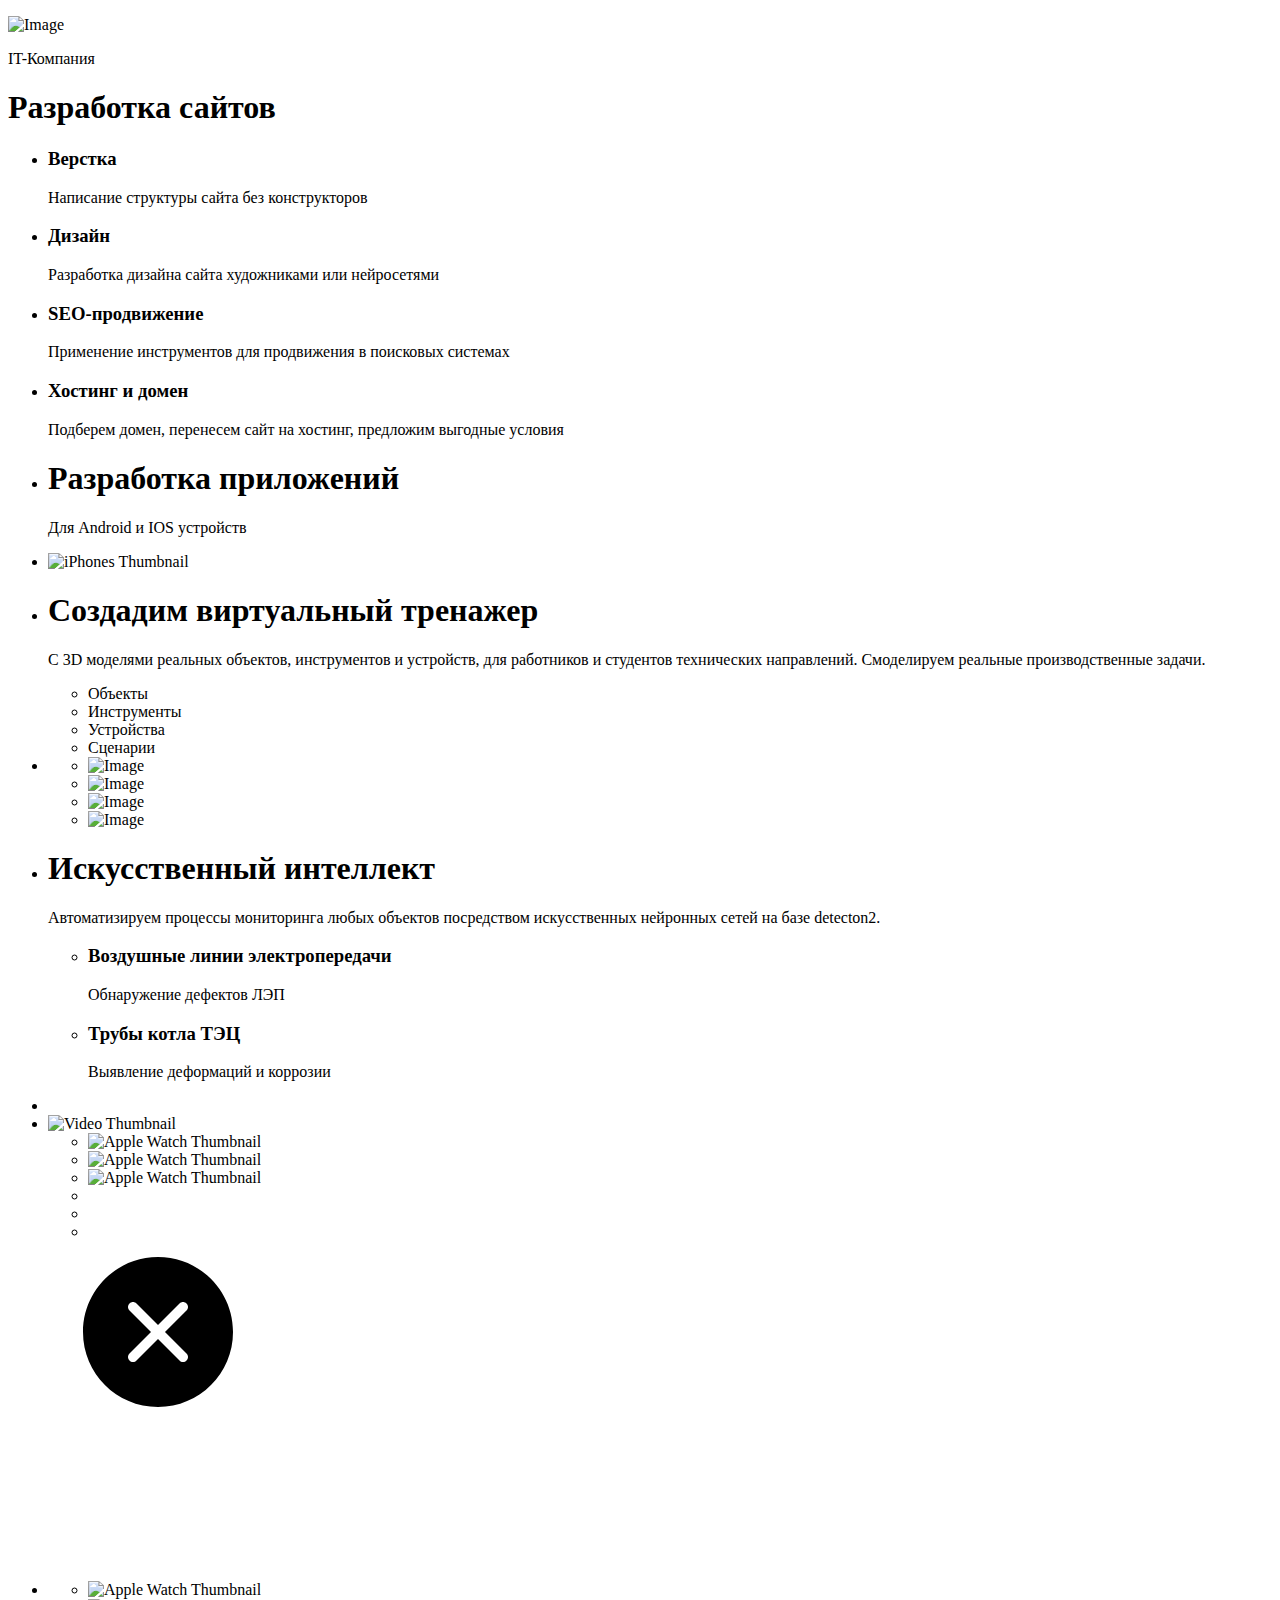
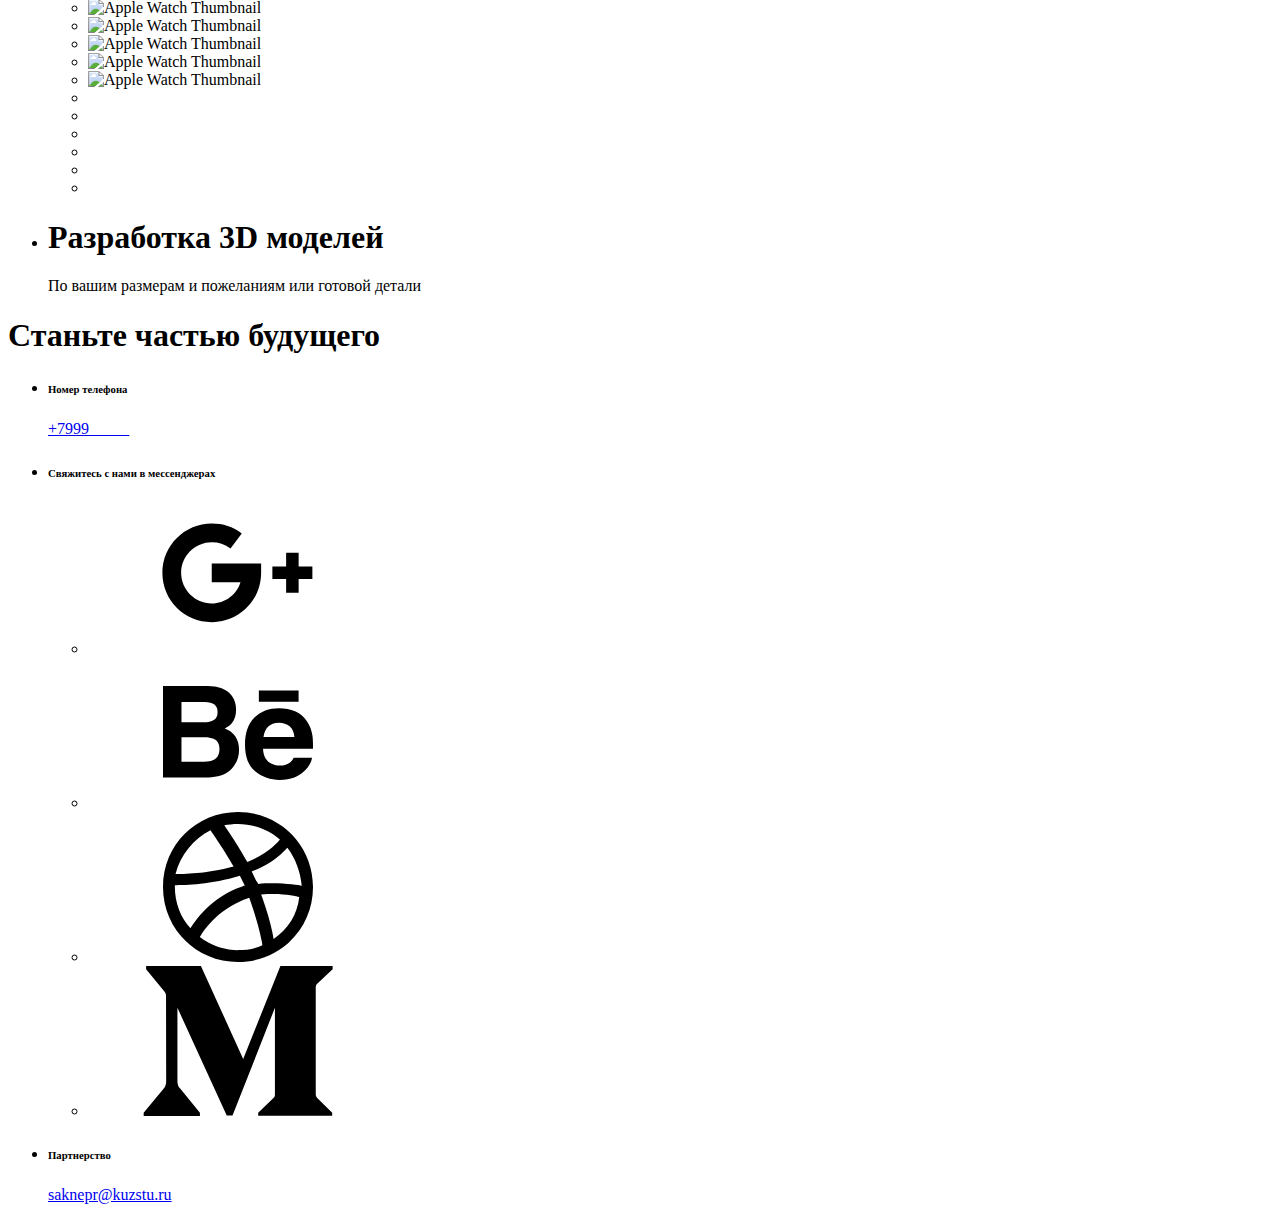
==== index.html @ e8a08e3a "Add files via upload" ====
<!doctype html>
<html>

<head>
  <meta charset="UTF-8">
  <meta name="viewport" content="width=device-width, height=device-height, initial-scale=1.0, viewport-fit=cover">
  <meta name="apple-mobile-web-app-capable" content="yes" />

  <!-- Page Title -->
  <title>Virlab</title>

  <!-- Compressed Styles -->
  <link href="css/slides.min.css?41331" rel="stylesheet" type="text/css">

  <!-- Custom Styles -->
  <!-- <link href="css/custom.css" rel="stylesheet" type="text/css"> -->

  <!-- jQuery 3.3.1 -->
  <script src="https://ajax.googleapis.com/ajax/libs/jquery/3.3.1/jquery.min.js"></script>

  <!-- Compressed Scripts -->
  <script src="js/slides.min.js?41331" type="text/javascript"></script>

  <!-- Custom Scripts -->
  <!-- <script src="js/custom.js" type="text/javascript"></script> -->

  <!-- Fonts and Material Icons -->
  <link rel="stylesheet" as="font"
    href="https://fonts.googleapis.com/css?family=Roboto:100,300,400,500,600,700|Material+Icons" />

</head>

<body class="slides chain simplifiedMobile animated">

  <!-- SVG Library -->
  <svg xmlns="http://www.w3.org/2000/svg" style="display:none">

    <symbol id="logo" viewBox="0 0 106 31">
      <title>Slides Framework</title>
      <path
        d="M17.413 14.04c-.56-5.84-5.6-7-8.52-7-4.6 0-8.6 2.92-8.6 7.52 0 3 2.4 4.88 5.28 5.8 4.24 1.64 5.88 1.84 5.88 3.36 0 1.08-1.2 1.72-2.32 1.72-.28 0-2.24 0-2.52-2.04h-6.6c.6 5.84 5.68 7.36 9.04 7.36 4.92 0 9.04-2.88 9.04-7.76 0-4.8-4-5.92-7.76-6.96-1.76-.52-3.4-1.2-3.4-2.2 0-.6.48-1.48 1.88-1.48 1.96 0 2.04 1.2 2.08 1.68h6.52zm2.222 15.96h6.64v-29.6h-6.64v29.6zm9.662-24.56h6.64v-5.04h-6.64v5.04zm0 24.56h6.64v-22.2h-6.64v22.2zm32.782-29.6h-6.64v9.28c-.72-.72-2.6-2.64-6.52-2.64-5.64 0-11 4.28-11 11.8 0 6.68 4.4 11.88 11.12 11.88 4.48 0 6.08-2.2 6.72-3.12v2.4h6.32v-29.6zm-17.52 18.4c0-2.56 1.8-5.56 5.64-5.56 1.56 0 2.96.56 3.96 1.56 1 .96 1.64 2.32 1.64 3.92.08 1.64-.52 3.08-1.56 4.12s-2.52 1.68-4.12 1.68c-3.12 0-5.56-2.28-5.56-5.68v-.04zm42.502 2.4c.52-4.08-.32-7.64-3.12-10.64-2.08-2.2-5-3.52-8.4-3.52-6.76 0-11.64 5.72-11.64 11.92 0 6.6 5.4 11.76 11.76 11.76 2.28 0 4.48-.68 6.32-2 1.88-1.28 3.44-3.2 4.52-5.68h-6.8c-.8 1.16-1.92 2.08-4.04 2.08-2.6 0-4.84-1.56-5.12-3.92h16.52zm-16.44-5.04c.16-1.04 1.52-3.52 4.96-3.52s4.8 2.48 4.96 3.52h-9.92zm34.502-2.12c-.56-5.84-5.6-7-8.52-7-4.6 0-8.6 2.92-8.6 7.52 0 3 2.4 4.88 5.28 5.8 4.24 1.64 5.88 1.84 5.88 3.36 0 1.08-1.2 1.72-2.32 1.72-.28 0-2.24 0-2.52-2.04h-6.6c.6 5.84 5.68 7.36 9.04 7.36 4.92 0 9.04-2.88 9.04-7.76 0-4.8-4-5.92-7.76-6.96-1.76-.52-3.4-1.2-3.4-2.2 0-.6.48-1.48 1.88-1.48 1.96 0 2.04 1.2 2.08 1.68h6.52z" />
    </symbol>

    <symbol id="logo-icon" viewBox="0 0 50 41">
      <title>Slides Framework</title>
      <path d="M4,12h42c2.2,0,4,1.8,4,4v21c0,2.2-1.8,4-4,4H4c-2.2,0-4-1.8-4-4V16C0,13.8,1.8,12,4,12z" />
      <path opacity="0.6"
        d="M45.5,9h-41C3.7,9,3,8.3,3,7.5v0C3,6.7,3.7,6,4.5,6h41C46.3,6,47,6.7,47,7.5v0C47,8.3,46.3,9,45.5,9z" />
      <path opacity="0.4"
        d="M7.5,0h35C43.3,0,44,0.7,44,1.5v0C44,2.3,43.3,3,42.5,3h-35C6.7,3,6,2.3,6,1.5v0C6,0.7,6.7,0,7.5,0z" />
    </symbol>

    <symbol id="close" viewBox="0 0 30 30">
      <path
        d="M15 0c-8.3 0-15 6.7-15 15s6.7 15 15 15 15-6.7 15-15-6.7-15-15-15zm5.7 19.3c.4.4.4 1 0 1.4-.2.2-.4.3-.7.3s-.5-.1-.7-.3l-4.3-4.3-4.3 4.3c-.2.2-.4.3-.7.3s-.5-.1-.7-.3c-.4-.4-.4-1 0-1.4l4.3-4.3-4.3-4.3c-.4-.4-.4-1 0-1.4s1-.4 1.4 0l4.3 4.3 4.3-4.3c.4-.4 1-.4 1.4 0s.4 1 0 1.4l-4.3 4.3 4.3 4.3z" />
    </symbol>

    <symbol id="close-small" viewBox="0 0 11 11">
      <path
        d="M6.914 5.5l3.793-3.793c.391-.391.391-1.023 0-1.414s-1.023-.391-1.414 0l-3.793 3.793-3.793-3.793c-.391-.391-1.023-.391-1.414 0s-.391 1.023 0 1.414l3.793 3.793-3.793 3.793c-.391.391-.391 1.023 0 1.414.195.195.451.293.707.293s.512-.098.707-.293l3.793-3.793 3.793 3.793c.195.195.451.293.707.293s.512-.098.707-.293c.391-.391.391-1.023 0-1.414l-3.793-3.793z" />
    </symbol>

    <symbol id="arrow-left" viewBox="0 0 29 56">
      <path
        d="M28.7.3c.4.4.4 1 0 1.4l-26.3 26.3 26.3 26.3c.4.4.4 1 0 1.4-.4.4-1 .4-1.4 0l-27-27c-.4-.4-.4-1 0-1.4l27-27c.3-.3 1-.4 1.4 0z" />
    </symbol>

    <symbol id="arrow-right" viewBox="0 0 29 56">
      <path
        d="M.3 55.7c-.4-.4-.4-1 0-1.4l26.3-26.3-26.3-26.3c-.4-.4-.4-1 0-1.4.4-.4 1-.4 1.4 0l27 27c.4.4.4 1 0 1.4l-27 27c-.3.3-1 .4-1.4 0z" />
    </symbol>

    <symbol id="back" viewBox="0 0 20 20">
      <path
        d="M2.3 10.7l5 5c.4.4 1 .4 1.4 0s.4-1 0-1.4l-3.3-3.3h11.6c.6 0 1-.4 1-1s-.4-1-1-1h-11.6l3.3-3.3c.4-.4.4-1 0-1.4-.2-.2-.4-.3-.7-.3s-.5.1-.7.3l-5 5c-.2.2-.3.5-.3.7 0 .2.1.5.3.7z" />
    </symbol>

    <symbol id="menu" viewBox="0 0 18 18">
      <path
        d="M16 5h-14c-.6 0-1-.4-1-1 0-.5.4-1 1-1h14c.5 0 1 .4 1 1s-.4 1-1 1zm-14 5h14c.5 0 1-.4 1-1 0-.5-.4-1-1-1h-14c-.6 0-1 .4-1 1s.4 1 1 1zm14 3h-14c-.5 0-1 .4-1 1 0 .5.4 1 1 1h14c.5 0 1-.4 1-1s-.4-1-1-1z" />
    </symbol>

    <symbol id="share" viewBox="0 0 18 18">
      <path
        d="M16 8c-.6 0-1 .4-1 1v6h-12v-6c0-.6-.4-1-1-1s-1 .4-1 1v6c0 1.1.9 2 2 2h12c1.1 0 2-.9 2-2v-6c0-.6-.4-1-1-1zm-2.3-2.3c.4-.4.4-1 0-1.4l-4-4c-.4-.4-1-.4-1.4 0l-4 4c-.4.4-.4 1 0 1.4s1 .4 1.4 0l2.3-2.3v7.6c0 .6.4 1 1 1s1-.4 1-1v-7.6l2.3 2.3c.4.4 1 .4 1.4 0z" />
    </symbol>

    <symbol id="arrow-down" viewBox="0 0 24 24">
      <path
        d="M12 18c-.2 0-.5-.1-.7-.3l-11-10c-.4-.4-.4-1-.1-1.4.4-.4 1-.4 1.4-.1l10.4 9.4 10.3-9.4c.4-.4 1-.3 1.4.1.4.4.3 1-.1 1.4l-11 10c-.1.2-.4.3-.6.3z" />
    </symbol>

    <symbol id="arrow-up" viewBox="0 0 24 24">
      <path
        d="M11.9 5.9c.2 0 .5.1.7.3l11 10c.4.4.4 1 .1 1.4-.4.4-1 .4-1.4.1l-10.4-9.4-10.3 9.4c-.4.4-1 .3-1.4-.1-.4-.4-.3-1 .1-1.4l11-10c.1-.2.4-.3.6-.3z" />
    </symbol>

    <symbol id="arrow-top" viewBox="0 0 18 18">
      <path
        d="M15.7 7.3l-6-6c-.4-.4-1-.4-1.4 0l-6 6c-.4.4-.4 1 0 1.4.4.4 1 .4 1.4 0l4.3-4.3v11.6c0 .6.4 1 1 1s1-.4 1-1v-11.6l4.3 4.3c.2.2.4.3.7.3s.5-.1.7-.3c.4-.4.4-1 0-1.4z" />
    </symbol>

    <symbol id="play" viewBox="0 0 30 30">
      <path d="M7 30v-30l22 15z" />
    </symbol>

    <symbol id="chat" viewBox="0 0 18 18">
      <path
        d="M5,17c-0.2,0-0.3,0-0.4-0.1C4.2,16.7,4,16.4,4,16v-2H2c-1.1,0-2-0.9-2-2V3c0-1.1,0.9-2,2-2h14c1.1,0,2,0.9,2,2v9 c0,1.1-0.9,2-2,2H9.3l-3.7,2.8C5.4,16.9,5.2,17,5,17z M2,12h3.5C5.8,12,6,12.2,6,12.5V14l2.4-1.8C8.6,12.1,8.8,12,9,12h7V3H2V12z M13,7H5C4.4,7,4,6.6,4,6s0.4-1,1-1h8c0.6,0,1,0.4,1,1S13.6,7,13,7z M13,10H5c-0.6,0-1-0.4-1-1s0.4-1,1-1h8c0.6,0,1,0.4,1,1 S13.6,10,13,10z" />
    </symbol>

    <symbol id="mail" viewBox="0 0 18 18">
      <path
        d="M16 2h-14c-1.1 0-2 .9-2 2v10c0 1.1.9 2 2 2h14c1.1 0 2-.9 2-2v-10c0-1.1-.9-2-2-2zm0 2v.5l-7 4.3-7-4.4v-.4h14zm-14 10v-7.2l6.5 4c.1.1.3.2.5.2s.4-.1.5-.2l6.5-4v7.2h-14z" />
    </symbol>

    <symbol id="sound-on" viewBox="0 0 18 18">
      <path
        d="M8.5,0.1C8.1-0.1,7.7,0,7.4,0.2L3.7,3H2C0.9,3,0,3.9,0,5v6c0,1.1,0.9,2,2,2h1.7l3.7,2.8C7.6,15.9,7.8,16,8,16 c0.2,0,0.3,0,0.4-0.1C8.8,15.7,9,15.4,9,15V1C9,0.6,8.8,0.3,8.5,0.1z M7,13l-2.4-1.8C4.4,11.1,4.2,11,4,11l-2,0l0-6h2 c0.2,0,0.4-0.1,0.6-0.2L7,3V13z M11.7,9.9l0.7,1.9C13.9,11.2,15,9.7,15,8c0-1.7-1.1-3.2-2.7-3.8l-0.7,1.9C12.5,6.4,13,7.2,13,8C13,8.9,12.5,9.6,11.7,9.9z M12.2,1.1l-0.3,2C14.3,3.5,16,5.6,16,8s-1.8,4.5-4.2,4.9l0.3,2C15.6,14.3,18,11.4,18,8C18,4.6,15.6,1.7,12.2,1.1z" />
    </symbol>

    <symbol id="sound-off" viewBox="0 0 18 18">
      <path
        d="M15.9,8l1.8-1.8c0.4-0.4,0.4-1,0-1.4s-1-0.4-1.4,0l-1.8,1.8l-1.8-1.8c-0.4-0.4-1-0.4-1.4,0s-0.4,1,0,1.4L13.1,8l-1.8,1.8 c-0.4,0.4-0.4,1,0,1.4c0.2,0.2,0.5,0.3,0.7,0.3s0.5-0.1,0.7-0.3l1.8-1.8l1.8,1.8c0.2,0.2,0.5,0.3,0.7,0.3s0.5-0.1,0.7-0.3 c0.4-0.4,0.4-1,0-1.4L15.9,8z M8.5,0.1C8.1-0.1,7.7,0,7.4,0.2L3.7,3H2C0.9,3,0,3.9,0,5v6c0,1.1,0.9,2,2,2h1.7l3.7,2.8C7.6,15.9,7.8,16,8,16 c0.2,0,0.3,0,0.4-0.1C8.8,15.7,9,15.4,9,15V1C9,0.6,8.8,0.3,8.5,0.1z M7,13l-2.4-1.8C4.4,11.1,4.2,11,4,11l-2,0l0-6h2 c0.2,0,0.4-0.1,0.6-0.2L7,3V13z" />
    </symbol>

    <!-- social -->
    <symbol id="apple" viewBox="-1 1 24 24">
      <path
        d="M17.6 13.8c0-3 2.5-4.5 2.6-4.6-1.4-2.1-3.6-2.3-4.4-2.4-1.9-.2-3.6 1.1-4.6 1.1-.9 0-2.4-1.1-4-1-2 0-3.9 1.2-5 3-2.1 3.7-.5 9.1 1.5 12.1 1 1.5 2.2 3.1 3.8 3 1.5-.1 2.1-1 3.9-1s2.4 1 4 1 2.7-1.5 3.7-2.9c1.2-1.7 1.6-3.3 1.7-3.4-.1-.1-3.2-1.3-3.2-4.9zm-3.1-9c.8-1 1.4-2.4 1.2-3.8-1.2 0-2.7.8-3.5 1.8-.8.9-1.5 2.3-1.3 3.7 1.4.1 2.8-.7 3.6-1.7z" />
    </symbol>

    <symbol id="dribbble" viewBox="0 0 24 24">
      <path
        d="M12 0c-6.7 0-12 5.3-12 12s5.3 12 12 12 12-5.3 12-12-5.3-12-12-12zm7.9 5.7c1.3 1.7 2.1 3.9 2.3 6.1-.4-.1-2.4-.4-4.7-.4-.8 0-1.5 0-2.3.1 0-.1-.1-.3-.3-.5l-.7-1.5c3.7-1.4 5.3-3.4 5.7-3.8zm-7.9-3.8c2.5 0 4.9.9 6.7 2.5-.3.4-1.9 2.3-5.2 3.6-1.6-2.9-3.3-5.3-3.7-5.9.6-.1 1.4-.2 2.2-.2zm-4.4 1c.4.6 2.1 3 3.7 5.8-4.4 1.2-8.2 1.2-9.2 1.2h-.1c.8-3.1 2.9-5.6 5.6-7zm-5.7 9.1v-.3h.3c1.2 0 5.6-.1 10.1-1.5l.8 1.6c-.1 0-.3 0-.4.1-5.1 1.6-7.9 6-8.3 6.7-1.6-1.7-2.5-4.1-2.5-6.6zm10.1 10.1c-2.3 0-4.4-.8-6.1-2.1.3-.5 2.4-4.4 7.9-6.3 1.3 3.6 2 6.7 2.1 7.6-1.2.6-2.6.8-3.9.8zm5.7-1.8c-.1-.8-.7-3.6-2-7.1.7-.1 1.3-.1 2-.1 2.1 0 3.7.4 4.1.5-.3 2.8-1.8 5.2-4.1 6.7z" />
    </symbol>

    <symbol id="facebook" viewBox="0 0 24 24">
      <path
        d="M24 1.3v21.3c0 .7-.6 1.3-1.3 1.3h-6.1v-9.3h3.1l.5-3.6h-3.6v-2.2c0-1.1.3-1.8 1.8-1.8h1.9v-3.2c-.3 0-1.5-.1-2.8-.1-2.8 0-4.7 1.7-4.7 4.8v2.7h-3.1v3.6h3.1v9.2h-11.5c-.7 0-1.3-.6-1.3-1.3v-21.4c0-.7.6-1.3 1.3-1.3h21.3c.8 0 1.4.6 1.4 1.3z" />
    </symbol>

    <symbol id="facebook2" viewBox="0 0 512 512">
      <path
        d="M288 176v-64c0-17.664 14.336-32 32-32h32v-80h-64c-53.024 0-96 42.976-96 96v80h-64v80h64v256h96v-256h64l32-80h-96z" />
    </symbol>

    <symbol id="fb-like" viewBox="0 0 20 20">
      <path
        d="M0 8v12h5v-12h-5zm2.5 10.8c-.4 0-.8-.3-.8-.8 0-.4.3-.8.8-.8s.8.3.8.8c0 .4-.4.8-.8.8zm3.5-.8h9.5c1.1 0 1.7-1 1.7-1.7 0-.3-.4-1-.4-1 1.4-.3 1.7-1.2 1.7-1.7-.1-.5-.3-.9-.5-1 1-.4 1.5-1.1 1.4-1.9-.1-.8-1-1.5-1-1.5 1-.6.9-1.5.9-1.5-.3-1.3-1.5-1.7-1.7-1.7h-5.6s.3-.5.3-2.4-1.3-3.6-2.6-3.6c0 0-.7.1-1 .3v3.5l-2.7 4.4v9.8z" />
    </symbol>

    <symbol id="googlePlus" viewBox="0 1 24 24">
      <path
        d="M7.8 13.5h4.6c-.6 2-2.5 3.4-4.6 3.4-2.7 0-4.9-2.2-4.9-4.9s2.2-4.9 4.9-4.9c1.1 0 2.1.3 3 1l1.8-2.4c-1.4-1.1-3-1.6-4.8-1.6-4.3 0-7.9 3.5-7.9 7.9s3.5 7.9 7.9 7.9 7.9-3.5 7.9-7.9v-1.5h-7.9v3zM21.7 11v-2.2h-2v2.2h-2.2v2h2.2v2.2h2v-2.2h2.2v-2z" />
    </symbol>

    <symbol id="instagram" viewBox="0 0 20 20">
      <circle cx="10" cy="10" r="3.3" />
      <path
        d="M13,0H7C2.2,0,0,2.2,0,7v6c0,4.8,2.1,7,7,7h6c4.8,0,7-2.2,7-7V7C20,2.2,17.9,0,13,0z M10,15.1c-2.8,0-5.1-2.3-5.1-5.1 S7.2,4.9,10,4.9s5.1,2.3,5.1,5.1S12.8,15.1,10,15.1z M15.3,5.9c-0.7,0-1.2-0.5-1.2-1.2c0-0.7,0.5-1.2,1.2-1.2s1.2,0.5,1.2,1.2 C16.5,5.3,16,5.9,15.3,5.9z" />
    </symbol>

    <symbol id="behance" viewBox="0 0 511.958 511.958">
      <path
        d="M210.624 240.619c10.624-5.344 18.656-11.296 24.16-17.728 9.792-11.584 14.624-26.944 14.624-45.984 0-18.528-4.832-34.368-14.496-47.648-16.128-21.632-43.424-32.704-82.016-33.28h-152.896v312.096h142.56c16.064 0 30.944-1.376 44.704-4.192 13.76-2.848 25.664-8.064 35.744-15.68 8.96-6.624 16.448-14.848 22.4-24.544 9.408-14.656 14.112-31.264 14.112-49.76 0-17.92-4.128-33.184-12.32-45.728-8.288-12.544-20.448-21.728-36.576-27.552zm-147.552-90.432h68.864c15.136 0 27.616 1.632 37.408 4.864 11.328 4.704 16.992 14.272 16.992 28.864 0 13.088-4.32 22.24-12.864 27.392-8.608 5.152-19.776 7.744-33.472 7.744h-76.928v-68.864zm108.896 198.24c-7.616 3.68-18.336 5.504-32.064 5.504h-76.832v-83.232h77.888c13.568.096 24.128 1.888 31.68 5.248 13.44 6.08 20.128 17.216 20.128 33.504 0 19.2-6.912 32.128-20.8 38.976zM327.168 110.539h135.584v38.848h-135.584zM509.856 263.851c-2.816-18.08-9.024-33.984-18.688-47.712-10.592-15.552-24.032-26.944-40.384-34.144-16.288-7.232-34.624-10.848-55.04-10.816-34.272 0-62.112 10.72-83.648 32-21.472 21.344-32.224 52.032-32.224 92.032 0 42.656 11.872 73.472 35.744 92.384 23.776 18.944 51.232 28.384 82.4 28.384 37.728 0 67.072-11.232 88.032-33.632 13.408-14.144 20.992-28.064 22.656-41.728h-62.464c-3.616 6.752-7.808 12.032-12.608 15.872-8.704 7.04-20.032 10.56-33.92 10.56-13.216 0-24.416-2.912-33.76-8.704-15.424-9.28-23.488-25.536-24.512-48.672h170.464c.256-19.936-.384-35.264-2.048-45.824zm-166.88 5.984c2.24-15.008 7.68-26.912 16.32-35.712 8.64-8.768 20.864-13.184 36.512-13.216 14.432 0 26.496 4.128 36.32 12.416 9.696 8.352 15.168 20.48 16.288 36.512h-105.44z" />
    </symbol>

    <symbol id="linkedin" viewBox="0 0 24 24">
      <path
        d="M5.9 21.9h-4.7v-14.2h4.7v14.2zm-2.3-16.1c-1.6 0-2.6-1.1-2.6-2.5s1-2.5 2.7-2.5c1.6 0 2.6 1 2.6 2.5-.1 1.4-1.2 2.5-2.7 2.5zm19.2 16.1h-4.7v-7.6c0-2-.7-3.3-2.3-3.3-1.3 0-2.1.9-2.5 1.7-.1.3-.1.8-.1 1.2v7.9h-4.7v-14.1h4.7v2c.7-.9 1.7-2.3 4.3-2.3 3.1 0 5.5 2.1 5.5 6.4v8.2h-.2z" />
    </symbol>

    <symbol id="medium" viewBox="0 0 130.8 104">
      <path
        d="M15.5 21.2c.2-1.6-.5-3.2-1.7-4.3l-12.1-14.7v-2.2h38l29.3 64.4 25.8-64.4h36.2v2.2l-10.5 10c-.9.7-1.3 1.8-1.2 2.9v73.7c0 1.1.3 2.2 1.2 2.9l10.2 10v2.2h-51.3v-2.2l10.6-10.2c1-1 1-1.3 1-2.9v-59.6l-29.4 74.7h-4l-34.2-74.7v50.3c0 2.2.4 4.2 1.9 5.7l13.7 16.8v2.2h-39v-2.2l13.8-16.7c1.5-1.5 1.8-3.3 1.8-5.7l-.1-58.2z" />
    </symbol>

    <symbol id="pinterest" viewBox="0 0 24 24">
      <path
        d="M5.9 13.9c1.2-2-.4-2.5-.6-4-1-6.1 7.1-10.2 11.4-6 2.9 2.9 1 12-3.7 11-4.6-.9 2.2-8.1-1.4-9.5-3-1.1-4.6 3.6-3.2 5.9-.8 4-2.5 7.7-1.8 12.7 2.3-1.7 3.1-4.8 3.7-8.1 1.2.7 1.8 1.4 3.3 1.5 5.5.4 8.6-5.4 7.8-10.7-.7-4.7-5.5-7.1-10.6-6.6-4.1.4-8.1 3.7-8.3 8.3-.1 2.8.7 4.9 3.4 5.5z" />
    </symbol>

    <symbol id="stumbleupon" viewBox="0 0 24 24">
      <path
        d="M13.3 9.6l1.6.8 2.5-.8v-1.4c0-3-2.4-5.4-5.4-5.4s-5.4 2.4-5.4 5.4v7.5c0 .7-.6 1.3-1.3 1.3s-1.3-.6-1.3-1.3v-3.2h-4v3.2c0 3 2.4 5.4 5.4 5.4s5.4-2.4 5.4-5.4v-7.5c0-.7.6-1.3 1.3-1.3s1.3.6 1.3 1.3l-.1 1.4zm6.6 2.9v3.2c0 .7-.6 1.3-1.3 1.3s-1.3-.6-1.3-1.3v-3.2l-2.5.8-1.6-.8v3.2c0 3 2.4 5.4 5.4 5.4s5.4-2.4 5.4-5.4v-3.2h-4.1z" />
    </symbol>

    <symbol id="twitter" viewBox="0 1 24 23">
      <path
        d="M21.5 7.6v.6c0 6.6-5 14.1-14 14.1-2.8 0-5.4-.8-7.6-2.2l1.2.1c2.3 0 4.4-.8 6.1-2.1-2.2 0-4-1.5-4.6-3.4.3.1.6.1.9.1.5 0 .9-.1 1.3-.2-2.1-.6-3.8-2.6-3.8-5 .7.4 1.4.6 2.2.6-1.3-.9-2.2-2.4-2.2-4.1 0-.9.2-1.8.7-2.5 2.4 3 6.1 5 10.2 5.2-.1-.4-.1-.7-.1-1.1 0-2.7 2.2-5 4.9-5 1.4 0 2.7.6 3.6 1.6 1-.3 2.1-.7 3-1.3-.4 1.2-1.1 2.1-2.2 2.7 1-.1 1.9-.4 2.8-.8-.6 1.1-1.4 2-2.4 2.7z" />
    </symbol>

    <symbol id="tumblr" viewBox="0 0 23 23">
      <path
        d="M12.573 4.94v-4.94h-3.188c-.072.183-.11.4-.11.622-.034.107-.072.184-.072.293-.328 1.829-1.28 3.11-2.892 3.807-.476.218-.914.253-1.39.218v3.987h2.342c.039 5.603.039 8.493.039 8.64v.332c.294 2.449 1.573 3.914 3.843 4.463.914.257 1.901.366 2.892.366 1.279-.036 2.525-.256 3.771-.659v-4.685c-.731.22-1.395.402-1.977.583-1.135.333-2.087.113-2.857-.619-.073-.11-.183-.257-.221-.403-.106-.586-.178-1.206-.178-1.795v-6.222h5.083v-3.988h-5.085z" />
    </symbol>

    <symbol id="xing" viewBox="0 0 24 24">
      <path
        d="M3.647 4.74c-.208 0-.384.073-.472.216-.091.148-.077.338.02.531l2.34 4.051v.02l-3.678 6.49c-.096.191-.091.383 0 .531.088.142.244.236.452.236h3.461c.518 0 .767-.349.944-.669l3.737-6.608-2.38-4.15c-.172-.307-.433-.649-.964-.649h-3.46zm14.542-4.74c-.517 0-.741.326-.927.659l-7.702 13.658 4.918 9.023c.172.307.437.659.967.659h3.457c.208 0 .371-.079.459-.221.092-.148.09-.343-.007-.535l-4.88-8.915v-.023l7.664-13.551c.096-.191.098-.386.007-.534-.088-.142-.252-.221-.46-.221h-3.496z" />
    </symbol>

    <symbol id="whatsapp" viewBox="0 0 512 512">
      <path
        d="M256.064 0h-.128c-141.152 0-255.936 114.816-255.936 256 0 56 18.048 107.904 48.736 150.048l-31.904 95.104 98.4-31.456c40.48 26.816 88.768 42.304 140.832 42.304 141.152 0 255.936-114.848 255.936-256s-114.784-256-255.936-256zm148.96 361.504c-6.176 17.44-30.688 31.904-50.24 36.128-13.376 2.848-30.848 5.12-89.664-19.264-75.232-31.168-123.68-107.616-127.456-112.576-3.616-4.96-30.4-40.48-30.4-77.216s18.656-54.624 26.176-62.304c6.176-6.304 16.384-9.184 26.176-9.184 3.168 0 6.016.16 8.576.288 7.52.32 11.296.768 16.256 12.64 6.176 14.88 21.216 51.616 23.008 55.392 1.824 3.776 3.648 8.896 1.088 13.856-2.4 5.12-4.512 7.392-8.288 11.744-3.776 4.352-7.36 7.68-11.136 12.352-3.456 4.064-7.36 8.416-3.008 15.936 4.352 7.36 19.392 31.904 41.536 51.616 28.576 25.44 51.744 33.568 60.032 37.024 6.176 2.56 13.536 1.952 18.048-2.848 5.728-6.176 12.8-16.416 20-26.496 5.12-7.232 11.584-8.128 18.368-5.568 6.912 2.4 43.488 20.48 51.008 24.224 7.52 3.776 12.48 5.568 14.304 8.736 1.792 3.168 1.792 18.048-4.384 35.52z" />
    </symbol>

    <symbol id="youtube" viewBox="0 0 24 24">
      <path
        d="M23.6 6.3c-.3-1.2-1.4-2.2-2.6-2.3-3-.3-6-.3-9-.3s-6 0-9 .3c-1.2.1-2.3 1.1-2.6 2.3-.4 1.8-.4 3.8-.4 5.7 0 1.9 0 3.9.4 5.7.3 1.2 1.4 2.2 2.6 2.3 3 .3 6 .3 9 .3s6 0 9-.3c1.3-.1 2.3-1.1 2.6-2.4.4-1.7.4-3.7.4-5.6 0-1.9 0-3.9-.4-5.7zm-14.1 9v-6.6l6.5 3.3-6.5 3.3z" />
    </symbol>

  </svg>

  <!-- Navigation -->
  <nav class="side pole">
    <div class="navigation">
      <ul></ul>
    </div>
  </nav>

  <!-- Slide 1 MAIN(#10) -->
  <section class="slide fade-6 kenBurns">
    <div class="content">
      <div class="container">
        <div class="wrap">

          <div class="fix-7-12">
            <li class="col-3-12 col-tablet-1-3 col-phablet-1-2 col-phone-1-1 ae-3 fadeIn">
              <img src="assets/images/newlogo/4.jpg" class="wide rounded margin-bottom-1" alt="Image" />
            </li>
            <p class="ae-2"><span class="opacity-8">IT-Компания</span></p>
          </div>

        </div>
      </div>
    </div>
    <div class="background" style="background-image:url(assets/images/fonts/1.png)"></div>
  </section>

<!-- Slide 2 (#91) -->
<section class="slide fade-6 kenBurns">
  <div class="content">
    <div class="container">
      <div class="wrap">
      
        <div class="fix-12-12 toCenter">
          <div class="fix-7-12">
            <h1 class="ae-2 huge fromAbove margin-bottom-2">Разработка сайтов</h1>
          <!--   <a href="#" class="button green gradient ae-3">Purchase</a>-->
          </div>
          <ul class="grid fixedSpaces left margin-top-10">
            <li class="col-3-12 col-tablet-1-2 col-phablet-1-1 ae-4 fromLeft">
             <h3>Верстка</h3>
             <p class="tiny opacity-6">Написание структуры сайта без конструкторов</p>
            </li>
            <li class="col-3-12 col-tablet-1-2 col-phablet-1-1 ae-5 fromLeft">
             <h3>Дизайн</h3>
             <p class="tiny opacity-6">Разработка дизайна сайта художниками или нейросетями</p>
            </li>
            <li class="col-3-12 col-tablet-1-2 col-phablet-1-1 ae-6 fromLeft">
             <h3>SEO-продвижение</h3>
             <p class="tiny opacity-6">Применение инструментов для продвижения в поисковых системах</p>
            </li>
            <li class="col-3-12 col-tablet-1-2 col-phablet-1-1 ae-7 fromLeft">
             <h3>Хостинг и домен</h3>
             <p class="tiny opacity-6">Подберем домен, перенесем сайт на хостинг, предложим выгодные условия</p>
            </li>
          </ul>
        </div>
                
      </div>
    </div>
  </div>
  <div class="background" style="background-image:url(assets/images/fonts/site.jpeg)"></div>
</section>

<!-- Slide 3 (#34) -->
<section class="slide fade-6 kenBurns">
  <div class="content">
    <div class="container">
      <div class="wrap">
      
        <div class="fix-12-12">
          <ul class="flex fixedSpaces verticalCenter reverse">
            <li class="col-6-12 left middle">
              <h1 class="ae-1 fromLeft">Разработка приложений</h1>
              <p class="ae-2 fromLeft"><span class="opacity-8">Для Android и IOS устройств</span></p>
             <!-- <a class="button blue gradient ae-3 fromCenter cropLeft">Get Started</a><a class="button white ae-4 fromCenter">Learn more</a> -->
            </li>
            <li class="col-6-12">
              <img class="ae-4" width="230" src="assets/images/iphone.png" alt="iPhones Thumbnail" data-action="zoom"/>
            </li>
          </ul>
        </div>
        
      </div>
    </div>
  </div>
  <div class="background" style="background-image:url(assets/images/fonts/ios.webp)"></div>
</section>

  <!--Slide 4 Virtual laboratory-->

  <section class="slide fade-6 kenBurns">
    <div class="content">
      <div class="container">
        <div class="wrap">

          <div class="fix-12-12">
            <ul class="grid">
              <li class="col-6-12 left">
                <h1 class="ae-2 fromLeft">Создадим виртуальный тренажер</h1>
                <p class="ae-3 fromLeft"><span class="opacity-8"> С 3D моделями реальных объектов, инструментов и
                    устройств, для работников и студентов технических направлений. Смоделируем реальные производственные
                    задачи.</span></p>
                <ul class="tabs controller uppercase bold ae-4 fromCenter" data-slider-id="60-1">
                  <li class="selected">Объекты</li>
                  <li>Инструменты</li>
                  <li>Устройства</li>
                  <li>Сценарии</li>
                </ul>
              </li>
              <li class="col-6-12 left ae-5 fromCenter">
                <ul class="slider animated margin-top-4" data-slider-id="60-1">
                  <li class="selected fromCenter">
                    <img class="wide" data-popup-id="60-1" src="assets/images/Vrlabs/8.jpg" alt="Image">
                  </li>
                  <li class="fromCenter">
                    <img class="wide" data-popup-id="60-2" src="assets/images/Vrlabs/3.webp" alt="Image">
                  </li>
                  <li class="fromCenter">
                    <img class="wide" data-popup-id="60-3" src="assets/images/Vrlabs/7.png" alt="Image">
                  </li>
                  <li class="fromCenter">
                    <img class="wide" data-popup-id="60-4" src="assets/images/Vrlabs/scenari.webp" alt="Image">
                  </li>
                </ul>
              </li>
            </ul>
          </div>

        </div>
      </div>
    </div>
    <div class="background" style="background-image:url(assets/images/Vrlabs/4.webp)"></div>
  </section>

  <!-- Slide 5 ANN (#74) -->
  <section class="slide fade-6 kenBurns">
    <div class="content">
      <div class="container">
        <div class="wrap">
  
          <div class="fix-12-12">
            <ul class="flex left">
              <li class="col-6-12 fromBottomLeft">
                <h1 class="ae-2">Искусственный интеллект</h1>
                <div class="ae-3"><p class="opacity-8">Автоматизируем процессы мониторинга любых объектов посредством искусственных нейронных сетей на базе detecton2.</p></div>
                <ul class="flex">
                  <li class="col-6-12 ae-3">
                    <h3 class="margin-top-3">Воздушные линии электропередачи</h3>
                    <p class="tiny opacity-6">Обнаружение дефектов ЛЭП</p>
                  </li>
                  <li class="col-6-12 ae-4">
                    <h3 class="margin-top-3">Трубы котла ТЭЦ</h3>
                    <p class="tiny opacity-6">Выявление деформаций и коррозии</p>
                  </li>
                </ul>
              </li>
              <li class="col-1-12">&nbsp;</li>
              <li class="col-5-12 bottom">
                <div class="videoThumbnail shadow rounded popupTrigger margin-bottom-3 ae-7" data-popup-id="89-3">
                  <img src="assets/images/neural/neural1.jpeg" class="wide" alt="Video Thumbnail"/>
                </div>
                <ul class="slider clickable ae-1 fromAbove" data-slider-id="74-2">
                  <li class="selected"><img src="assets/images/neural/1(1).png" class="shadow rounded ae-8" alt="Apple Watch Thumbnail"/></li>
                  <li><img src="assets/images/neural/2.png" class="shadow rounded ae-8" alt="Apple Watch Thumbnail"/></li>
                  <li><img src="assets/images/neural/3.png" class="shadow rounded ae-8" alt="Apple Watch Thumbnail"/></li>
                </ul>
                <ul class="controller dots ae-2 fromCenter margin-top-3" data-slider-id="74-2">
                  <li class="dot selected"></li>
                  <li class="dot"></li>
                  <li class="dot"></li>
                </ul>
          
              </li>
            </ul>
          </div>
  
        </div>
      </div>
    </div>
    <div class="background" style="background-image:url(assets/images/fonts/teahub.io-ai-wallpaper-657857.jpg)"></div>
  </section>
  <!-- Popup Video -->
  <div class="popup autoplay" data-popup-id="89-3">
    <div class="close"><svg><use xmlns:xlink="http://www.w3.org/1999/xlink" xlink:href="#close"></use></svg></div>
    <div class="content">
      <div class="container">
        <div class="wrap">
          <div class="fix-10-12">
            <div class="embedVideo popupContent">
              <iframe src="https://www.youtube.com/embed/KMvG3SugzJ8" frameborder="0" allow="accelerometer; autoplay; encrypted-media; gyroscope; picture-in-picture" allowfullscreen></iframe>
            </div>
          </div>
        </div>
      </div>
    </div>
  </div>

  <!--Slide 6 3D modeling(#75) -->
  <section class="slide fade-6 kenBurns">
    <div class="content">
      <div class="container">
        <div class="wrap">
          
          <div class="fix-12-12">
            <ul class="flex verticalCenter">
              <li class="col-5-12 cell-27">
                <div class="fix-4-12">
                  <ul class="slider clickable ae-1 fromAbove" data-slider-id="27-2">
                    <li class="selected"><img src="assets/images/3d/1.jpg" alt="Apple Watch Thumbnail"/></li>
                    <li><img src="assets/images/3d/2.jpg" alt="Apple Watch Thumbnail"/></li>
                    <li><img src="assets/images/3d/3.jpg" alt="Apple Watch Thumbnail"/></li>
                    <li><img src="assets/images/3d/4.jpg" alt="Apple Watch Thumbnail"/></li>
                    <li><img src="assets/images/3d/5.jpg" alt="Apple Watch Thumbnail"/></li>
                    <li><img src="assets/images/3d/6.jpg" alt="Apple Watch Thumbnail"/></li>
                  </ul>
                  <ul class="controller dots ae-2 fromCenter margin-top-3" data-slider-id="27-2">
                    <li class="dot selected"></li>
                    <li class="dot"></li>
                    <li class="dot"></li>
                    <li class="dot"></li>
                    <li class="dot"></li>
                    <li class="dot"></li>
                  </ul>
                </div>
              </li>
              <li class="col-7-12 left">
                <h1 class="ae-2 fromRight">Разработка 3D моделей</h1>
                <div class="ae-3 fromRight">
                  <p class="opacity-8">По вашим размерам и пожеланиям&nbsp;или готовой детали</p>
                </div>
              </li>
            </ul>
          </div>
          
        </div>
      </div>
    </div>
    <div class="background" style="background-image:url(assets/images/fonts/2.jpg)"></div>
  </section>
  
  <!-- Slide 7 (#57) -->
  <section class="slide fade-6 kenBurns">
    <div class="content">
      <div class="container">
        <div class="wrap">

          <div class="fix-10-12">
            <h1 class="fix-9-12 huge ae-1">Станьте частью будущего</h1>

            <ul class="grid equal fixedSpaces margin-top-3">
              <li class="col-4-12 ae-3">
                <div class="fix-3-12 equalElement">
                  <h6 class="uppercase opacity-4 margin-top-3 margin-bottom-2">Номер телефона</h6>
                  <p class="tiny"><a class="opacity-8" href="#">+7999_____</a></p>
                </div>
              </li>
              <li class="col-4-12 ae-4">
                <div class="fix-3-12 equalElement">
                  <h6 class="uppercase opacity-4 margin-top-3 margin-bottom-2">Свяжитесь с нами в мессенджерах</h6>
                  <ul class="social-circles">
                    <li><a class="social-googlePlus" href="#"><svg>
                          <use xmlns:xlink="http://www.w3.org/1999/xlink" xlink:href="#googlePlus"></use>
                        </svg></a></li>
                    <li><a class="social-behance" href="#"><svg>
                          <use xmlns:xlink="http://www.w3.org/1999/xlink" xlink:href="#behance"></use>
                        </svg></a></li>
                    <li><a class="social-dribbble" href="#"><svg>
                          <use xmlns:xlink="http://www.w3.org/1999/xlink" xlink:href="#dribbble"></use>
                        </svg></a></li>
                    <li><a class="social-medium" href="#"><svg>
                          <use xmlns:xlink="http://www.w3.org/1999/xlink" xlink:href="#medium"></use>
                        </svg></a></li>
                  </ul>
                </div>
              </li>
              <li class="col-4-12 ae-5">
                <div class="fix-3-12 equalElement">
                  <h6 class="uppercase opacity-4 margin-top-3 margin-bottom-2">Партнерство</h6>
                  <p class="tiny"><a class="opacity-8" href="mailto:#">saknepr@kuzstu.ru</a></p>
                </div>
              </li>
            </ul>
          </div>

        </div>
      </div>
    </div>
    <div class="background" style="background-image:url(assets/images/fonts/1.png)"></div>
  </section>

  <!-- Loading Progress Bar -->
  <div class="progress-bar blue"></div>

</body>

</html>
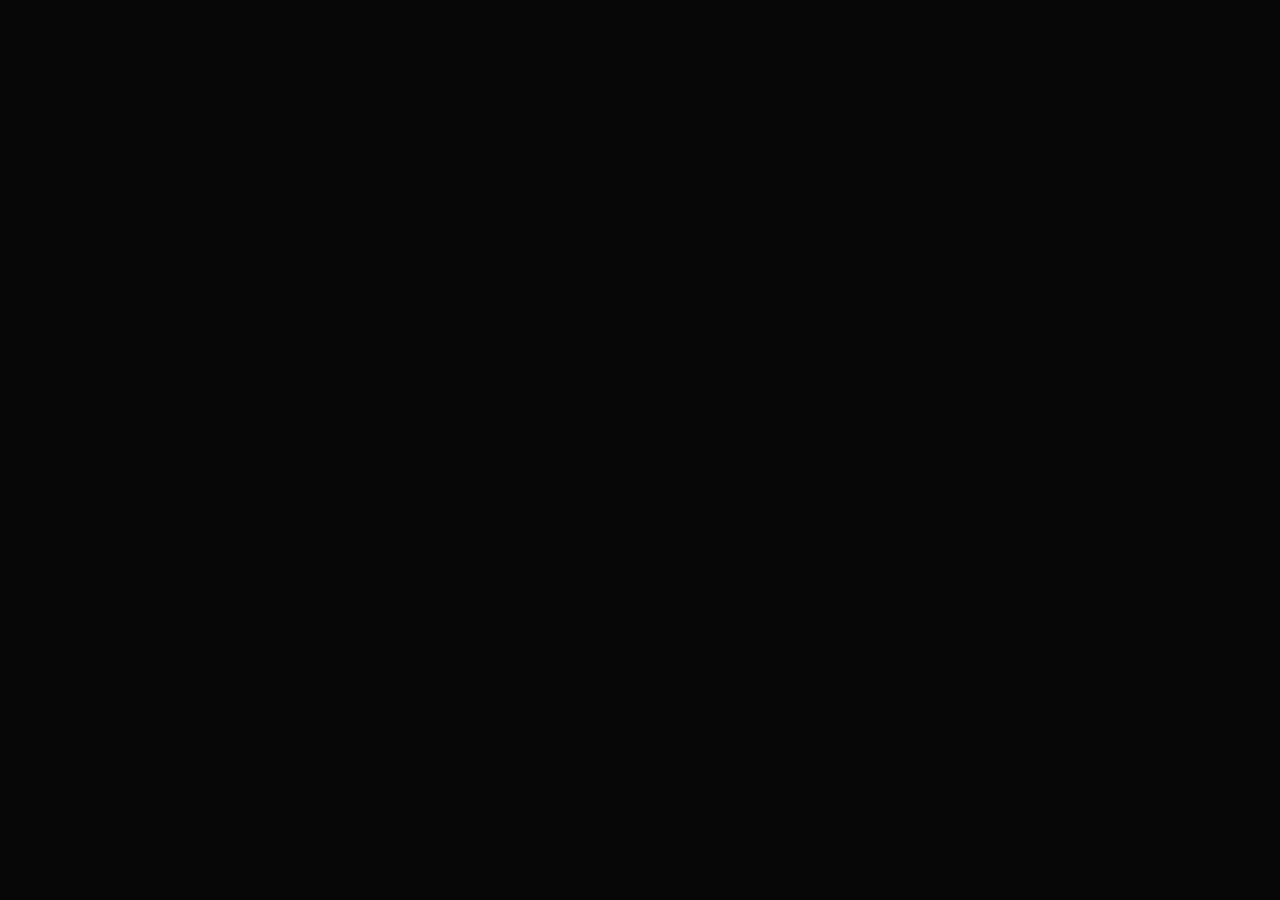
==== commit 6fc9d102: "Add files via upload" ====
--- a/index.html
+++ b/index.html
@@ -137,7 +137,9 @@
 
     <symbol id="facebook" viewBox="0 0 24 24">
       <path
-        d="M24 1.3v21.3c0 .7-.6 1.3-1.3 1.3h-6.1v-9.3h3.1l.5-3.6h-3.6v-2.2c0-1.1.3-1.8 1.8-1.8h1.9v-3.2c-.3 0-1.5-.1-2.8-.1-2.8 0-4.7 1.7-4.7 4.8v2.7h-3.1v3.6h3.1v9.2h-11.5c-.7 0-1.3-.6-1.3-1.3v-21.4c0-.7.6-1.3 1.3-1.3h21.3c.8 0 1.4.6 1.4 1.3z" />
+        d="M11.5 24h1c5.44 0 8.15 0 9.83-1.68C24 20.64 24 17.92 24 12.5v-1.02c0-5.4 0-8.12-1.67-9.8C20.65 0 17.93 0 12.5 0h-1C6.06 0 3.35 0 1.67 1.68 0 3.36 0 6.08 0 11.5v1.02c0 5.4 0 8.12 1.68 9.8C3.36 24 6.08 24 11.5 24Z" fill="#07F"/>
+      <path 
+        d="M12.77 17.29c-5.47 0-8.59-3.75-8.72-9.99h2.74c.09 4.58 2.11 6.52 3.71 6.92V7.3h2.58v3.95c1.58-.17 3.24-1.97 3.8-3.95h2.58a7.62 7.62 0 0 1-3.51 4.98 7.9 7.9 0 0 1 4.11 5.01h-2.84a4.94 4.94 0 0 0-4.14-3.57v3.57h-.31Z" fill="#fff"/>  
     </symbol>
 
     <symbol id="facebook2" viewBox="0 0 512 512">
@@ -150,9 +152,9 @@
         d="M0 8v12h5v-12h-5zm2.5 10.8c-.4 0-.8-.3-.8-.8 0-.4.3-.8.8-.8s.8.3.8.8c0 .4-.4.8-.8.8zm3.5-.8h9.5c1.1 0 1.7-1 1.7-1.7 0-.3-.4-1-.4-1 1.4-.3 1.7-1.2 1.7-1.7-.1-.5-.3-.9-.5-1 1-.4 1.5-1.1 1.4-1.9-.1-.8-1-1.5-1-1.5 1-.6.9-1.5.9-1.5-.3-1.3-1.5-1.7-1.7-1.7h-5.6s.3-.5.3-2.4-1.3-3.6-2.6-3.6c0 0-.7.1-1 .3v3.5l-2.7 4.4v9.8z" />
     </symbol>
 
-    <symbol id="googlePlus" viewBox="0 1 24 24">
-      <path
-        d="M7.8 13.5h4.6c-.6 2-2.5 3.4-4.6 3.4-2.7 0-4.9-2.2-4.9-4.9s2.2-4.9 4.9-4.9c1.1 0 2.1.3 3 1l1.8-2.4c-1.4-1.1-3-1.6-4.8-1.6-4.3 0-7.9 3.5-7.9 7.9s3.5 7.9 7.9 7.9 7.9-3.5 7.9-7.9v-1.5h-7.9v3zM21.7 11v-2.2h-2v2.2h-2.2v2h2.2v2.2h2v-2.2h2.2v-2z" />
+    <symbol id="googlePlus" viewBox="0 0 32 32">
+      <path
+        d="M19.11 17.205c-.372 0-1.088 1.39-1.518 1.39a.63.63 0 0 1-.315-.1c-.802-.402-1.504-.817-2.163-1.447-.545-.516-1.146-1.29-1.46-1.963a.426.426 0 0 1-.073-.215c0-.33.99-.945.99-1.49 0-.143-.73-2.09-.832-2.335-.143-.372-.214-.487-.6-.487-.187 0-.36-.043-.53-.043-.302 0-.53.115-.746.315-.688.645-1.032 1.318-1.06 2.264v.114c-.015.99.472 1.977 1.017 2.78 1.23 1.82 2.506 3.41 4.554 4.34.616.287 2.035.888 2.722.888.817 0 2.15-.515 2.478-1.318.13-.33.244-.73.244-1.088 0-.058 0-.144-.03-.215-.1-.172-2.434-1.39-2.678-1.39zm-2.908 7.593c-1.747 0-3.48-.53-4.942-1.49L7.793 24.41l1.132-3.337a8.955 8.955 0 0 1-1.72-5.272c0-4.955 4.04-8.995 8.997-8.995S25.2 10.845 25.2 15.8c0 4.958-4.04 8.998-8.998 8.998zm0-19.798c-5.96 0-10.8 4.842-10.8 10.8 0 1.964.53 3.898 1.546 5.574L5 27.176l5.974-1.92a10.807 10.807 0 0 0 16.03-9.455c0-5.958-4.842-10.8-10.802-10.8z" fill-rule="evenodd" />
     </symbol>
 
     <symbol id="instagram" viewBox="0 0 20 20">
@@ -196,9 +198,9 @@
         d="M12.573 4.94v-4.94h-3.188c-.072.183-.11.4-.11.622-.034.107-.072.184-.072.293-.328 1.829-1.28 3.11-2.892 3.807-.476.218-.914.253-1.39.218v3.987h2.342c.039 5.603.039 8.493.039 8.64v.332c.294 2.449 1.573 3.914 3.843 4.463.914.257 1.901.366 2.892.366 1.279-.036 2.525-.256 3.771-.659v-4.685c-.731.22-1.395.402-1.977.583-1.135.333-2.087.113-2.857-.619-.073-.11-.183-.257-.221-.403-.106-.586-.178-1.206-.178-1.795v-6.222h5.083v-3.988h-5.085z" />
     </symbol>
 
-    <symbol id="xing" viewBox="0 0 24 24">
-      <path
-        d="M3.647 4.74c-.208 0-.384.073-.472.216-.091.148-.077.338.02.531l2.34 4.051v.02l-3.678 6.49c-.096.191-.091.383 0 .531.088.142.244.236.452.236h3.461c.518 0 .767-.349.944-.669l3.737-6.608-2.38-4.15c-.172-.307-.433-.649-.964-.649h-3.46zm14.542-4.74c-.517 0-.741.326-.927.659l-7.702 13.658 4.918 9.023c.172.307.437.659.967.659h3.457c.208 0 .371-.079.459-.221.092-.148.09-.343-.007-.535l-4.88-8.915v-.023l7.664-13.551c.096-.191.098-.386.007-.534-.088-.142-.252-.221-.46-.221h-3.496z" />
+    <symbol id="xing" style="color: #28D146" viewBox="0 0 448 512">
+      <path
+        d="M224 122.8c-72.7 0-131.8 59.1-131.9 131.8 0 24.9 7 49.2 20.2 70.1l3.1 5-13.3 48.6 49.9-13.1 4.8 2.9c20.2 12 43.4 18.4 67.1 18.4h.1c72.6 0 133.3-59.1 133.3-131.8 0-35.2-15.2-68.3-40.1-93.2-25-25-58-38.7-93.2-38.7zm77.5 188.4c-3.3 9.3-19.1 17.7-26.7 18.8-12.6 1.9-22.4.9-47.5-9.9-39.7-17.2-65.7-57.2-67.7-59.8-2-2.6-16.2-21.5-16.2-41s10.2-29.1 13.9-33.1c3.6-4 7.9-5 10.6-5 2.6 0 5.3 0 7.6.1 2.4.1 5.7-.9 8.9 6.8 3.3 7.9 11.2 27.4 12.2 29.4s1.7 4.3.3 6.9c-7.6 15.2-15.7 14.6-11.6 21.6 15.3 26.3 30.6 35.4 53.9 47.1 4 2 6.3 1.7 8.6-1 2.3-2.6 9.9-11.6 12.5-15.5 2.6-4 5.3-3.3 8.9-2 3.6 1.3 23.1 10.9 27.1 12.9s6.6 3 7.6 4.6c.9 1.9.9 9.9-2.4 19.1zM400 32H48C21.5 32 0 53.5 0 80v352c0 26.5 21.5 48 48 48h352c26.5 0 48-21.5 48-48V80c0-26.5-21.5-48-48-48zM223.9 413.2c-26.6 0-52.7-6.7-75.8-19.3L64 416l22.5-82.2c-13.9-24-21.2-51.3-21.2-79.3C65.4 167.1 136.5 96 223.9 96c42.4 0 82.2 16.5 112.2 46.5 29.9 30 47.9 69.8 47.9 112.2 0 87.4-72.7 158.5-160.1 158.5z" fill="#28D146"" />
     </symbol>
 
     <symbol id="whatsapp" viewBox="0 0 512 512">
@@ -210,8 +212,38 @@
       <path
         d="M23.6 6.3c-.3-1.2-1.4-2.2-2.6-2.3-3-.3-6-.3-9-.3s-6 0-9 .3c-1.2.1-2.3 1.1-2.6 2.3-.4 1.8-.4 3.8-.4 5.7 0 1.9 0 3.9.4 5.7.3 1.2 1.4 2.2 2.6 2.3 3 .3 6 .3 9 .3s6 0 9-.3c1.3-.1 2.3-1.1 2.6-2.4.4-1.7.4-3.7.4-5.6 0-1.9 0-3.9-.4-5.7zm-14.1 9v-6.6l6.5 3.3-6.5 3.3z" />
     </symbol>
-
+    
   </svg>
+
+
+<!-- Panel Top #08 -->
+<nav class="panel top">
+  <div class="sections desktop">
+    <div class="left"></div>
+    <div class="center">
+      <ul class="menu uppercase">
+        <li><a href="#main">Главная</a></li>
+        <li><a href="#site">Сайты</a></li>
+        <li><a href="#logo">Дизайн</a></li>
+        <li><a href="#apps">Приложения</a></li>
+        <li><a href="#VR">VR-тренажеры</a></li>
+        <li><a href="#ANN">Нейросети</a></li>
+        <li><a href="#3D">3D модели</a></li>
+        <li><a href="#contacts">Контакты</a></li>
+      </ul>
+    </div>
+    <div class="right">
+      <ul class="menu trim">
+        <li><a href="https://vk.com/virlab" target="_blank"><svg style="width: 32; height: 32;"><use xmlns:xlink="http://www.w3.org/1999/xlink" xlink:href="#facebook"></use></svg></a></li>
+        <li><a href="https://wa.me/79994316266"  target="_blank"><svg style="width: 32; height: 32;"><use xmlns:xlink="http://www.w3.org/1999/xlink"  xlink:href="#whatsapp"></use></svg></a></li>
+      </ul>
+    </div>
+  </div>
+  <div class="sections compact hidden">
+    <div class="left"><a href="#" title="Slides Framework"><svg style="width:82px;height:24px"><use xmlns:xlink="http://www.w3.org/1999/xlink" xlink:href="#logo"></use></svg></a></div>
+    <div class="right"><span class="button actionButton sidebarTrigger" data-sidebar-id="1"><svg><use xmlns:xlink="http://www.w3.org/1999/xlink" xlink:href="#menu"></use></svg></span></div>
+  </div>
+</nav>
 
   <!-- Navigation -->
   <nav class="side pole">
@@ -221,7 +253,7 @@
   </nav>
 
   <!-- Slide 1 MAIN(#10) -->
-  <section class="slide fade-6 kenBurns">
+  <section id= "main" class="slide fade-6 kenBurns">
     <div class="content">
       <div class="container">
         <div class="wrap">
@@ -236,48 +268,82 @@
         </div>
       </div>
     </div>
-    <div class="background" style="background-image:url(assets/images/fonts/1.png)"></div>
+    <div class="background" style="background-image:url(assets/images/fonts/2.png)"></div>
   </section>
 
-<!-- Slide 2 (#91) -->
-<section class="slide fade-6 kenBurns">
+<!-- Slide 2 (#90) -->
+<section id="site" class="slide fade-6 kenBurns">
   <div class="content">
     <div class="container">
       <div class="wrap">
-      
-        <div class="fix-12-12 toCenter">
-          <div class="fix-7-12">
-            <h1 class="ae-2 huge fromAbove margin-bottom-2">Разработка сайтов</h1>
-          <!--   <a href="#" class="button green gradient ae-3">Purchase</a>-->
-          </div>
-          <ul class="grid fixedSpaces left margin-top-10">
-            <li class="col-3-12 col-tablet-1-2 col-phablet-1-1 ae-4 fromLeft">
-             <h3>Верстка</h3>
-             <p class="tiny opacity-6">Написание структуры сайта без конструкторов</p>
-            </li>
-            <li class="col-3-12 col-tablet-1-2 col-phablet-1-1 ae-5 fromLeft">
-             <h3>Дизайн</h3>
-             <p class="tiny opacity-6">Разработка дизайна сайта художниками или нейросетями</p>
-            </li>
-            <li class="col-3-12 col-tablet-1-2 col-phablet-1-1 ae-6 fromLeft">
-             <h3>SEO-продвижение</h3>
-             <p class="tiny opacity-6">Применение инструментов для продвижения в поисковых системах</p>
-            </li>
-            <li class="col-3-12 col-tablet-1-2 col-phablet-1-1 ae-7 fromLeft">
-             <h3>Хостинг и домен</h3>
-             <p class="tiny opacity-6">Подберем домен, перенесем сайт на хостинг, предложим выгодные условия</p>
+
+        <div class="fix-10-12 toCenter">
+          <h1 class="ae-1">Разработка сайтов</h1>
+          <p class="ae-2"><span class="opacity-8">Мы используем только профессиональные программы и заботимся о представлении вашей компании</span></p>
+        </div>
+        <div class="fix-12-12 margin-top-3">
+          <ul class="flex fixedSpaces later left">
+            <li class="col-3-12 col-tablet-1-2 col-phone-1-1">
+              <div class="button rounded empty margin-bottom-2 ae-4"><img class="wide" src="assets/images/site/1.png" width="100" height="100" alt="Image Thumbnail"/></div>
+              <h3 class="ae-4">Верстка</h3>
+              <div class="ae-5"><p class="tiny opacity-6">Написание структуры сайта без конструкторов</p></div>
+            </li>
+            <li class="col-3-12 col-tablet-1-2 col-phone-1-1">
+              <a href="#" class="button rounded empty margin-bottom-2 ae-4"><img class="wide" src="assets/images/site/2.png" width="100" height="100" alt="Image Thumbnail"/></a>
+              <h3 class="ae-5">Дизайн</h3>
+              <div class="ae-6"><p class="tiny opacity-6">Разработка дизайна сайта художниками или нейросетями</p></div>
+            </li>
+            <li class="col-3-12 col-tablet-1-2 col-phone-1-1">
+              <a href="#" class="button rounded empty margin-bottom-2 ae-5"><img class="wide" src="assets/images/site/3.jpg" width="100" height="100" alt="Image Thumbnail"/></a>
+              <h3 class="ae-6">SEO-продвижение</h3>
+              <div class="ae-7"><p class="tiny opacity-6">Применение инструментов для продвижения в поисковых системах</p></div>
+            </li>
+            <li class="col-3-12 col-tablet-1-2 col-phone-1-1">
+              <a href="#" class="button rounded empty margin-bottom-2 ae-6"><img class="wide" src="assets/images/site/4.webp" width="100" height="100" alt="Image Thumbnail"/></a>
+              <h3 class="ae-7">Хостинг и домен</h3>
+              <div class="ae-8"><p class="tiny opacity-6">Подберем домен, перенесем сайт на хостинг, предложим выгодные условия</p></div>
             </li>
           </ul>
         </div>
-                
+
       </div>
     </div>
   </div>
-  <div class="background" style="background-image:url(assets/images/fonts/site.jpeg)"></div>
+  <div class="background" style="background-image:url(assets/images/fonts/5.png)"></div>
 </section>
 
-<!-- Slide 3 (#34) -->
-<section class="slide fade-6 kenBurns">
+<!--Slide 3 Logo(#75) -->
+  <section id="logo" class="slide fade-6 kenBurns">
+    <div class="content">
+      <div class="container">
+        <div class="wrap">
+          
+          <div class="fix-12-12">
+            <ul class="flex verticalCenter">
+              <li class="col-5-12 cell-27">
+                <div class="fix-4-12">
+                  <ul class="slider clickable ae-1 fromAbove" data-slider-id="28-2">
+                    <li class="selected"><img src="assets/images/logo.png" alt="Image"/></li>
+                </div>
+              </li>
+              <li class="col-7-12 left">
+                <h1 class="ae-2 fromRight">Разработка логотипов</h1>
+                <div class="ae-3 fromRight">
+                  <p class="opacity-8">Брендбука и стикеров вашей компании&nbsp;</p>
+                </div>
+              </li>
+            </ul>
+          </div>
+          
+        </div>
+      </div>
+    </div>
+    <div class="background" style="background-image:url(assets/images/fonts/4.png)"></div>
+  </section>
+  
+
+<!-- Slide 4 (#34) -->
+<section id="apps" class="slide fade-6 kenBurns">
   <div class="content">
     <div class="container">
       <div class="wrap">
@@ -301,9 +367,9 @@
   <div class="background" style="background-image:url(assets/images/fonts/ios.webp)"></div>
 </section>
 
-  <!--Slide 4 Virtual laboratory-->
-
-  <section class="slide fade-6 kenBurns">
+  <!--Slide 5 Virtual laboratory-->
+
+  <section id="VR" class="slide fade-6 kenBurns">
     <div class="content">
       <div class="container">
         <div class="wrap">
@@ -347,8 +413,8 @@
     <div class="background" style="background-image:url(assets/images/Vrlabs/4.webp)"></div>
   </section>
 
-  <!-- Slide 5 ANN (#74) -->
-  <section class="slide fade-6 kenBurns">
+  <!-- Slide 6 ANN (#74) -->
+  <section id="ANN" class="slide fade-6 kenBurns">
     <div class="content">
       <div class="container">
         <div class="wrap">
@@ -392,7 +458,7 @@
         </div>
       </div>
     </div>
-    <div class="background" style="background-image:url(assets/images/fonts/teahub.io-ai-wallpaper-657857.jpg)"></div>
+    <div class="background" style="background-image:url(assets/images/fonts/6.png)"></div>
   </section>
   <!-- Popup Video -->
   <div class="popup autoplay" data-popup-id="89-3">
@@ -410,8 +476,8 @@
     </div>
   </div>
 
-  <!--Slide 6 3D modeling(#75) -->
-  <section class="slide fade-6 kenBurns">
+  <!--Slide 7 3D modeling(#75) -->
+  <section id="3D" class="slide fade-6 kenBurns">
     <div class="content">
       <div class="container">
         <div class="wrap">
@@ -453,8 +519,8 @@
     <div class="background" style="background-image:url(assets/images/fonts/2.jpg)"></div>
   </section>
   
-  <!-- Slide 7 (#57) -->
-  <section class="slide fade-6 kenBurns">
+  <!-- Slide 8 (#57) -->
+  <section id="contacts" class="slide fade-6 kenBurns">
     <div class="content">
       <div class="container">
         <div class="wrap">
@@ -466,32 +532,25 @@
               <li class="col-4-12 ae-3">
                 <div class="fix-3-12 equalElement">
                   <h6 class="uppercase opacity-4 margin-top-3 margin-bottom-2">Номер телефона</h6>
-                  <p class="tiny"><a class="opacity-8" href="#">+7999_____</a></p>
+                  <p class="tiny"><a class="opacity-8">+7999_____</a></p>
                 </div>
               </li>
               <li class="col-4-12 ae-4">
                 <div class="fix-3-12 equalElement">
                   <h6 class="uppercase opacity-4 margin-top-3 margin-bottom-2">Свяжитесь с нами в мессенджерах</h6>
                   <ul class="social-circles">
-                    <li><a class="social-googlePlus" href="#"><svg>
-                          <use xmlns:xlink="http://www.w3.org/1999/xlink" xlink:href="#googlePlus"></use>
-                        </svg></a></li>
-                    <li><a class="social-behance" href="#"><svg>
-                          <use xmlns:xlink="http://www.w3.org/1999/xlink" xlink:href="#behance"></use>
-                        </svg></a></li>
-                    <li><a class="social-dribbble" href="#"><svg>
-                          <use xmlns:xlink="http://www.w3.org/1999/xlink" xlink:href="#dribbble"></use>
-                        </svg></a></li>
-                    <li><a class="social-medium" href="#"><svg>
-                          <use xmlns:xlink="http://www.w3.org/1999/xlink" xlink:href="#medium"></use>
-                        </svg></a></li>
+                    <li><a class="whatsapp" href="https://wa.me/79994316266"><svg style="width: 32; height: 32;">                
+                      <use xmlns:xlink="http://www.w3.org/1999/xlink" xlink:href="#whatsapp"></use>
+                    <li><a class="facebook" href="https://vk.com/virlab"><svg style="width: 32; height: 32;">                
+                      <use xmlns:xlink="http://www.w3.org/1999/xlink" xlink:href="#facebook"></use>
+                    </svg></a></li>
                   </ul>
                 </div>
               </li>
               <li class="col-4-12 ae-5">
                 <div class="fix-3-12 equalElement">
                   <h6 class="uppercase opacity-4 margin-top-3 margin-bottom-2">Партнерство</h6>
-                  <p class="tiny"><a class="opacity-8" href="mailto:#">saknepr@kuzstu.ru</a></p>
+                  <p class="tiny"><a class="opacity-8" href="mailto:pavel-sakne@yandex.ru">pavel-sakne@yandex.ru</a></p>
                 </div>
               </li>
             </ul>
@@ -500,7 +559,7 @@
         </div>
       </div>
     </div>
-    <div class="background" style="background-image:url(assets/images/fonts/1.png)"></div>
+    <div class="background" style="background-image:url(assets/images/fonts/2.png)"></div>
   </section>
 
   <!-- Loading Progress Bar -->
--- a/css/slides.min.css
+++ b/css/slides.min.css
@@ -0,0 +1 @@
+@charset "UTF-8";.dialog,body,html{-webkit-tap-highlight-color:transparent}body,html,img{max-width:100%}.button.actionButton svg,.button.play svg,.button:not(.stroke) svg,.slide.whiteSlide .button.actionButton svg,.slides{fill:#fff}.button svg,.button svg *{pointer-events:none!important}.material-icons,.slides{-webkit-font-smoothing:antialiased}.button,.container .wrap,.slides-form.center input,.slides-form.center textarea{text-align:center}.button,.material-icons,.music-96 .sc-trackslist a,.navigation li[data-title]:before,.nobr,.nowrap,.panel .sections .menu,.panel .sections>div{white-space:nowrap}a,abbr,acronym,address,applet,article,aside,audio,b,big,blockquote,body,canvas,caption,center,cite,code,dd,del,details,dfn,div,dl,dt,em,embed,fieldset,figcaption,figure,footer,form,h1,h2,h3,h4,h5,h6,header,hgroup,hr,html,i,iframe,img,ins,kbd,label,legend,li,mark,menu,nav,object,ol,output,p,pre,q,ruby,s,samp,section,small,span,strike,strong,sub,summary,sup,table,tbody,td,tfoot,th,thead,time,tr,tt,u,ul,var,video{border:0;vertical-align:baseline;margin:0;padding:0}article,aside,details,figcaption,figure,footer,header,hgroup,menu,nav,section{display:block}.button,.button.actionButton,.dot,.dot:after,.material-icons,img{display:inline-block}li,ol,ul{list-style:none}blockquote,q{quotes:none}blockquote:after,blockquote:before,q:after,q:before{content:none}table{border-collapse:collapse;border-spacing:0}b,strong{font-weight:600}html{position:static!important;top:0!important;box-sizing:border-box;margin:0;padding:0;overflow:hidden;-webkit-backface-visibility:hidden;backface-visibility:hidden}*,:after,:before{box-sizing:inherit}body{position:absolute;width:100%;height:100%}body,html{overflow-x:hidden}html.scrollable,html.scrollable body{overflow-y:auto;-webkit-overflow-scrolling:touch}.button,.content,.slide{overflow:hidden}img.round{border-radius:999px}img.rounded{border-radius:6px}.slides{color:#fff;font-family:Roboto,sans-serif;-webkit-hyphens:none;-ms-hyphens:none;hyphens:none;background:#111}.slides.bodyWhite{background:#fff}.slides.desktopSwipe{cursor:-webkit-grab}.slides.desktopSwipe:active{cursor:-webkit-grabbing}.slides.desktopSwipe .slide .container .wrap{cursor:inherit}.button,.dropdownTrigger,.helpBubble,.popupTrigger,.sidebarTrigger,.videoThumbnail,a{cursor:pointer}a{color:inherit;text-decoration:none;transition:.35s}a.underline{text-decoration:underline}.button,.dialog li{text-decoration:none}a:hover{transition:.15s;opacity:.8}.h1,h1{font-size:42px;line-height:1.285;font-weight:300;margin-bottom:20px;letter-spacing:-.036em}.h1.big,h1.big{font-size:58px;line-height:1;font-weight:100}.h1.huge,h1.huge{font-size:64px;line-height:1.218751;letter-spacing:-.04em;margin-bottom:40px;font-weight:100}.h2,.h3,h2,h3{font-weight:400}.h1.small,h1.small{font-size:46px}.h1.micro,h1.micro{font-size:34px}.h2,h2{font-size:35px;line-height:1.17;margin-bottom:15px}.h2.small,h2.small{font-size:28px}.h2.micro,h2.micro{font-size:19px}.h2.huge,h2.huge{font-size:42px}.h3,h3{font-size:20px;margin-bottom:12px}.h3.large,h3.large{font-size:32px}.h3.big,h3.big{font-size:24px}.h3.small,h3.small{font-size:20px}.h3.micro,h3.micro{font-size:16px}.h3+.h1,.h3+h1,h3+.h1,h3+h1{margin-top:30px}.h4,h4{font-size:18px;margin-bottom:10px}.h5,h5{font-size:16px}.h6,h6{font-size:14px}.p,blockquote,p{font-size:22px;line-height:1.6363636364;margin-bottom:30px;font-weight:300}.p.hero,blockquote.hero,p.hero{font-size:28px;line-height:1.5;margin-bottom:25px}.p.large,blockquote.large,p.large{font-size:32px;line-height:1.4}.p.small,blockquote.small,p.small{font-size:18px;line-height:1.36;margin-bottom:20px}.p.tiny,blockquote.tiny,p.tiny{font-size:16px;line-height:1.625;margin-bottom:12px;font-weight:400}.p.micro,blockquote.micro,p.micro{font-size:14px;line-height:1.5714;margin-bottom:20px;margin-top:2px}blockquote{padding-left:2em;border-left:2px solid}small{font-size:17px;line-height:1.3}small .small{font-size:14px;line-height:1.28}.list.circle li{list-style-type:circle}.list.disc li{list-style-type:disc}.list.square li{list-style-type:square}@media (max-width:1023px){.h1,.h1.big,.h1.huge,h1,h1.big,h1.huge{font-size:40px;margin-bottom:20px}p.hero{font-size:22px}.h1.small,h1.small{font-size:32px}.mobileCrop{margin:0!important}.mobileCropBottom{margin-bottom:0!important}.mobileCropTop{margin-top:0!important}.mobileCropLeft{margin-left:0!important}.mobileCropRight{margin-right:0!important}}@media (max-width:319px){.h1.big,.h1.huge,h1.big,h1.huge{font-size:32px}}.button{border-radius:4px;padding:16px 24px 17px;color:#fff;border:none;outline:0;background:#202020;font-size:16px;font-weight:500;vertical-align:top;-webkit-backface-visibility:hidden;backface-visibility:hidden;letter-spacing:normal!important;position:relative;-webkit-transform:translate3d(0,0,0);transform:translate3d(0,0,0);box-shadow:0 1px 4px rgba(0,0,0,.1),0 2px 4px rgba(0,0,0,.1);-webkit-appearance:none;margin-bottom:10px;transition:.3s;-webkit-user-select:none!important;-moz-user-select:none!important;-ms-user-select:none!important;user-select:none!important}.content,.slide.active{-webkit-backface-visibility:hidden}.popup .button,.slide .button{margin-left:5px;margin-right:5px}.popup .button.small,.slide .button.small{margin-left:4px;margin-right:4px}.button.wide{margin-left:0!important;margin-right:0!important}.button .material-icons{vertical-align:bottom;margin-top:-5px;margin-bottom:-2px;margin-right:8px;-webkit-user-select:none!important;-moz-user-select:none!important;-ms-user-select:none!important;user-select:none!important}.button .material-icons.small{font-size:18px;margin:0 6px 0 0}.button .material-icons.right{margin-left:11px;margin-right:0}.button svg{width:22px;height:22px;margin-top:-3px;top:2px;vertical-align:bottom;margin-right:14px;position:relative}.button svg.right{margin-right:0;margin-left:14px}.button.actionButton{height:42px;width:42px;padding:12px;border-radius:25px;z-index:999;background:rgba(0,0,0,.3);line-height:1;box-shadow:0 0 0 1px rgba(255,255,255,.05);cursor:pointer;-ms-touch-action:manipulation;touch-action:manipulation;vertical-align:top}.button.actionButton svg{width:18px;height:18px}.button.actionButton .material-icons{margin:0;position:relative;left:-3px;top:-3px;font-size:24px}.button.actionButton.big{width:50px;height:50px;padding:16px}.button.actionButton.big .material-icons{font-size:24px}.button.actionButton.big svg{width:22px;height:22px;left:-2px;top:0}.button.actionButton.stroke{box-shadow:none;padding:10px}.button.actionButton:hover:not(:active){-webkit-transform:translateY(0)!important;transform:translateY(0)!important}.button.actionButton.rounded{border-radius:6px}.button.actionButton.sound [class*=sound-]{position:absolute;opacity:0;transition:.5s;left:13px;top:16px}.button.actionButton.sound.stroke [class*=sound-]{left:11px;top:14px}.button.actionButton.sound.playing .sound-on,.button.actionButton.sound:not(.playing) .sound-off{opacity:1}.button.actionButton.transparent{background-color:transparent}.button:hover{box-shadow:0 6px 7px 0 rgba(0,0,0,.15),0 0 5px 0 rgba(0,0,0,.1);opacity:1;-webkit-transform:translateY(-2px)!important;transform:translateY(-2px)!important;transition:.35s!important}.button:hover:after{opacity:.5}.button:active{box-shadow:0 3px 6px 0 rgba(0,0,0,.1),0 0 10px 0 rgba(0,0,0,.1),0 1px 4px -1px rgba(0,0,0,.1);-webkit-transform:translateY(0)!important;transform:translateY(0)!important;transition:.35s!important}.button.shade:after,.dot:after{transition:.25s;content:""}.button:active:after{opacity:1}.button.uppercase{font-size:15px;padding-top:17px;padding-bottom:17px}.button.lowercase{text-transform:lowercase;letter-spacing:0;font-weight:300}.button.round{border-radius:99px;padding-left:28px;padding-right:28px}.button.stroke,.button.thin-stroke{background-color:transparent!important;padding:14px 22px 15px;color:#202020}.button.rounded{border-radius:6px}.button.rectangular{border-radius:1px}.button.square{border-radius:0}.button.thin-stroke{font-weight:300;border:1px solid}.slide.whiteSlide .button.thin-stroke{color:#202020}.button.stroke{border:2px solid}.slide.whiteSlide .button.stroke{color:#202020}.button.stroke.round{padding-left:26px;padding-right:26px}.button.stroke.uppercase{padding-top:15px;padding-bottom:15px}.button.stroke.uppercase svg{margin-bottom:-2px}.button.stroke.uppercase.small{padding:11px 15px}.button.stroke.small{border:1px solid;padding-top:9px;padding-bottom:9px}@media (min-width:768px){.button.stroke.big{padding:19px 30px}.button.stroke.big.uppercase{padding-top:21px;padding-bottom:21px}}.button.stroke:not(.flat):hover{box-shadow:inset 0 -100px 0 rgba(41,41,41,.05),0 4px 6px 0 rgba(0,0,0,.1),0 1px 10px 0 rgba(0,0,0,.1),0 2px 4px -1px rgba(0,0,0,.1)}.button.empty,.button.flat:not(:hover){box-shadow:none}.button.small{font-size:15px;font-weight:500;padding:10px 16px}.button.small .material-icons{vertical-align:bottom;position:relative;font-size:20px;margin-right:8px;bottom:1px}.button.small .material-icons.right{margin-left:8px;margin-right:0}.button.small svg{width:18px;height:18px;margin-right:10px;top:0}.button.small svg.right{margin-right:0;margin-left:10px}.button.small.round{padding-left:18px;padding-right:18px}.button.small.rounded{border-radius:6px}.button.small.uppercase{font-size:12px;padding:12px 16px;letter-spacing:.125em}.button.small.uppercase.round{padding-left:19px;padding-right:19px}@media (min-width:768px){.button.big{font-size:20px;padding:21px 32px}.button.big.round{padding-left:36px;padding-right:36px}.button.big.rounded{border-radius:7px}.button.big.uppercase{font-size:17px;padding:23px 32px}.button.big.uppercase.round{padding-left:36px;padding-right:36px}.button.big .material-icons{vertical-align:bottom;margin-right:16px;font-size:30px}.button.big .material-icons.right{margin-left:16px;margin-right:0}.button.big svg{width:27px;height:27px;margin-right:16px;top:1px}.button.big svg.right{margin-right:0;margin-left:16px}}.button.empty,.button.hollow{padding:0!important;background-color:transparent!important;font-size:0!important}.button.play,.panel .sections>div.right ul.crop li:last-child{margin-right:0}.button.empty{margin:0}.button.hollow{box-shadow:none!important}.button.hollow svg{margin:0}.button.shade{position:relative}.button.shade:after{position:absolute;top:0;left:0;width:100%;height:100%;background:#292929;opacity:0}.button.shade:hover:after{opacity:.15}.button.shade:active:after{opacity:.2}.button.play{width:90px;height:90px;border-radius:50%;padding:27px;margin-left:0}.button.play svg{width:35px;height:36px;margin:0}.button.play.small{width:60px;height:60px;border-radius:50%;padding:20px 19px}.button.play.small svg{fill:#fff;width:23px;height:23px}.button.play:hover{-webkit-transform:scale(1.05);transform:scale(1.05)}.button.gradient{position:relative}.button.gradient:before{content:"";position:absolute;top:0;left:0;width:100%;height:100%;background:linear-gradient(to bottom,#fff 0,#000 100%);z-index:-1;opacity:.1}.slide.whiteSlide .button.white:hover{box-shadow:0 4px 6px 0 rgba(0,0,0,.1),0 1px 10px 0 rgba(0,0,0,.1)}.slide.whiteSlide .button.white:hover:after{opacity:.3}.roundButton{border-radius:50px;height:50px;width:50px;padding:14px;margin:5px}.roundButton svg{bottom:2px}@media (max-width:319px){.button.uppercase,.uppercase{letter-spacing:.07em}}.button.uppercase,.h1.uppercase,.h2.uppercase,.h3.uppercase,.h4.uppercase,.p.uppercase,h1.uppercase,h2.uppercase,h3.uppercase,h4.uppercase,h5.uppercase,p.uppercase{letter-spacing:.125em!important;text-indent:-.1em!important;font-weight:700!important}.material-icons{font-family:'Material Icons';font-weight:400;font-style:normal;font-size:24px;line-height:1;text-transform:none;letter-spacing:normal;word-wrap:normal;direction:ltr;text-rendering:optimizeLegibility;-moz-osx-font-smoothing:grayscale;-webkit-font-feature-settings:'liga';font-feature-settings:'liga'}.slides-form,.slides-form button{font-family:inherit}.material-icons.md-18{font-size:18px}.material-icons.md-24{font-size:24px}.material-icons.md-36{font-size:36px}.material-icons.md-48{font-size:48px}.slide.whiteSlide svg{fill:#202020}.embedContainer,.svgContainer{position:relative;width:100%;height:0;padding:0}.embedContainer .scale,.svgContainer svg.scale{position:absolute;height:100%;width:100%;left:0;top:0}.dots{font-size:0}.dot{padding:7px}.dot:after{width:6px;height:6px;background:#fff;border-radius:50%;opacity:.5}.dot.big .dot:after{width:14px;height:14px}.slide.whiteSlide .dot:after{background:#202020}.dot:hover:after{-webkit-transform:scale(1.33333);transform:scale(1.33333);opacity:1}.dot.selected:after,.dot:active:after{opacity:1;-webkit-transform:scale(1.675);transform:scale(1.675)}.tabs{color:#fff;max-width:260px;border-radius:5px}.tabs li{padding:16px 20px;letter-spacing:2.5px;font-size:12px;transition:.15s;margin-top:-1px;border:1px solid rgba(255,255,255,.3)}.tabs li:not(:last-child){border-bottom:0}.tabs li:first-child{border-radius:4px 4px 0 0}.tabs li:last-child{border-radius:0 0 4px 4px}.tabs li.selected{background:#fff;color:#202020}.slide.whiteSlide .tabs li{border-color:#e5e5e5;color:#202020}.slide.whiteSlide .tabs li.selected{background:#202020;border-color:#202020;color:#fff}.links li{font-size:17px;letter-spacing:0;padding:4px 0}.slides-form{font-size:0;margin-top:-5px}.slides-form textarea{max-height:200px;max-width:100%;min-height:130px;font-weight:400}.slides-form textarea.d{border-radius:15px!important}.slides-form .label,.slides-form label{display:block;font-size:14px;margin-top:12px;margin-bottom:2px}.slides-form .label.uppercase,.slides-form label.uppercase{font-size:14px}.slides-form input[type=tel],.slides-form input[type=number],.slides-form input[type=text],.slides-form input[type=name],.slides-form input[type=email],.slides-form input[type=password],.slides-form select,.slides-form textarea{font-family:inherit;position:relative;background:#fff;padding:15px 16px 16px;border:none;font-size:16px;color:#242424;outline:0;border-radius:4px;width:100%;-webkit-appearance:none;-moz-appearance:none;appearance:none;border:1px solid rgba(0,0,0,.1);transition:.15s}.slides-form input[type=tel].flat,.slides-form input[type=tel]:focus,.slides-form input[type=tel]:hover,.slides-form input[type=number].flat,.slides-form input[type=number]:focus,.slides-form input[type=number]:hover,.slides-form input[type=text].flat,.slides-form input[type=text]:focus,.slides-form input[type=text]:hover,.slides-form input[type=name].flat,.slides-form input[type=name]:focus,.slides-form input[type=name]:hover,.slides-form input[type=email].flat,.slides-form input[type=email]:focus,.slides-form input[type=email]:hover,.slides-form input[type=password].flat,.slides-form input[type=password]:focus,.slides-form input[type=password]:hover,.slides-form select.flat,.slides-form select:focus,.slides-form select:hover,.slides-form textarea.flat,.slides-form textarea:focus,.slides-form textarea:hover{border-color:rgba(0,0,0,.2)}.slides-form input[type=tel]:focus,.slides-form input[type=number]:focus,.slides-form input[type=text]:focus,.slides-form input[type=name]:focus,.slides-form input[type=email]:focus,.slides-form input[type=password]:focus,.slides-form select:focus,.slides-form textarea:focus{border-color:#2196F3;z-index:10}.slides-form input[type=tel]:focus::-webkit-input-placeholder,.slides-form input[type=number]:focus::-webkit-input-placeholder,.slides-form input[type=text]:focus::-webkit-input-placeholder,.slides-form input[type=name]:focus::-webkit-input-placeholder,.slides-form input[type=email]:focus::-webkit-input-placeholder,.slides-form input[type=password]:focus::-webkit-input-placeholder,.slides-form select:focus::-webkit-input-placeholder,.slides-form textarea:focus::-webkit-input-placeholder{color:#242424;font-weight:400;opacity:0}.slides-form input[type=tel]:focus:-moz-placeholder,.slides-form input[type=number]:focus:-moz-placeholder,.slides-form input[type=text]:focus:-moz-placeholder,.slides-form input[type=name]:focus:-moz-placeholder,.slides-form input[type=email]:focus:-moz-placeholder,.slides-form input[type=password]:focus:-moz-placeholder,.slides-form select:focus:-moz-placeholder,.slides-form textarea:focus:-moz-placeholder{color:#242424;font-weight:400;opacity:0}.slides-form input[type=tel]:focus::-moz-placeholder,.slides-form input[type=number]:focus::-moz-placeholder,.slides-form input[type=text]:focus::-moz-placeholder,.slides-form input[type=name]:focus::-moz-placeholder,.slides-form input[type=email]:focus::-moz-placeholder,.slides-form input[type=password]:focus::-moz-placeholder,.slides-form select:focus::-moz-placeholder,.slides-form textarea:focus::-moz-placeholder{color:#242424;font-weight:400;opacity:0}.slides-form input[type=tel]:focus:-ms-input-placeholder,.slides-form input[type=number]:focus:-ms-input-placeholder,.slides-form input[type=text]:focus:-ms-input-placeholder,.slides-form input[type=name]:focus:-ms-input-placeholder,.slides-form input[type=email]:focus:-ms-input-placeholder,.slides-form input[type=password]:focus:-ms-input-placeholder,.slides-form select:focus:-ms-input-placeholder,.slides-form textarea:focus:-ms-input-placeholder{color:#242424;font-weight:400;opacity:0}.slides-form input[type=tel].round,.slides-form input[type=number].round,.slides-form input[type=text].round,.slides-form input[type=name].round,.slides-form input[type=email].round,.slides-form input[type=password].round,.slides-form select.round,.slides-form textarea.round{border-radius:50px;padding-left:22px;padding-right:22px}.slides-form input[type=tel].rounded,.slides-form input[type=number].rounded,.slides-form input[type=text].rounded,.slides-form input[type=name].rounded,.slides-form input[type=email].rounded,.slides-form input[type=password].rounded,.slides-form select.rounded,.slides-form textarea.rounded{border-radius:6px}.slides-form input[type=tel]:after,.slides-form input[type=number]:after,.slides-form input[type=text]:after,.slides-form input[type=name]:after,.slides-form input[type=email]:after,.slides-form input[type=password]:after,.slides-form select:after,.slides-form textarea:after{content:"";position:absolute;top:0;left:0;right:0;bottom:0;background:#fff}@media (min-width:768px){.slides-form input[type=tel],.slides-form input[type=number],.slides-form input[type=text],.slides-form input[type=name],.slides-form input[type=email],.slides-form input[type=password],.slides-form select,.slides-form textarea{max-width:300px}}.slides-form input[type=tel]::-webkit-input-placeholder,.slides-form input[type=number]::-webkit-input-placeholder,.slides-form input[type=text]::-webkit-input-placeholder,.slides-form input[type=name]::-webkit-input-placeholder,.slides-form input[type=email]::-webkit-input-placeholder,.slides-form input[type=password]::-webkit-input-placeholder,.slides-form select::-webkit-input-placeholder,.slides-form textarea::-webkit-input-placeholder{color:#242424;font-weight:400;opacity:.5}.slides-form input[type=tel]:-moz-placeholder,.slides-form input[type=number]:-moz-placeholder,.slides-form input[type=text]:-moz-placeholder,.slides-form input[type=name]:-moz-placeholder,.slides-form input[type=email]:-moz-placeholder,.slides-form input[type=password]:-moz-placeholder,.slides-form select:-moz-placeholder,.slides-form textarea:-moz-placeholder{color:#242424;font-weight:400;opacity:.5}.slides-form input[type=tel]::-moz-placeholder,.slides-form input[type=number]::-moz-placeholder,.slides-form input[type=text]::-moz-placeholder,.slides-form input[type=name]::-moz-placeholder,.slides-form input[type=email]::-moz-placeholder,.slides-form input[type=password]::-moz-placeholder,.slides-form select::-moz-placeholder,.slides-form textarea::-moz-placeholder{color:#242424;font-weight:400;opacity:.5}.slides-form input[type=tel]:-ms-input-placeholder,.slides-form input[type=number]:-ms-input-placeholder,.slides-form input[type=text]:-ms-input-placeholder,.slides-form input[type=name]:-ms-input-placeholder,.slides-form input[type=email]:-ms-input-placeholder,.slides-form input[type=password]:-ms-input-placeholder,.slides-form select:-ms-input-placeholder,.slides-form textarea:-ms-input-placeholder{color:#242424;font-weight:400;opacity:.5}.slides-form textarea.round{border-radius:25px}.slides-form select{background-image:url('data:image/svg+xml;charset=UTF-8,<svg xmlns="http://www.w3.org/2000/svg" width="37" height="7"><path fill="#303030" d="M14.022 0l5.978 6 6-6z" /></svg>');background-repeat:no-repeat;background-position:right;-webkit-appearance:none;-moz-appearance:none;appearance:none}.slides-form button[type=submit],.slides-form input[type=tel],.slides-form input[type=number],.slides-form input[type=submit],.slides-form input[type=text],.slides-form input[type=name],.slides-form input[type=email],.slides-form input[type=password],.slides-form select,.slides-form textarea{margin:5px}@media (max-width:768px){.slides-form button[type=submit],.slides-form input[type=tel],.slides-form input[type=number],.slides-form input[type=submit],.slides-form input[type=text],.slides-form input[type=name],.slides-form input[type=email],.slides-form input[type=password],.slides-form select,.slides-form textarea{margin-left:auto!important;margin-right:auto!important;width:100%;display:block!important}}.slides-form button[type=submit].wide,.slides-form input[type=tel].wide,.slides-form input[type=number].wide,.slides-form input[type=submit].wide,.slides-form input[type=text].wide,.slides-form input[type=name].wide,.slides-form input[type=email].wide,.slides-form input[type=password].wide,.slides-form label.wide,.slides-form select.wide,.slides-form textarea.wide{max-width:100%;width:100%;margin-left:0!important;margin-right:0!important}@media (min-width:769px){.slides-form input.pair{width:50%!important;max-width:50%!important;border-top-right-radius:0!important;border-bottom-right-radius:0!important;margin-left:0;margin-right:0}.slides-form input.pair+.pair{width:calc(50% + 1px)!important;max-width:calc(50% + 1px)!important;margin-left:-1px;border-radius:0 4px 4px 0!important}}.container,.content,.popup:not(.youtube) .background iframe,.slide,.slide:not(.youtube) .background iframe{width:100%;height:100%}.slide{position:fixed;background:#202020;color:#fff;z-index:10}.slide.active{-webkit-transform-style:preserve-3d;transform-style:preserve-3d;backface-visibility:hidden}.mobile .slide{visibility:hidden}.mobile .slide.active{visibility:visible}.slide.whiteSlide{color:#202020;background:#fff}.content{position:absolute;backface-visibility:hidden;top:0;left:0;z-index:100;-webkit-overflow-scrolling:touch}.content.scrollBar{overflow-y:auto}.windows .defaultScroll .content{overflow:auto;overflow-x:hidden}.mobile .content{overflow:auto;overflow-x:hidden;-webkit-overflow-scrolling:touch}.container .wrap .overflowHidden,.pad,.slide.video .background,.videoThumbnail{overflow:hidden}.fade .content{background:rgba(0,0,0,.6)}.dropdown.share li:after,.fade-1 .content{background:rgba(0,0,0,.1)}.fade-2 .content{background:rgba(0,0,0,.2)}.fade-3 .content{background:rgba(0,0,0,.3)}.fade-4 .content{background:rgba(0,0,0,.4)}.fade-5 .content{background:rgba(0,0,0,.5)}.fade-6 .content{background:rgba(0,0,0,.8)}.fade-7 .content{background:rgba(0,0,0,.7)}.fade-8 .content{background:rgba(0,0,0,.8)}.fade-9 .content{background:rgba(0,0,0,.9)}.whiteSlide[class*=fade] .content{background:rgba(255,255,255,.85)}.container{display:table;table-layout:fixed;position:relative}.container .wrap{display:table-cell;vertical-align:middle;overflow:hidden}.container .wrap .spaceWrap,.container .wrap.spaceWrap,.container .wrap:not(.noSpaces){padding:120px calc(8% + 15px)}.container .wrap *{-webkit-user-select:text;-moz-user-select:text;-ms-user-select:text;user-select:text}.popup .background,.slide .background{position:absolute;top:0;left:0;width:100%;height:100%;background-position:center;background-size:cover;-webkit-backface-visibility:hidden;backface-visibility:hidden}.popup .background iframe,.slide .background iframe{border:0;position:absolute;top:0;left:0}.pad,.videoThumbnail.rounded{border-radius:6px}.fix-1-12{max-width:93px!important}.fix-2-12{max-width:186px!important}.fix-3-12{max-width:279px!important}.fix-4-12{max-width:371px!important}.fix-5-12{max-width:464px!important}.fix-6-12{max-width:557px!important}.fix-7-12{max-width:650px!important}.fix-8-12{max-width:743px!important}.fix-9-12{max-width:836px!important}.fix-10-12{max-width:928px!important}.fix-11-12{max-width:1021px!important}.fix-12-12{max-width:1114px!important}[class*=fix-]{width:100%!important;margin-left:auto!important;margin-right:auto!important;float:none}.toLeft,.toLeft[class*=fix-]{margin-left:0!important;margin-right:auto!important}.toRight,.toRight[class*=fix-]{margin-right:0!important;margin-left:auto!important;float:right}.toCenter{margin-left:auto!important;margin-right:auto!important}.shiftImage{margin-top:-15%;margin-bottom:-100%}.shiftImageVertical{margin-right:-100%;max-width:none}.slide.video .background video{position:absolute;top:50%;left:50%;min-width:100%;min-height:100%;width:auto;height:auto;z-index:-100;-webkit-transform:translateX(-50%) translateY(-50%);transform:translateX(-50%) translateY(-50%);background-size:cover}.slide.video .background video::-webkit-media-controls{display:none!important}.slide.video .background video::-webkit-media-controls-panel{display:none!important;-webkit-appearance:none}.slide.video .background video::-webkit-media-controls-start-playback-button{display:none!important;-webkit-appearance:none}html:not(.mobile) .slide.video .background[style]{background:0 0!important}.mobile .slide.video .background[style] video{display:none}.videoThumbnail{position:relative;font-size:0;line-height:0}.videoThumbnail:before{content:"";position:absolute;top:0;left:0;height:100%;width:100%;background:url(../assets/svg/video-icon.svg) center center no-repeat;transition:.5s}.videoThumbnail:not(.noTint):hover:after{background-color:rgba(0,0,0,.15)}.videoThumbnail:hover:before{-webkit-transform:scale(1.1);transform:scale(1.1);transition:.25s}.videoThumbnail:active:before{opacity:.8}.videoThumbnail.small{max-width:200px;display:block}.videoThumbnail.small:before{background-size:44px}.button.empty.shadow:hover,.shadow{box-shadow:0 10px 40px rgba(0,0,0,.2)}.pad{padding:10%;color:#202020;background:#fff;box-shadow:0 1px 4px rgba(0,0,0,.1),0 2px 4px rgba(0,0,0,.1)}.pad.shadow,.pad.shadowHover:hover{box-shadow:0 10px 40px rgba(0,0,0,.2)}.pad.shadow.stroke{background:0 0;transition:.15s;color:#fff}.pad.shadow.stroke:hover{background:#fff;color:#202020;transition:.15s}.pad.shadowHover{transition:.5s}.pad small{font-size:15px;line-height:1.45;margin:15px 0}.resizing .equalElement{transition:0s!important}.hr{position:relative;height:1px;width:100%}@media (max-width:1023px){.shiftImage{margin-top:0!important;margin-bottom:0!important}.shiftImageVertical{margin-right:0!important;max-width:100%!important}}@media (min-width:1024px){.hideForDesktop{display:none!important}.showForDesktop{display:block!important}}@media (max-width:1024px){.hideForTablet{display:none!important}.showForTablet{display:block!important}.showForTabletInline{display:inline!important}}@media (max-width:767px){.pad.collapse,.pad.shadow{box-shadow:none}.pad.collapse{background:inherit;color:inherit;border:none;padding:0!important;overflow:inherit;border-radius:0;transition:0s!important}.hideForPhablet{display:none!important}}@media (max-width:768px){.showForPhablet{display:block!important}.showForPhabletInline{display:inline!important}}@media (max-width:435px){.hideForPhone{display:none!important}.showForPhone{display:block!important}.showForPhoneInline{display:inline!important}}html.mobile .hideForMobile{display:none!important}html.mobile .showForMobile{display:block!important}html.mobile .showForMobileInline{display:inline!important}.helpBubble:after{content:"?";font-size:14px;width:17px;height:17px;line-height:1.2;background:#202020;opacity:.3;color:#fff;border-radius:50%;display:inline-block;margin-left:4px;font-weight:700;transition:.25s}.helpBubble .helpMessage{background:rgba(255,255,255,.98);color:#202020;font-size:16px;line-height:1.625;position:absolute;z-index:10;box-shadow:0 1px 8px rgba(0,0,0,.07),0 6px 8px rgba(0,0,0,.05);padding:17px;text-align:left;bottom:50%;margin-bottom:5px;-webkit-transform:translateY(10px) scale(.95);transform:translateY(10px) scale(.95);transition:.25s;opacity:0;pointer-events:none;color:rgba(48,48,48,.7)}.mobile .simplifiedMobile .panel.hideOnScroll,.panel,.scroll .panel.hideOnScroll{position:fixed}.panel.black,.panel.white{box-shadow:0 1px 1px rgba(0,0,0,.07)}.panel.bottom,.side{bottom:0}.helpBubble .helpMessage strong{color:#303030}.helpBubble:hover .helpMessage{pointer-events:all;-webkit-transform:translateY(0) scale(1);transform:translateY(0) scale(1);opacity:1}.helpBubble:hover:after{opacity:1}.panel{left:0;width:100%;padding:10px 30px;z-index:200;text-align:center;font-size:16px;pointer-events:none;-webkit-backface-visibility:hidden;backface-visibility:hidden;-webkit-user-select:none;-moz-user-select:none;-ms-user-select:none;user-select:none;-webkit-transform:translate3d(0,0,0);transform:translate3d(0,0,0)}.panel.top{top:0}.panel.white{background:rgba(255,255,255,.975)!important}.panel.black{background-color:rgba(0,0,0,.8)!important}.animateOnEvent .panel.top,.animated .panel.top,.hidePanel-top .panel.top.hideOnScroll,.slides.firstSlide .panel.top.exceptFirstSlide,.slides.lastSlide .panel.top.exceptLastSlide,.slides:not(.firstSlide) .panel.top.firstSlideOnly,.slides:not(.firstSlide):not(.lastSlide) .panel.top.firstAndLastSlidesOnly,.slides:not(.lastSlide) .panel.top.lastSlideOnly{-webkit-transform:translate3d(0,-100%,0);transform:translate3d(0,-100%,0);opacity:0}.animateOnEvent .panel.bottom,.animated .panel.bottom,.hidePanel-bottom .panel.bottom.hideOnScroll,.slides.firstSlide .panel.bottom.exceptFirstSlide,.slides.lastSlide .panel.bottom.exceptLastSlide,.slides:not(.firstSlide) .panel.bottom.firstSlideOnly,.slides:not(.firstSlide):not(.lastSlide) .panel.bottom.firstAndLastSlidesOnly,.slides:not(.lastSlide) .panel.bottom.lastSlideOnly{-webkit-transform:translate3d(0,100%,0);transform:translate3d(0,100%,0);opacity:0}.page-loaded .animateOnEvent .panel,.page-loaded .animated .panel{transition:opacity .5s,padding .5s,-webkit-transform .5s;transition:transform .5s,opacity .5s,padding .5s;transition:transform .5s,opacity .5s,padding .5s,-webkit-transform .5s;-webkit-transform:translate3d(0,0,0);transform:translate3d(0,0,0);opacity:1}.slides.whiteSlide .panel{color:#202020}.mobile .simplifiedMobile .panel.hideOnScroll.top.hide,.scroll .panel.hideOnScroll.top.hide{-webkit-transform:translateY(-100%)!important;transform:translateY(-100%)!important;opacity:0}.mobile .simplifiedMobile .panel.hideOnScroll.bottom.hide,.scroll .panel.hideOnScroll.bottom.hide{-webkit-transform:translateY(100%)!important;transform:translateY(100%)!important;opacity:0}.panel .sections{display:table;width:100%;font-size:0}.panel .sections>div{display:table-cell;vertical-align:middle;text-align:center;width:33.33333%;font-size:16px;height:50px}.panel .sections>div.auto{width:.1%}.panel .sections>div *{pointer-events:all}.panel .sections>div.left{text-align:left}.panel .sections>div.left ul.crop{padding-left:0}.panel .sections>div.left ul.crop li:first-child{margin-left:0}.panel .sections>div.left.space{padding-right:20px}.panel .sections>div.right{text-align:right}.panel .sections>div.right ul.crop{padding-right:0}.panel .sections>div.right.space{padding-left:20px}.panel .sections>div.center.space{padding:0 20px}.panel .sections.hidden{display:none}.panel .sections .menu{display:inline-block;padding:0 12px;font-size:0}.panel .sections .menu svg{width:20px;height:20px;vertical-align:bottom}.panel .sections .menu li{font-size:16px;font-weight:400;display:inline-block;margin:0 10px}.panel .hidden,.panel .hidden *,.side.compact .navigation li:after{display:none}.panel .sections .menu li a{padding:0 7px;opacity:.8}.panel .sections .menu li a:hover{opacity:1}.panel .sections .menu.uppercase li{font-size:12px;margin:0 10px;letter-spacing:.125em;font-weight:600!important}.panel .sections .menu.uppercase li svg{position:relative;top:2px}.panel svg{fill:#fff;width:18px;height:18px;vertical-align:bottom}.slides.whiteSlide .panel svg{fill:#202020}.panel a:not(.button):hover{opacity:.75;transition:.15s}.panel .button{margin:0}.panel .button+.button{margin-left:10px}.panel .button:not(.actionButton){font-size:15px;vertical-align:middle;padding:12px 17px}.panel .button:not(.actionButton):hover:not(:active){-webkit-transform:translateY(0)!important;transform:translateY(0)!important;box-shadow:0 0 0 1px rgba(255,255,255,.05),0 4px 6px 0 rgba(0,0,0,.1),0 1px 10px 0 rgba(0,0,0,.1)}.panel .nextSlide,.panel .prevSlide{width:24px;height:24px;position:relative;top:5px;transition:.25s}.slides.whiteSlide .panel .actionButton svg{fill:#fff}.firstSlide .panel .prevSlide,.lastSlide .panel .nextSlide{opacity:0;pointer-events:none;cursor:default}.navigation li,.nextSlide,.prevSlide{cursor:pointer}.firstSlide .panel.bottom .nextSlide svg{-webkit-animation:animateArrow 4s infinite;animation:animateArrow 4s infinite}.panel .panelIcon{position:relative;top:5px}.progress-bar,.side{position:fixed;top:0}@-webkit-keyframes animateArrow{100%,80%{-webkit-transform:translateY(0);transform:translateY(0)}90%{-webkit-transform:translateY(10px);transform:translateY(10px)}}@keyframes animateArrow{100%,80%{-webkit-transform:translateY(0);transform:translateY(0)}90%{-webkit-transform:translateY(10px);transform:translateY(10px)}}.popup,.side{-webkit-transform:translate3d(0,0,0)}.nextSlide:hover,.prevSlide:hover{transition:.15s}.nextSlide:active,.prevSlide:active{opacity:.75}.firstSlide.lastSlide .nextSlide,.firstSlide.lastSlide .prevSlide{opacity:0}.progress-bar{left:0;height:4px;width:0%;transition:width 1s,opacity 1s;z-index:1000;opacity:1}.progress-bar.loaded{width:100%;opacity:0;transition:width 0s,opacity .25s 1s}.side{right:0;height:100%;z-index:100;padding:70px 4%;pointer-events:none;opacity:0;transition:opacity .5s;transform:translate3d(0,0,0)}@media (min-width:1380px){.side{padding-left:55px;padding-right:55px}}.page-loaded .side{opacity:1}.side.large{padding:calc(5.56% + 50px) 5%}.side.left{left:0;right:inherit}.side.right{right:0;left:inherit}.side.compact{padding:30px 4%}.side.compact .navigation li{width:15px;height:7px;margin:0;box-shadow:none;border-radius:0;background:#fff;opacity:.2;padding:1px;cursor:pointer}.side.compact .navigation li.selected,.side.compact .navigation li:hover{opacity:1}.side.compact .navigation li:before{margin:0 8px!important;top:-10px}.whiteSlide .side.compact .navigation li{background:#202020}.side.compact:not(.square) .navigation li:first-child{border-radius:10px 10px 0 0}.side.compact:not(.square) .navigation li:last-child{border-radius:0 0 10px 10px}.panel .side{position:relative;display:inline;height:auto;padding:0}.slides.whiteSlide .side svg:not([fill]){fill:#202020}.navigation{display:table;height:100%}.navigation ul{display:table-cell;vertical-align:middle}.navigation *{pointer-events:all}.navigation li{fill:#fff;display:block;background:0 0;padding:9px;margin:0 -9px;position:relative}.navigation li:after{content:"";display:block;width:15px;height:15px;border-radius:7px;opacity:.5;background:#fff;box-shadow:0 0 1px #303030;transition:.25s}.navigation li.selected:after,.navigation li:hover:after{opacity:1}.medium .navigation li:after{width:10px;height:10px;border-radius:5px}.small .navigation li:after{width:6px;height:6px;border-radius:4px}.navigation li[data-title]:before{content:attr(data-title);position:absolute;right:100%;top:1px;background:rgba(0,0,0,.7);color:#fff;font-size:14px;min-width:50px;border-radius:6px;padding:7px 12px;font-weight:500;display:inline-block;text-align:center;box-shadow:0 0 0 1px rgba(255,255,255,.1);pointer-events:none;visibility:hidden}.dropdown.show,.navigation li:hover:before{visibility:visible}.left .navigation li:before{left:100%;right:auto}.panel.bottom .navigation li:before{-webkit-transform:translateY(-100%) translateX(-50%);transform:translateY(-100%) translateX(-50%);left:14px;top:-2px}.stroke .navigation li:after{border-color:#fff;border-style:solid;border-width:2px;background-color:transparent}.stroke.small .navigation li:after{border-width:1px}.stroke .navigation li.selected:after,.stroke .navigation li:hover:after{background:#fff}.square .navigation li:after,.square.small .navigation li:after{border-radius:0}.diamond .navigation li:after{border-radius:0;-webkit-transform:rotate(45deg) scale(.72);transform:rotate(45deg) scale(.72)}.diamond.medium .navigation li:after{-webkit-transform:rotate(45deg) scale(.88);transform:rotate(45deg) scale(.88)}.diamond.small .navigation li:after{-webkit-transform:rotate(45deg) scale(1);transform:rotate(45deg) scale(1)}.line .navigation li{margin:0 -9px;padding:5px 9px;text-align:right;font-size:0}.line .navigation li:after{height:3px;display:inline-block;text-align:right;background:#fff;border:none}.line .navigation li:before{margin-top:-10px}.line .navigation li.selected:after{width:25px}.line.left .navigation li{text-align:left}.line.medium .navigation li{margin:0 -5px;padding:4px 8px}.line.medium .navigation li.selected:after{width:19px}.line.small .navigation li{margin:0;padding:4px 6px}.line.small .navigation li.selected:after{width:13px}.pole .navigation li{margin:0 1px 0 2px;padding:2px 9px;text-align:right;font-size:0}.pole .navigation li:after{height:20px;width:4px;display:inline-block;transition:.5s;text-align:right;background:#fff;border-radius:1px;border:none}.pole .navigation li:before{margin-top:-3px}.pole .navigation li.selected:after{height:60px}.pole .navigation li.selected:before{margin-top:19px}.pole.medium .navigation li{margin:0 2px}.pole.medium .navigation li:after{height:15px;width:3px}.pole.medium .navigation li:before{margin-top:-5px}.pole.medium .navigation li.selected:after{height:45px}.pole.medium .navigation li.selected:before{margin-top:10px}.pole.small .navigation li{margin:0 2px}.pole.small .navigation li:after{height:10px;width:3px}.pole.small .navigation li:before{margin-top:-7px}.pole.small .navigation li.selected:after{height:30px}.pole.small .navigation li.selected:before{margin-top:2px}.slides.whiteSlide .navigation li:after{background:#202020;box-shadow:0 0 1px #fff}.slides.whiteSlide .stroke .navigation li:after{border-color:#202020;background:0 0}.slides.whiteSlide .stroke .navigation li:hover:after{background:#303030}.slides.whiteSlide .stroke .navigation li.selected:after{border-color:#303030;background:#202020}.panel .navigation,.panel .navigation ul{display:inline}.panel .navigation li{display:inline-block;margin:-9px 0}.panel .side.small .navigation li{margin:0}.navigation .sideArrow{width:31px;height:72px;margin:0 -9px}@media (max-width:766px){.navigation .sideArrow{width:17px;height:40px}}.dropdown{position:fixed;z-index:300;color:#202020;width:160px;background:#fff;box-shadow:0 6px 11px 0 rgba(0,0,0,.15),0 14px 28px rgba(0,0,0,.1),0 0 0 1px rgba(0,0,0,.05);margin-bottom:50px;border-radius:6px;text-align:center;cursor:default;-webkit-transform:translateY(0) scale(.9);transform:translateY(0) scale(.9);-webkit-transform-origin:top;transform-origin:top;transition:opacity .35s,box-shadow .35s,-webkit-transform .35s;transition:transform .35s,opacity .35s,box-shadow .35s;transition:transform .35s,opacity .35s,box-shadow .35s,-webkit-transform .35s}.dropdown:not(.show){pointer-events:none;opacity:0}.dropdown.rectangular{border-radius:0}.dropdown .title{font-size:17px;font-weight:500;margin:0;text-align:center;opacity:.8}.dropdown a{font-size:15px;opacity:.6}.dropdown a:hover{opacity:.8}.dropdown:not(.noArrow):after,.dropdown:not(.noArrow):before{content:"";bottom:100%;left:22px;border:solid transparent;height:0;width:0;position:absolute;pointer-events:none;border-color:rgba(255,255,255,0);border-bottom-color:#fff;border-width:7px;margin-left:-7px}.dropdown:not(.noArrow):before{border-bottom-color:rgba(0,0,0,.1);border-width:8px;margin-left:-8px}.dropdown.show{opacity:1;-webkit-transform:translateY(20px);transform:translateY(20px)}.dropdown .hideDropdown,.dropdown.show.hide{opacity:0;pointer-events:none}.dropdown.show.hide{-webkit-transform:translateY(40px);transform:translateY(40px);box-shadow:0 0 0 0 rgba(0,0,0,.15),0 0 0 rgba(0,0,0,.1),0 0 0 1px rgba(0,0,0,.05)}.dropdown.bottom{-webkit-transform-origin:bottom;transform-origin:bottom}.dropdown.bottom.show{-webkit-transform:translateY(-20px);transform:translateY(-20px)}.dropdown.bottom.show.hide{-webkit-transform:translateY(-40px);transform:translateY(-40px)}.dropdown.bottom:after,.dropdown.bottom:before{top:100%;bottom:initial;border-bottom-color:rgba(255,255,255,0);border-top-color:#fff}.dropdown.bottom:before{border-top-color:rgba(0,0,0,.06)}.dropdown.right:after,.dropdown.right:before{right:18px;left:auto}.dropdown.right:before{right:17px}.dropdown.center:after,.dropdown.center:before{left:50%}.dropdown.share li{float:left;text-align:center;display:block;width:80px;height:50px;padding:14px 0;color:#fff;position:relative;cursor:pointer;opacity:.9;transition:.15s}.dropdown.share li:hover{opacity:1}.dropdown.share li:after{content:" ";position:absolute;top:0;left:0;right:0;bottom:0;opacity:0;transition:.25s}.dropdown.share li:active:after{opacity:1;transition:.1s}.dropdown.share li svg{width:20px;height:20px;fill:#fff}.dropdown.share li.mail{width:100%;height:auto;color:#202020;opacity:.6;font-size:15px;padding:20px 0;border-bottom-left-radius:6px;border-bottom-right-radius:6px}.dropdown.share li.mail:hover{opacity:.8}.scroll .dropdown{position:absolute;top:0}.sidebar{position:fixed;top:0;right:0;width:320px;max-width:90%;height:100%;color:#fff;z-index:500;background:#0E0E0E;-webkit-transform:translateX(100%);transform:translateX(100%);overflow-y:auto;-webkit-overflow-scrolling:touch}.sidebar.bottom,.sidebar.top{width:100%;height:auto;max-width:100%}.sidebarShown .sidebar.visible{-webkit-transform:translateX(0);transform:translateX(0);opacity:1}.sidebar .content{padding:40px;overflow-y:auto;position:relative}.sidebar.small .content{padding:30px}.sidebar .wrap{padding:0}.sidebar.left{right:inherit;left:0;-webkit-transform:translateX(-100%);transform:translateX(-100%)}.sidebar.top{top:0;-webkit-transform:translateY(-100%);transform:translateY(-100%)}.sidebar.bottom{bottom:0;top:inherit;-webkit-transform:translateY(100%);transform:translateY(100%)}.sidebar .logo{padding:0;font-size:0;margin-bottom:35px}.sidebar .close{position:absolute;top:0;right:0;cursor:pointer;padding:14px;font-size:0;opacity:.5;z-index:101;transition:.25s}.sidebar .close:hover{opacity:1}.sidebar .close svg{width:24px;height:24px;fill:#fff}.sidebar .close:active svg{-webkit-transform:scale(.92);transform:scale(.92)}.sidebar ul.mainMenu,.sidebar ul.social,.sidebar ul.subMenu{line-height:1.9;margin-bottom:30px;display:block}.sidebar .mainMenu li{font-size:20px;line-height:48px}.sidebar .mainMenu.small li{font-size:18px;line-height:46px}.sidebar .subMenu li{font-weight:400;text-transform:none;letter-spacing:0;font-size:18px;line-height:36px}.sidebar .subMenu.small li{font-size:16px;line-height:34px}.sidebar .social{margin-top:40px}.sidebar .social li{display:inline-block;margin-right:20px}.sidebar .social li:last-child{margin-right:0}.sidebar .social.big li,.sidebar .social.small li{margin-right:12px}.sidebar .social li a{font-size:0;padding:0}.sidebar .social li a svg{width:20px;height:20px}.sidebar .social.small li a svg{width:15px;height:15px}.sidebar .social.big li a svg{width:22px;height:22px}.sidebar.small .social{margin-top:30px}.sidebar .big li{font-size:32px;line-height:64px}.sidebar .social.medium li a svg{width:18px;height:18px}.sidebar .social.medium li{margin-right:14px}.sidebarShown .slide.selected .content{overflow:hidden}.popup,.popup .content{overflow-y:auto}.page-loaded.sidebarShown .slide.selected{-webkit-transform:scale(.95)!important;transform:scale(.95)!important;pointer-events:none;opacity:.5!important}.sidebarShown .panel.top{opacity:0}.sidebarShown .panel.bottom{opacity:.5;-webkit-transform:scale(.95) translateY(-10%);transform:scale(.95) translateY(-10%)}.page-loaded.sidebarShown .panel,.page-loaded.sidebarShown .slide.selected,.page-loaded.sidebarShown .slide.selected:after,.sidebar{transition:opacity .5s,-webkit-transform .5s!important;transition:transform .5s,opacity .5s!important;transition:transform .5s,opacity .5s,-webkit-transform .5s!important}.popup{position:fixed;top:0;right:0;width:100%;height:100%;color:#fff;z-index:1000;transition:opacity .5s,-webkit-transform .5s;transition:transform .5s,opacity .5s;transition:transform .5s,opacity .5s,-webkit-transform .5s;display:none;transform:translate3d(0,0,0)}.popup:not([class*=fade]){background:rgba(17,17,17,.9)}.popupShown .popup.visible{display:block;-webkit-animation:popupFadeIn .75s;animation:popupFadeIn .75s}.popup.hidePopup{opacity:0;pointer-events:none}.popup .close:not(.button){position:fixed;top:0;right:0;cursor:pointer;padding:14px;font-size:0;opacity:.5;z-index:200;transition:.25s;margin:0;-webkit-transform:translate3d(0,0,0);transform:translate3d(0,0,0)}.popup .close:not(.button).left{right:inherit;left:0}.popup .close:not(.button):hover{opacity:1}.popup .close:not(.button) svg{width:30px;height:30px;fill:#fff}.popup .close.button{position:fixed;z-index:200;margin:15px}.popup.white .close svg{fill:#202020}.popup .wrap{padding:18px 58px}.popup .wrap.spaces{padding:58px}.popup.fullscreen .wrap{padding:0}.popup.fullscreen .embedVideo{height:100vh;padding-bottom:0}@-webkit-keyframes popupFadeIn{from{opacity:0}}@keyframes popupFadeIn{from{opacity:0}}.popupShown,.popupShown body,.sidebarShown,.sidebarShown body{overflow-y:hidden!important}.embedVideo{position:relative;padding-bottom:56.25%;height:0;overflow:hidden;max-width:100%}.embedVideo embed,.embedVideo iframe,.embedVideo object,.embedVideo video{position:absolute;top:0;left:0;width:100%;height:100%}.embedVideo.size-16x10{padding-bottom:62.5%}.embedVideo.size-4x3{padding-bottom:75%}.embedVideo.size-1x1,.embedVideo.size-square{padding-bottom:100%}.zoom-img,.zoom-img-wrap{position:relative;transition:all .5s;transition-timing-function:cubic-bezier(.2,0,.3,1)!important;z-index:100}.zoom-img img.zoom-img,.zoom-img-wrap img.zoom-img{margin:0!important}.zoom-overlay{background:#111;position:fixed;top:-9999px;left:-9999px;right:-9999px;bottom:-9999px;pointer-events:none;opacity:0;transition:opacity .5s;z-index:99}.slider,.zoom-img-parent{position:relative}.zoom-overlay-open .zoom-overlay{opacity:.9}.zoom-overlay-open .panel,.zoom-overlay-open .side{opacity:0;transition:.25s}.zoom-overlay-open,.zoom-overlay-transitioning{cursor:default}.controller li,.slider.clickable{cursor:pointer}.zoom-img-parent{z-index:1000}.slider>li{display:none;top:0;left:0;opacity:0;transition:opacity .5s;pointer-events:none}.slider>li.selected{display:block;opacity:1;transition:opacity .5s;pointer-events:all}.slider.rounded>li>img{border-radius:6px;overflow:hidden}.slider.autoHeight{transition:.5s}.slider.autoHeight>li{display:block;position:absolute}.controller li.selected{cursor:default;pointer-events:none}.tooltip[data-tooltip-title]{position:relative}.tooltip[data-tooltip-title]:before{content:attr(data-tooltip-title);position:absolute;background:rgba(40,40,40,.6);color:#fff;font-size:12px;border-radius:50px;padding:6px 15px;visibility:hidden;white-space:nowrap;letter-spacing:.04em;box-shadow:0 0 0 1px rgba(255,255,255,.07);-webkit-transform:translateY(100%) translateX(-50%);transform:translateY(100%) translateX(-50%);left:50%;top:0}.tooltip[data-tooltip-title]:hover:before{visibility:visible;-webkit-animation:fadeIn .35s backwards;animation:fadeIn .35s backwards}.tooltip[data-tooltip-title].top:before{bottom:0;top:auto;-webkit-transform:translateY(-100%) translateX(-50%);transform:translateY(-100%) translateX(-50%)}.slide.before{-webkit-transform:translate3d(0,-50%,0);transform:translate3d(0,-50%,0)}.slide.after,.slide:first-child{-webkit-transform:translate3d(0,50%,0);transform:translate3d(0,50%,0);will-change:transform}.slide.after,.slide.before{opacity:0}.slide.selected{-webkit-transform:translate3d(0,0,0)!important;transform:translate3d(0,0,0)!important;z-index:11}.scroll .slide.selected{z-index:10}.page-loaded .slide.selected{opacity:1!important}.horizontal .slide,.horizontal .slide.before{-webkit-transform:translate3D(-50%,0,0);transform:translate3D(-50%,0,0)}.horizontal .slide.after{-webkit-transform:translate3D(50%,0,0);transform:translate3D(50%,0,0)}.film .slide.before{-webkit-transform:translate3D(0,-100%,0);transform:translate3D(0,-100%,0)}.film .slide.after{-webkit-transform:translate3D(0,100%,0);transform:translate3D(0,100%,0)}.film.horizontal .slide.before{-webkit-transform:translate3D(-100%,0,0);transform:translate3D(-100%,0,0)}.film.horizontal .slide,.film.horizontal .slide.after{-webkit-transform:translate3D(100%,0,0);transform:translate3D(100%,0,0)}.chain .slide.before{-webkit-transform:translate3D(0,-100%,0);transform:translate3D(0,-100%,0);opacity:1}.chain .slide.after{-webkit-transform:translate3D(0,100%,0);transform:translate3D(0,100%,0);opacity:1}.chain.horizontal .slide.before{-webkit-transform:translate3D(-100%,0,0);transform:translate3D(-100%,0,0);opacity:1}.chain.horizontal .slide,.chain.horizontal .slide.after{-webkit-transform:translate3D(100%,0,0);transform:translate3D(100%,0,0);opacity:1}.zen .slide.before{-webkit-transform:translateY(-100%) scale(.8);transform:translateY(-100%) scale(.8)}.zen .slide,.zen .slide.after{-webkit-transform:translateY(100%) scale(.8);transform:translateY(100%) scale(.8)}.zen.horizontal .slide.before{-webkit-transform:translateX(-100%) scale(.8);transform:translateX(-100%) scale(.8)}.zen.horizontal .slide,.zen.horizontal .slide.after{-webkit-transform:translateX(100%) scale(.8);transform:translateX(100%) scale(.8)}.stack .slide,.stack .slide.after{-webkit-transform:translateY(100%);transform:translateY(100%)}.stack .slide.after{opacity:initial}.stack .slide.after.active,.stack .slide.selected{z-index:11!important}.stack .slide.before{-webkit-transform:scale(.9);transform:scale(.9)}.stack.horizontal .slide,.stack.horizontal .slide.after{-webkit-transform:translateX(100%);transform:translateX(100%)}.stack.horizontal .slide.before{-webkit-transform:scale(.9);transform:scale(.9)}.cards .slide,.cards .slide.after{-webkit-transform:translateY(10%);transform:translateY(10%);opacity:initial}.cards .slide.after{z-index:8!important;opacity:0}.cards .slide.selected{z-index:9!important}.cards .slide.before{-webkit-transform:translateY(-100%);transform:translateY(-100%);z-index:7}.cards .slide.active.before{z-index:10!important}.cards.horizontal .slide,.cards.horizontal .slide.after{-webkit-transform:translateX(10%);transform:translateX(10%)}.cards.horizontal .slide.before{-webkit-transform:translateX(-100%);transform:translateX(-100%)}.zoom .slide.before{-webkit-transform:scale(1.4);transform:scale(1.4)}.zoom .slide,.zoom .slide.after{-webkit-transform:scale(.8);transform:scale(.8);opacity:0}.vertigo .slide.before{-webkit-transform:scale(1.4) rotate(-2deg);transform:scale(1.4) rotate(-2deg)}.vertigo .slide,.vertigo .slide.after{-webkit-transform:scale(.8) rotate(2deg);transform:scale(.8) rotate(2deg);opacity:0}.plain .slide,.plain .slide.after,.plain .slide.before{-webkit-transform:scale(1);transform:scale(1)}.plain .slide.after:after,.plain .slide.before:after{opacity:1;background:#111}.page-loaded .fast .slide.active,.page-loaded .fast .slide.selected{transition:opacity .7s,-webkit-transform .7s;transition:transform .7s,opacity .7s;transition:transform .7s,opacity .7s,-webkit-transform .7s}.page-loaded .slide.active,.page-loaded .slide.selected{transition:opacity 1s,-webkit-transform 1s;transition:transform 1s,opacity 1s;transition:transform 1s,opacity 1s,-webkit-transform 1s}.page-loaded .slow .slide.active,.page-loaded .slow .slide.selected{transition:opacity 1.4s,-webkit-transform 1.4s;transition:transform 1.4s,opacity 1.4s;transition:transform 1.4s,opacity 1.4s,-webkit-transform 1.4s}.page-loaded .slide.active.entry,.page-loaded .slide.selected.entry{transition:opacity 1s,-webkit-transform 0s;transition:transform 0s,opacity 1s;transition:transform 0s,opacity 1s,-webkit-transform 0s}.slides.animateOnEvent .panel,.slides.animated .panel{transition:opacity,-webkit-transform;transition:transform,opacity;transition:transform,opacity,-webkit-transform;transition-duration:.8s}.slides.animateOnEvent.fast .panel,.slides.animated.fast .panel{transition-duration:.6s}.slides.animateOnEvent .panel,.slides.animated.slow .panel{transition-duration:1s}.smooth .active,.smooth .panel,.smooth .rolling-element,.smooth .selected,.smooth .sidebar{transition-timing-function:cubic-bezier(.55,.05,.35,.95)!important}.bounce .active,.bounce .panel,.bounce .rolling-element,.bounce .selected,.bounce .sidebar{transition-timing-function:cubic-bezier(.45,1.15,.5,1)!important}.animated [class*=ae-]{-webkit-backface-visibility:hidden;backface-visibility:hidden;-webkit-transform:translate3d(0,0,0);transform:translate3d(0,0,0);transition-timing-function:cubic-bezier(.25,.1,.2,1)}.animated.animate .fast [class*=ae-]:not(.done),.animated.animate [class*=ae-].fast:not(.done),.animated.fast .animate [class*=ae-]:not(.done),.animated.fast.animate [class*=ae-]:not(.done){transition-duration:.7s}.animated .animate [class*=ae-]:not(.done),.animated.animate [class*=ae-]:not(.done){transition-duration:.8s}.animated.animate .slow [class*=ae-]:not(.done),.animated.animate [class*=ae-].slow:not(.done),.animated.slow .animate [class*=ae-]:not(.done),.animated.slow.animate [class*=ae-]:not(.done){transition-duration:1s}.animated .animate .ae-1:not(.done),.animated.animate .ae-1:not(.done){transition-delay:10ms}.animated .animate .ae-2:not(.done),.animated.animate .ae-2:not(.done){transition-delay:160ms}.animated .animate .ae-3:not(.done),.animated.animate .ae-3:not(.done){transition-delay:310ms}.animated .animate .ae-4:not(.done),.animated.animate .ae-4:not(.done){transition-delay:460ms}.animated .animate .ae-5:not(.done),.animated.animate .ae-5:not(.done){transition-delay:610ms}.animated .animate .ae-6:not(.done),.animated.animate .ae-6:not(.done){transition-delay:760ms}.animated .animate .ae-7:not(.done),.animated.animate .ae-7:not(.done){transition-delay:910ms}.animated .animate .ae-8:not(.done),.animated.animate .ae-8:not(.done){transition-delay:1.06s}.animated .animate .ae-9:not(.done),.animated.animate .ae-9:not(.done){transition-delay:1.21s}.animated .animate .ae-10:not(.done),.animated.animate .ae-10:not(.done){transition-delay:1.36s}.animated.animate .ae-1.fast:not(.done),.animated.animate .fast .ae-1:not(.done),.animated.fast .animate .ae-1:not(.done),.animated.fast.animate .ae-1:not(.done){transition-delay:10ms}.animated.animate .ae-2.fast:not(.done),.animated.animate .fast .ae-2:not(.done),.animated.fast .animate .ae-2:not(.done),.animated.fast.animate .ae-2:not(.done){transition-delay:110ms}.animated.animate .ae-3.fast:not(.done),.animated.animate .fast .ae-3:not(.done),.animated.fast .animate .ae-3:not(.done),.animated.fast.animate .ae-3:not(.done){transition-delay:210ms}.animated.animate .ae-4.fast:not(.done),.animated.animate .fast .ae-4:not(.done),.animated.fast .animate .ae-4:not(.done),.animated.fast.animate .ae-4:not(.done){transition-delay:310ms}.animated.animate .ae-5.fast:not(.done),.animated.animate .fast .ae-5:not(.done),.animated.fast .animate .ae-5:not(.done),.animated.fast.animate .ae-5:not(.done){transition-delay:410ms}.animated.animate .ae-6.fast:not(.done),.animated.animate .fast .ae-6:not(.done),.animated.fast .animate .ae-6:not(.done),.animated.fast.animate .ae-6:not(.done){transition-delay:510ms}.animated.animate .ae-7.fast:not(.done),.animated.animate .fast .ae-7:not(.done),.animated.fast .animate .ae-7:not(.done),.animated.fast.animate .ae-7:not(.done){transition-delay:610ms}.animated.animate .ae-8.fast:not(.done),.animated.animate .fast .ae-8:not(.done),.animated.fast .animate .ae-8:not(.done),.animated.fast.animate .ae-8:not(.done){transition-delay:710ms}.animated.animate .ae-9.fast:not(.done),.animated.animate .fast .ae-9:not(.done),.animated.fast .animate .ae-9:not(.done),.animated.fast.animate .ae-9:not(.done){transition-delay:810ms}.animated.animate .ae-10.fast:not(.done),.animated.animate .fast .ae-10:not(.done),.animated.fast .animate .ae-10:not(.done),.animated.fast.animate .ae-10:not(.done){transition-delay:910ms}.animated.animate .ae-1.slow:not(.done),.animated.animate .slow .ae-1:not(.done),.animated.slow .animate .ae-1:not(.done),.animated.slow.animate .ae-1:not(.done){transition-delay:10ms}.animated.animate .ae-2.slow:not(.done),.animated.animate .slow .ae-2:not(.done),.animated.slow .animate .ae-2:not(.done),.animated.slow.animate .ae-2:not(.done){transition-delay:210ms}.animated.animate .ae-3.slow:not(.done),.animated.animate .slow .ae-3:not(.done),.animated.slow .animate .ae-3:not(.done),.animated.slow.animate .ae-3:not(.done){transition-delay:410ms}.animated.animate .ae-4.slow:not(.done),.animated.animate .slow .ae-4:not(.done),.animated.slow .animate .ae-4:not(.done),.animated.slow.animate .ae-4:not(.done){transition-delay:610ms}.animated.animate .ae-5.slow:not(.done),.animated.animate .slow .ae-5:not(.done),.animated.slow .animate .ae-5:not(.done),.animated.slow.animate .ae-5:not(.done){transition-delay:810ms}.animated.animate .ae-6.slow:not(.done),.animated.animate .slow .ae-6:not(.done),.animated.slow .animate .ae-6:not(.done),.animated.slow.animate .ae-6:not(.done){transition-delay:1.01s}.animated.animate .ae-7.slow:not(.done),.animated.animate .slow .ae-7:not(.done),.animated.slow .animate .ae-7:not(.done),.animated.slow.animate .ae-7:not(.done){transition-delay:1.21s}.animated.animate .ae-8.slow:not(.done),.animated.animate .slow .ae-8:not(.done),.animated.slow .animate .ae-8:not(.done),.animated.slow.animate .ae-8:not(.done){transition-delay:1.41s}.animated.animate .ae-9.slow:not(.done),.animated.animate .slow .ae-9:not(.done),.animated.slow .animate .ae-9:not(.done),.animated.slow.animate .ae-9:not(.done){transition-delay:1.61s}.animated.animate .ae-10.slow:not(.done),.animated.animate .slow .ae-10:not(.done),.animated.slow .animate .ae-10:not(.done),.animated.slow.animate .ae-10:not(.done){transition-delay:1.81s}.animated .fromBottom [class*=ae-]:not(.done),.animated [class*=ae-]:not(.done),.animated.fromBottom [class*=ae-]:not(.done),.slides.animated [class*=ae-].fromBottom:not(.done){visibility:hidden;-webkit-transform:translate3d(0,50px,0);transform:translate3d(0,50px,0);opacity:0}.animated .fromTop [class*=ae-]:not(.done),.animated.fromTop [class*=ae-]:not(.done),.slides.animated [class*=ae-].fromTop:not(.done){-webkit-transform:translate3d(0,-50px,0);transform:translate3d(0,-50px,0)}.animated .fromLeft [class*=ae-]:not(.done),.animated.fromLeft [class*=ae-]:not(.done),.slides.animated [class*=ae-].fromLeft:not(.done){-webkit-transform:translate3d(-50px,0,0);transform:translate3d(-50px,0,0)}.animated .fromRight [class*=ae-]:not(.done),.animated.fromRight [class*=ae-]:not(.done),.slides.animated [class*=ae-].fromRight:not(.done){-webkit-transform:translate3d(50px,0,0);transform:translate3d(50px,0,0)}.animated .fromCenter [class*=ae-]:not(.done),.animated.fromCenter [class*=ae-]:not(.done),.slides.animated [class*=ae-].fromCenter:not(.done){-webkit-transform:scale(.9) translate3d(0,0,0);transform:scale(.9) translate3d(0,0,0)}.animated .fromAbove [class*=ae-]:not(.done),.animated.fromAbove [class*=ae-]:not(.done),.slides.animated [class*=ae-].fromAbove:not(.done){-webkit-transform:scale(1.1) translate3d(0,0,0);transform:scale(1.1) translate3d(0,0,0)}.animated .fromBottomLeft [class*=ae-]:not(.done),.animated.fromBottomLeft [class*=ae-]:not(.done),.slides.animated [class*=ae-].fromBottomLeft:not(.done){-webkit-transform:translate3d(-50px,50px,0);transform:translate3d(-50px,50px,0)}.animated .fromTopLeft [class*=ae-]:not(.done),.animated.fromTopLeft [class*=ae-]:not(.done),.slides.animated [class*=ae-].fromTopLeft:not(.done){-webkit-transform:translate3d(-50px,-50px,0);transform:translate3d(-50px,-50px,0)}.animated .fromBottomRight [class*=ae-]:not(.done),.animated.fromBottomRight [class*=ae-]:not(.done),.slides.animated [class*=ae-].fromBottomRight:not(.done){-webkit-transform:translate3d(50px,50px,0);transform:translate3d(50px,50px,0)}.animated .fromTopRight [class*=ae-]:not(.done),.animated.fromTopRight [class*=ae-]:not(.done),.slides.animated [class*=ae-].fromTopRight:not(.done){-webkit-transform:translate3d(50px,-50px,0);transform:translate3d(50px,-50px,0)}.animated .fadeIn [class*=ae-]:not(.done),.animated.fadeIn [class*=ae-]:not(.done),.slides.animated [class*=ae-].fadeIn:not(.done){-webkit-transform:scale(1) translate3d(0,0,0);transform:scale(1) translate3d(0,0,0)}.animated .fromBlur [class*=ae-]:not(.done),.animated.fromBlur [class*=ae-]:not(.done),.slides.animated [class*=ae-].fromBlur:not(.done){-webkit-transform:scale(1) translate3d(0,0,0);transform:scale(1) translate3d(0,0,0);-webkit-filter:blur(10px);filter:blur(10px)}.slides .animated.animate.active [class*=ae-]:not(.done),.slides.animated .animate.active [class*=ae-]:not(.done){opacity:1;-webkit-backface-visibility:hidden;backface-visibility:hidden;visibility:visible;-webkit-transform:translate3d(0,0,0);transform:translate3d(0,0,0);-webkit-filter:none;filter:none}.animateOnEvent,.box-67,.box-67 .thumbnail-67 img{-webkit-backface-visibility:hidden}.animateOnEvent{backface-visibility:hidden}.animateOnEvent [class*=ae-]:not(.done):not(.do){opacity:0;visibility:hidden}.animateOnEvent [class*=ae-].do{-webkit-animation-fill-mode:backwards;animation-fill-mode:backwards;-webkit-animation-duration:.8s;animation-duration:.8s;visibility:visible}.animateOnEvent .fast [class*=ae-].do,.animateOnEvent [class*=ae-].do.fast,.animateOnEvent.fast [class*=ae-].do{-webkit-animation-duration:.7s;animation-duration:.7s}.animateOnEvent .slow [class*=ae-].do,.animateOnEvent [class*=ae-].do.slow,.animateOnEvent.slow [class*=ae-].do{-webkit-animation-duration:1s;animation-duration:1s}.animateOnEvent .fromBottom [class*=ae-].do,.animateOnEvent [class*=ae-].do,.animateOnEvent [class*=ae-].do.fromBottom,.animateOnEvent.fromBottom [class*=ae-].do{-webkit-animation-name:fromBottom;animation-name:fromBottom}.animateOnEvent .fromTop [class*=ae-].do,.animateOnEvent [class*=ae-].do.fromTop,.animateOnEvent.fromTop [class*=ae-].do{-webkit-animation-name:fromTop;animation-name:fromTop}.animateOnEvent .fromLeft [class*=ae-].do,.animateOnEvent [class*=ae-].do.fromLeft,.animateOnEvent.fromLeft [class*=ae-].do{-webkit-animation-name:fromLeft;animation-name:fromLeft}.animateOnEvent .fromRight [class*=ae-].do,.animateOnEvent [class*=ae-].do.fromRight,.animateOnEvent.fromRight [class*=ae-].do{-webkit-animation-name:fromRight;animation-name:fromRight}.animateOnEvent .fromCenter [class*=ae-].do,.animateOnEvent [class*=ae-].do.fromCenter,.animateOnEvent.fromCenter [class*=ae-].do{-webkit-animation-name:fromCenter;animation-name:fromCenter}.animateOnEvent .fromAbove [class*=ae-].do,.animateOnEvent [class*=ae-].do.fromAbove,.animateOnEvent.fromAbove [class*=ae-].do{-webkit-animation-name:fromAbove;animation-name:fromAbove}.animateOnEvent .fromBottomLeft [class*=ae-].do,.animateOnEvent [class*=ae-].do.fromBottomLeft,.animateOnEvent.fromBottomLeft [class*=ae-].do{-webkit-animation-name:fromBottomLeft;animation-name:fromBottomLeft}.animateOnEvent .fromTopLeft [class*=ae-].do,.animateOnEvent [class*=ae-].do.fromTopLeft,.animateOnEvent.fromTopLeft [class*=ae-].do{-webkit-animation-name:fromTopLeft;animation-name:fromTopLeft}.animateOnEvent .fromBottomRight [class*=ae-].do,.animateOnEvent [class*=ae-].do.fromBottomRight,.animateOnEvent.fromBottomRight [class*=ae-].do{-webkit-animation-name:fromBottomRight;animation-name:fromBottomRight}.animateOnEvent .fromTopRight [class*=ae-].do,.animateOnEvent [class*=ae-].do.fromTopRight,.animateOnEvent.fromTopRight [class*=ae-].do{-webkit-animation-name:fromTopRight;animation-name:fromTopRight}.animateOnEvent .fadeIn [class*=ae-].do,.animateOnEvent [class*=ae-].do.fadeIn,.animateOnEvent.fadeIn [class*=ae-].do{-webkit-animation-name:fadeIn;animation-name:fadeIn}.animateOnEvent .fromBlur [class*=ae-].do,.animateOnEvent [class*=ae-].do.fromBlur,.animateOnEvent.fromBlur [class*=ae-].do{-webkit-animation-name:fromBlur;animation-name:fromBlur}@-webkit-keyframes fromBottom{from{-webkit-transform:translate3d(0,50px,0);transform:translate3d(0,50px,0);opacity:0}}@keyframes fromBottom{from{-webkit-transform:translate3d(0,50px,0);transform:translate3d(0,50px,0);opacity:0}}@-webkit-keyframes fromTop{from{-webkit-transform:translate3d(0,-50px,0);transform:translate3d(0,-50px,0);opacity:0}}@keyframes fromTop{from{-webkit-transform:translate3d(0,-50px,0);transform:translate3d(0,-50px,0);opacity:0}}@-webkit-keyframes fromLeft{from{-webkit-transform:translate3d(-25px,0,0);transform:translate3d(-25px,0,0);opacity:0}}@keyframes fromLeft{from{-webkit-transform:translate3d(-25px,0,0);transform:translate3d(-25px,0,0);opacity:0}}@-webkit-keyframes fromRight{from{-webkit-transform:translate3d(25px,0,0);transform:translate3d(25px,0,0);opacity:0}}@keyframes fromRight{from{-webkit-transform:translate3d(25px,0,0);transform:translate3d(25px,0,0);opacity:0}}@-webkit-keyframes fromCenter{from{-webkit-transform:scale(.9) translate3d(0,0,0);transform:scale(.9) translate3d(0,0,0);opacity:0}}@keyframes fromCenter{from{-webkit-transform:scale(.9) translate3d(0,0,0);transform:scale(.9) translate3d(0,0,0);opacity:0}}@-webkit-keyframes fromAbove{from{-webkit-transform:scale(1.1) translate3d(0,0,0);transform:scale(1.1) translate3d(0,0,0);opacity:0}}@keyframes fromAbove{from{-webkit-transform:scale(1.1) translate3d(0,0,0);transform:scale(1.1) translate3d(0,0,0);opacity:0}}@-webkit-keyframes fromBottomLeft{from{-webkit-transform:translate3d(-50px,50px,0);transform:translate3d(-50px,50px,0);opacity:0}}@keyframes fromBottomLeft{from{-webkit-transform:translate3d(-50px,50px,0);transform:translate3d(-50px,50px,0);opacity:0}}@-webkit-keyframes fromTopLeft{from{-webkit-transform:translate3d(-50px,-50px,0);transform:translate3d(-50px,-50px,0);opacity:0}}@keyframes fromTopLeft{from{-webkit-transform:translate3d(-50px,-50px,0);transform:translate3d(-50px,-50px,0);opacity:0}}@-webkit-keyframes fromBottomRight{from{-webkit-transform:translate3d(50px,50px,0);transform:translate3d(50px,50px,0);opacity:0}}@keyframes fromBottomRight{from{-webkit-transform:translate3d(50px,50px,0);transform:translate3d(50px,50px,0);opacity:0}}@-webkit-keyframes fromTopRight{from{-webkit-transform:translate3d(50px,-50px,0);transform:translate3d(50px,-50px,0);opacity:0}}@keyframes fromTopRight{from{-webkit-transform:translate3d(50px,-50px,0);transform:translate3d(50px,-50px,0);opacity:0}}@-webkit-keyframes fadeIn{from{-webkit-transform:scale(1) translate3d(0,0,0);transform:scale(1) translate3d(0,0,0);opacity:0}}@keyframes fadeIn{from{-webkit-transform:scale(1) translate3d(0,0,0);transform:scale(1) translate3d(0,0,0);opacity:0}}@-webkit-keyframes fromBlur{from{-webkit-transform:scale(1) translate3d(0,0,0);transform:scale(1) translate3d(0,0,0);-webkit-filter:blur(10px);filter:blur(10px);opacity:0}}@keyframes fromBlur{from{-webkit-transform:scale(1) translate3d(0,0,0);transform:scale(1) translate3d(0,0,0);-webkit-filter:blur(10px);filter:blur(10px);opacity:0}}.animateOnEvent .ae-1,.animateOnEvent .ae-1.fast,.animateOnEvent .fast .ae-1.fast,.animateOnEvent.fast .ae-1{-webkit-animation-delay:10ms;animation-delay:10ms}.animateOnEvent .ae-2,.animateOnEvent .ae-2.fast,.animateOnEvent .fast .ae-2.fast,.animateOnEvent.fast .ae-2{-webkit-animation-delay:110ms;animation-delay:110ms}.animateOnEvent .ae-3,.animateOnEvent .ae-3.fast,.animateOnEvent .fast .ae-3.fast,.animateOnEvent.fast .ae-3{-webkit-animation-delay:210ms;animation-delay:210ms}.animateOnEvent .ae-4,.animateOnEvent .ae-4.fast,.animateOnEvent .fast .ae-4.fast,.animateOnEvent.fast .ae-4{-webkit-animation-delay:310ms;animation-delay:310ms}.animateOnEvent .ae-5,.animateOnEvent .ae-5.fast,.animateOnEvent .fast .ae-5.fast,.animateOnEvent.fast .ae-5{-webkit-animation-delay:410ms;animation-delay:410ms}.animateOnEvent .ae-6,.animateOnEvent .ae-6.fast,.animateOnEvent .fast .ae-6.fast,.animateOnEvent.fast .ae-6{-webkit-animation-delay:510ms;animation-delay:510ms}.animateOnEvent .ae-7,.animateOnEvent .ae-7.fast,.animateOnEvent .fast .ae-7.fast,.animateOnEvent.fast .ae-7{-webkit-animation-delay:610ms;animation-delay:610ms}.animateOnEvent .ae-8,.animateOnEvent .ae-8.fast,.animateOnEvent .fast .ae-8.fast,.animateOnEvent.fast .ae-8{-webkit-animation-delay:710ms;animation-delay:710ms}.animateOnEvent .ae-9,.animateOnEvent .ae-9.fast,.animateOnEvent .fast .ae-9.fast,.animateOnEvent.fast .ae-9{-webkit-animation-delay:810ms;animation-delay:810ms}.animateOnEvent .ae-10,.animateOnEvent .ae-10.fast,.animateOnEvent .fast .ae-10.fast,.animateOnEvent.fast .ae-10{-webkit-animation-delay:910ms;animation-delay:910ms}.animateOnEvent .ae-1.slow,.animateOnEvent .slow .ae-1,.animateOnEvent.slow .ae-1{-webkit-animation-delay:10ms;animation-delay:10ms}.animateOnEvent .ae-2.slow,.animateOnEvent .slow .ae-2,.animateOnEvent.slow .ae-2{-webkit-animation-delay:210ms;animation-delay:210ms}.animateOnEvent .ae-3.slow,.animateOnEvent .slow .ae-3,.animateOnEvent.slow .ae-3{-webkit-animation-delay:410ms;animation-delay:410ms}.animateOnEvent .ae-4.slow,.animateOnEvent .slow .ae-4,.animateOnEvent.slow .ae-4{-webkit-animation-delay:610ms;animation-delay:610ms}.animateOnEvent .ae-5.slow,.animateOnEvent .slow .ae-5,.animateOnEvent.slow .ae-5{-webkit-animation-delay:810ms;animation-delay:810ms}.animateOnEvent .ae-6.slow,.animateOnEvent .slow .ae-6,.animateOnEvent.slow .ae-6{-webkit-animation-delay:1.01s;animation-delay:1.01s}.animateOnEvent .ae-7.slow,.animateOnEvent .slow .ae-7,.animateOnEvent.slow .ae-7{-webkit-animation-delay:1.21s;animation-delay:1.21s}.animateOnEvent .ae-8.slow,.animateOnEvent .slow .ae-8,.animateOnEvent.slow .ae-8{-webkit-animation-delay:1.41s;animation-delay:1.41s}.animateOnEvent .ae-9.slow,.animateOnEvent .slow .ae-9,.animateOnEvent.slow .ae-9{-webkit-animation-delay:1.61s;animation-delay:1.61s}.animateOnEvent .ae-10.slow,.animateOnEvent .slow .ae-10,.animateOnEvent.slow .ae-10{-webkit-animation-delay:1.81s;animation-delay:1.81s}.slides:not(.scroll) .rolling-element{transition:1s;-webkit-transform:translate3d(0,0,0);transform:translate3d(0,0,0);will-change:transform}.slides:not(.scroll).fast .rolling-element{transition-duration:.7s}.slides:not(.scroll).slow .rolling-element{transition-duration:1.4s}.slides:not(.scroll) .slide.before .rolling-element{-webkit-transform:translateY(100%);transform:translateY(100%)}.slides:not(.scroll) .slide.before .rolling-element.pct-10{-webkit-transform:translateY(10%);transform:translateY(10%)}.slides:not(.scroll) .slide.before .rolling-element.pct-20{-webkit-transform:translateY(20%);transform:translateY(20%)}.slides:not(.scroll) .slide.before .rolling-element.pct-30{-webkit-transform:translateY(30%);transform:translateY(30%)}.slides:not(.scroll) .slide.before .rolling-element.pct-40{-webkit-transform:translateY(40%);transform:translateY(40%)}.slides:not(.scroll) .slide.before .rolling-element.pct-50{-webkit-transform:translateY(50%);transform:translateY(50%)}.slides:not(.scroll) .slide.before .rolling-element.pct-60{-webkit-transform:translateY(60%);transform:translateY(60%)}.slides:not(.scroll) .slide.before .rolling-element.pct-70{-webkit-transform:translateY(70%);transform:translateY(70%)}.slides:not(.scroll) .slide.before .rolling-element.pct-80{-webkit-transform:translateY(80%);transform:translateY(80%)}.slides:not(.scroll) .slide.before .rolling-element.pct-90{-webkit-transform:translateY(90%);transform:translateY(90%)}.slides:not(.scroll) .slide.before .rolling-element.inverse{-webkit-transform:translateY(-100%);transform:translateY(-100%)}.slides:not(.scroll) .slide.before .rolling-element.inverse.pct-10{-webkit-transform:translateY(-10%);transform:translateY(-10%)}.slides:not(.scroll) .slide.before .rolling-element.inverse.pct-20{-webkit-transform:translateY(-20%);transform:translateY(-20%)}.slides:not(.scroll) .slide.before .rolling-element.inverse.pct-30{-webkit-transform:translateY(-30%);transform:translateY(-30%)}.slides:not(.scroll) .slide.before .rolling-element.inverse.pct-40{-webkit-transform:translateY(-40%);transform:translateY(-40%)}.slides:not(.scroll) .slide.before .rolling-element.inverse.pct-50{-webkit-transform:translateY(-50%);transform:translateY(-50%)}.slides:not(.scroll) .slide.before .rolling-element.inverse.pct-60{-webkit-transform:translateY(-60%);transform:translateY(-60%)}.slides:not(.scroll) .slide.before .rolling-element.inverse.pct-70{-webkit-transform:translateY(-70%);transform:translateY(-70%)}.slides:not(.scroll) .slide.before .rolling-element.inverse.pct-80{-webkit-transform:translateY(-80%);transform:translateY(-80%)}.slides:not(.scroll) .slide.before .rolling-element.inverse.pct-90{-webkit-transform:translateY(-90%);transform:translateY(-90%)}.slides:not(.scroll) .slide.after .rolling-element{-webkit-transform:translateY(-100%);transform:translateY(-100%)}.slides:not(.scroll) .slide.after .rolling-element.pct-10{-webkit-transform:translateY(-10%);transform:translateY(-10%)}.slides:not(.scroll) .slide.after .rolling-element.pct-20{-webkit-transform:translateY(-20%);transform:translateY(-20%)}.slides:not(.scroll) .slide.after .rolling-element.pct-30{-webkit-transform:translateY(-30%);transform:translateY(-30%)}.slides:not(.scroll) .slide.after .rolling-element.pct-40{-webkit-transform:translateY(-40%);transform:translateY(-40%)}.slides:not(.scroll) .slide.after .rolling-element.pct-50{-webkit-transform:translateY(-50%);transform:translateY(-50%)}.slides:not(.scroll) .slide.after .rolling-element.pct-60{-webkit-transform:translateY(-60%);transform:translateY(-60%)}.slides:not(.scroll) .slide.after .rolling-element.pct-70{-webkit-transform:translateY(-70%);transform:translateY(-70%)}.slides:not(.scroll) .slide.after .rolling-element.pct-80{-webkit-transform:translateY(-80%);transform:translateY(-80%)}.slides:not(.scroll) .slide.after .rolling-element.pct-90{-webkit-transform:translateY(-90%);transform:translateY(-90%)}.slides:not(.scroll) .slide.after .rolling-element.inverse{-webkit-transform:translateY(100%);transform:translateY(100%)}.slides:not(.scroll) .slide.after .rolling-element.inverse.pct-10{-webkit-transform:translateY(10%);transform:translateY(10%)}.slides:not(.scroll) .slide.after .rolling-element.inverse.pct-20{-webkit-transform:translateY(20%);transform:translateY(20%)}.slides:not(.scroll) .slide.after .rolling-element.inverse.pct-30{-webkit-transform:translateY(30%);transform:translateY(30%)}.slides:not(.scroll) .slide.after .rolling-element.inverse.pct-40{-webkit-transform:translateY(40%);transform:translateY(40%)}.slides:not(.scroll) .slide.after .rolling-element.inverse.pct-50{-webkit-transform:translateY(50%);transform:translateY(50%)}.slides:not(.scroll) .slide.after .rolling-element.inverse.pct-60{-webkit-transform:translateY(60%);transform:translateY(60%)}.slides:not(.scroll) .slide.after .rolling-element.inverse.pct-70{-webkit-transform:translateY(70%);transform:translateY(70%)}.slides:not(.scroll) .slide.after .rolling-element.inverse.pct-80{-webkit-transform:translateY(80%);transform:translateY(80%)}.slides:not(.scroll) .slide.after .rolling-element.inverse.pct-90{-webkit-transform:translateY(90%);transform:translateY(90%)}.slides.animateOnEvent .kenBurns .background,.slides.animateOnEvent .kenBurns.zoomin .background,.slides.animated .kenBurns .background,.slides.animated .kenBurns.zoomin .background{-webkit-transform:scale(1.08) rotate(-.02deg);transform:scale(1.08) rotate(-.02deg);opacity:.2;z-index:1}.slides.animateOnEvent .kenBurns.zoomin:not(.video) .background,.slides.animateOnEvent .kenBurns:not(.video) .background,.slides.animated .kenBurns.zoomin:not(.video) .background,.slides.animated .kenBurns:not(.video) .background{transition:opacity 1s ease,-webkit-transform 5s cubic-bezier(.3,0,.7,1);transition:transform 5s cubic-bezier(.3,0,.7,1),opacity 1s ease;transition:transform 5s cubic-bezier(.3,0,.7,1),opacity 1s ease,-webkit-transform 5s cubic-bezier(.3,0,.7,1)}.animateOnEvent .active .kenBurns.zoomin:not(.video) .background,.animateOnEvent .active.kenBurns.zoomin:not(.video) .background,.animateOnEvent .active.kenBurns:not(.video) .background,.animated .active .kenBurns.zoomin:not(.video) .background,.animated .active.kenBurns.zoomin:not(.video) .background,.animated .active.kenBurns:not(.video) .background{opacity:1;-webkit-transform:translate3d(0,0,0);transform:translate3d(0,0,0)}.slides.animateOnEvent .kenBurns.zoomin:not(.video) .background,.slides.animated .kenBurns.zoomin:not(.video) .background{-webkit-transform:translate3d(0,0,0);transform:translate3d(0,0,0)}.animateOnEvent .active.kenBurns.zoomin:not(.video) .background,.animated .active.kenBurns.zoomin:not(.video) .background,.windows .slides.animateOnEvent .active.kenBurns.zoomin:not(.video) .background,.windows .slides.animated .active.kenBurns.zoomin:not(.video) .background{-webkit-transform:scale(1.08) rotate(-.02deg);transform:scale(1.08) rotate(-.02deg)}.mobile .kenBurns .background,.mobile .kenBurns.zoomin .background{transition:0s;-webkit-transform:none;transform:none}.slides.animateOnEvent .parallax:not(.video) .background,.slides.animated .parallax:not(.video) .background{-webkit-transform:translate3d(0,0,0) scale(1.25);transform:translate3d(0,0,0) scale(1.25);transition:-webkit-transform-origin 1s,-webkit-transform 1s;transition:transform-origin 1s,transform 1s;transition:transform-origin 1s,transform 1s,-webkit-transform-origin 1s,-webkit-transform 1s}.slides.animateOnEvent.fast .parallax:not(.video) .background,.slides.animated.fast .parallax:not(.video) .background{transition:-webkit-transform-origin .6s,-webkit-transform .6s;transition:transform-origin .6s,transform .6s;transition:transform-origin .6s,transform .6s,-webkit-transform-origin .6s,-webkit-transform .6s}.slides.animateOnEvent.slow .parallax:not(.video) .background,.slides.animated.slow .parallax:not(.video) .background{transition:-webkit-transform-origin 1.4s,-webkit-transform 1.4s;transition:transform-origin 1.4s,transform 1.4s;transition:transform-origin 1.4s,transform 1.4s,-webkit-transform-origin 1.4s,-webkit-transform 1.4s}.slides.animateOnEvent .parallax.animate:not(.video) .background,.slides.animated .parallax.animate:not(.video) .background{-webkit-transform-origin:center;transform-origin:center}.slides.animateOnEvent .slide.after.parallax:not(.video) .background,.slides.animated .slide.after.parallax:not(.video) .background{-webkit-transform-origin:top center;transform-origin:top center}.slides.animateOnEvent .slide.before.parallax:not(.video) .background,.slides.animated .slide.before.parallax:not(.video) .background{-webkit-transform-origin:bottom center;transform-origin:bottom center}.slides.animateOnEvent.horizontal .slide.after.parallax:not(.video) .background,.slides.animated.horizontal .slide.after.parallax:not(.video) .background{-webkit-transform-origin:left center;transform-origin:left center}.slides.animateOnEvent.horizontal .slide.before.parallax:not(.video) .background,.slides.animated.horizontal .slide.before.parallax:not(.video) .background{-webkit-transform-origin:right center;transform-origin:right center}.slides.animateOnEvent.zoom .slide.after.parallax:not(.video) .background,.slides.animated.zoom .slide.after.parallax:not(.video) .background{-webkit-transform-origin:center;transform-origin:center;-webkit-transform:translate3d(0,0,0) scale(1);transform:translate3d(0,0,0) scale(1)}.slides.animateOnEvent.zoom .slide.animate.parallax:not(.video) .background,.slides.animated.zoom .slide.animate.parallax:not(.video) .background{-webkit-transform-origin:center;transform-origin:center;-webkit-transform:translate3d(0,0,0) scale(1.1);transform:translate3d(0,0,0) scale(1.1)}.slides.animateOnEvent.plain .slide.after.parallax:not(.video) .background,.slides.animateOnEvent.plain .slide.animate.parallax:not(.video) .background,.slides.animateOnEvent.plain .slide.before.parallax:not(.video) .background,.slides.animateOnEvent.zoom .slide.before.parallax:not(.video) .background,.slides.animated.plain .slide.after.parallax:not(.video) .background,.slides.animated.plain .slide.animate.parallax:not(.video) .background,.slides.animated.plain .slide.before.parallax:not(.video) .background,.slides.animated.zoom .slide.before.parallax:not(.video) .background{-webkit-transform-origin:center;transform-origin:center;-webkit-transform:translate3d(0,0,0) scale(1);transform:translate3d(0,0,0) scale(1)}.slides.animateOnEvent .scenic:not(.video) .background,.slides.animated .scenic:not(.video) .background{-webkit-animation:scenic 140s cubic-bezier(.2,0,.8,1) infinite;animation:scenic 140s cubic-bezier(.2,0,.8,1) infinite}@-webkit-keyframes scenic{50%{-webkit-transform:scale(1.5) rotate(-.02deg);transform:scale(1.5) rotate(-.02deg)}}@keyframes scenic{50%{-webkit-transform:scale(1.5) rotate(-.02deg);transform:scale(1.5) rotate(-.02deg)}}.mobile .simplifiedMobile,.scroll{position:relative;-webkit-overflow-scrolling:touch}.scroll .content .mobile .simplifiedMobile .content{-webkit-overflow-scrolling:initial;overflow:hidden}.scroll .wrap{overflow:hidden}.mobile .simplifiedMobile .container,.mobile .simplifiedMobile .content,.mobile .simplifiedMobile .slide,.scroll .container,.scroll .slide,.scroll .slide .content{position:relative!important;height:auto;opacity:1}.mobile .simplifiedMobile .popup .container,.mobile .simplifiedMobile .popup .content{position:absolute!important;height:100%}.mobile .simplifiedMobile .container,.scroll .container{height:100vh}.mobile .slide.autoHeight .simplifiedMobile .container,.scroll .slide.autoHeight .container{height:auto}.mobile .simplifiedMobile .slide .background,.scroll .slide .background{position:absolute!important}.mobile .simplifiedMobile .slide:not(.autoHeight) .background,.scroll .slide:not(.autoHeight) .background{min-height:100vh}.mobile .simplifiedMobile .slide,.mobile .simplifiedMobile .slide.after,.mobile .simplifiedMobile .slide.before,.scroll .slide,.scroll .slide.after,.scroll .slide.before{visibility:visible;-webkit-transform:none!important;transform:none!important}.mobile .simplifiedMobile .slide,.mobile .simplifiedMobile .slide.after,.mobile .simplifiedMobile .slide.before{opacity:1!important}.page-loaded.mobile.sidebarShown .simplifiedMobile .slide,.page-loaded.sidebarShown .scroll .slide{-webkit-transform:translate3d(0,0,0)!important;transform:translate3d(0,0,0)!important;pointer-events:none;opacity:.5!important}.page-loaded .scroll .slide{transition:opacity .5s,-webkit-transform .5s!important;transition:transform .5s,opacity .5s!important;transition:transform .5s,opacity .5s,-webkit-transform .5s!important}.mobile .simplifiedMobile .navigation{display:none}.mobile .simplifiedMobile [class*=ae-]{visibility:visible!important;opacity:1!important;-webkit-transform:none!important;transform:none!important}.scroll .parallax:not(.video) .background{-webkit-transform:translate3d(0,0,0) scale(1.25);transform:translate3d(0,0,0) scale(1.25);transition:none!important}@keyframes fadeIn{from{opacity:0}}@-webkit-keyframes zoomOut{from{opacity:0;-webkit-transform:scale(.86);transform:scale(.86)}}@keyframes zoomOut{from{opacity:0;-webkit-transform:scale(.86);transform:scale(.86)}}@-webkit-keyframes riseUp{from{opacity:0;-webkit-transform:scale(.86) translateY(50px);transform:scale(.86) translateY(50px)}}@keyframes riseUp{from{opacity:0;-webkit-transform:scale(.86) translateY(50px);transform:scale(.86) translateY(50px)}}html{font-size:6px;font-weight:400;color:#202020}@media (max-width:550px){html{font-size:5px}}@media (min-width:767px){html{font-size:7px}}@media (min-width:1024px){html{font-size:6px}}body{font-size:15px}.typography .h1,.typography .h2,.typography .h3,.typography .h4,.typography .h5,.typography .h6,.typography h1,.typography h2,.typography h3,.typography h4,.typography h5,.typography h6{font-style:normal;letter-spacing:normal}.typography .h1.ultraLight,.typography .h2.ultraLight,.typography .h3.ultraLight,.typography .h4.ultraLight,.typography .h5.ultraLight,.typography .h6.ultraLight,.typography h1.ultraLight,.typography h2.ultraLight,.typography h3.ultraLight,.typography h4.ultraLight,.typography h5.ultraLight,.typography h6.ultraLight{font-weight:100}.typography .h1.light,.typography .h2.light,.typography .h3.light,.typography .h4.light,.typography .h5.light,.typography .h6.light,.typography h1.light,.typography h2.light,.typography h3.light,.typography h4.light,.typography h5.light,.typography h6.light{font-weight:300}.typography .h1.normal,.typography .h2.normal,.typography .h3.normal,.typography .h4.normal,.typography .h5.normal,.typography .h6.normal,.typography h1.normal,.typography h2.normal,.typography h3.normal,.typography h4.normal,.typography h5.normal,.typography h6.normal{font-weight:400}.typography .h1.semiBold,.typography .h2.semiBold,.typography .h3.semiBold,.typography .h4.semiBold,.typography .h5.semiBold,.typography .h6.semiBold,.typography h1.semiBold,.typography h2.semiBold,.typography h3.semiBold,.typography h4.semiBold,.typography h5.semiBold,.typography h6.semiBold{font-weight:500;letter-spacing:-.05em}.typography .h1.bold,.typography .h2.bold,.typography .h3.bold,.typography .h4.bold,.typography .h5.bold,.typography .h6.bold,.typography h1.bold,.typography h2.bold,.typography h3.bold,.typography h4.bold,.typography h5.bold,.typography h6.bold{font-weight:600;letter-spacing:-.04em}.typography .h1.ultraBold,.typography .h2.ultraBold,.typography .h3.ultraBold,.typography .h4.ultraBold,.typography .h5.ultraBold,.typography .h6.ultraBold,.typography h1.ultraBold,.typography h2.ultraBold,.typography h3.ultraBold,.typography h4.ultraBold,.typography h5.ultraBold,.typography h6.ultraBold{font-weight:800;letter-spacing:-.03em}.typography .h1,.typography h1{font-size:8.4rem;line-height:10rem;margin-top:8rem;padding-top:.0138rem;padding-bottom:.9862rem;margin-bottom:1rem}.typography .h1.small,.typography h1.small{font-size:6.4rem;line-height:6rem;margin-top:3rem;padding-top:.7248rem;padding-bottom:.2752rem;margin-bottom:2rem}.typography .h1.large,.typography h1.large{font-size:9.6rem;line-height:10rem;margin-top:7rem;padding-top:.5872rem;padding-bottom:.4128rem;margin-bottom:4rem}.typography .h1.huge,.typography h1.huge{font-size:14.6rem;line-height:15rem;margin-top:10rem;padding-top:.3097rem;padding-bottom:.6903rem;margin-bottom:3rem}.typography .h2,.typography h2{font-size:7.4rem;line-height:8rem;margin-top:6rem;padding-top:.3693rem;padding-bottom:.6307rem;margin-bottom:1rem}.typography .h2.small,.typography h2.small{font-size:5.6rem;line-height:6rem;margin-top:4rem;padding-top:.0092rem;padding-bottom:.9908rem;margin-bottom:-1rem}.typography .h2.large,.typography h2.large{font-size:8.8rem;line-height:9rem;margin-top:6rem;padding-top:.3716rem;padding-bottom:.6284rem;margin-bottom:1rem}.typography .h2.huge,.typography h2.huge{font-size:11.2rem;line-height:12rem;margin-top:8rem;padding-top:.0184rem;padding-bottom:.9816rem;margin-bottom:1rem}.typography .h3,.typography h3{font-size:6.4rem;line-height:8rem;margin-top:3rem;padding-top:.7248rem;padding-bottom:.2752rem;margin-bottom:0}.typography .h3.small,.typography h3.small{font-size:4.8rem;line-height:6rem;margin-top:2rem;padding-top:.2936rem;padding-bottom:.7064rem;margin-bottom:-1rem}.typography .h3.large,.typography h3.large{font-size:8rem;line-height:10rem;margin-top:4rem;padding-top:.156rem;padding-bottom:.844rem;margin-bottom:0}.typography .h3.huge,.typography h3.huge{font-size:9.6rem;line-height:10rem;margin-top:5rem;padding-top:.5872rem;padding-bottom:.4128rem;margin-bottom:2rem}.typography .h4,.typography h4{font-size:5.2rem;line-height:6rem;margin-top:4rem;padding-top:.1514rem;padding-bottom:.8486rem;margin-bottom:-1rem}.typography .h5,.typography h5{font-size:4.4rem;line-height:6rem;margin-top:4rem;padding-top:.4358rem;padding-bottom:.5642rem;margin-bottom:-1rem}.typography .h6,.typography h6{font-size:4rem;line-height:4rem;margin-top:3rem;padding-top:.578rem;padding-bottom:.422rem;margin-bottom:0}.typography .p,.typography .p:not(.hero)+p,.typography p,.typography p:not(.hero)+p{font-size:3.5rem;line-height:5rem;margin-top:0;padding-top:.25575rem;padding-bottom:.74425rem;margin-bottom:1rem;text-rendering:optimizeLegibility}.typography .p.micro,.typography .p:not(.hero)+p.micro,.typography p.micro,.typography p:not(.hero)+p.micro{font-size:2.6rem;line-height:4rem;margin-top:2rem;padding-top:.0757rem;padding-bottom:.9243rem;margin-bottom:-1rem}.typography .p.small,.typography .p:not(.hero)+p.small,.typography p.small,.typography p:not(.hero)+p.small{font-size:3rem;line-height:4rem;margin-top:1rem;padding-top:.9335rem;padding-bottom:.0665rem;margin-bottom:0}.typography .p.hero,.typography .p:not(.hero)+p.hero,.typography p.hero,.typography p:not(.hero)+p.hero{font-size:5rem;line-height:6rem;margin-top:2rem;padding-top:.2225rem;padding-bottom:.7775rem;margin-bottom:3rem;font-weight:300;letter-spacing:-.16rem}.typography strong{font-weight:600}.typography em{font-weight:500}.typography li{font-size:3.5rem;line-height:4rem;margin-top:-1rem;padding-top:.75575rem;padding-bottom:.24425rem;margin-bottom:1rem;opacity:.8}.typography blockquote,.typography q{font-size:3.2rem;line-height:4rem;opacity:.9}.typography ol,.typography ul{margin:4rem 4rem 4rem 8rem}.typography ul li{list-style:disc}.typography ol li{list-style:decimal}.typography blockquote{border-left:5px solid #EEE;margin:5rem 4rem;padding:1rem 4rem}.typography q{margin-top:5rem;margin-bottom:6rem;display:block;padding:.8624rem 4rem .1376rem}.typography q:after,.typography q:before{font-size:5rem;line-height:.1rem;vertical-align:-1rem}.typography q:before{content:"“";margin-right:1rem}.typography q:after{content:"”";margin-left:1rem}.box-77 .thumbnail-77.video:after,.grid-69 .box-69:after,.grid:after{content:""}@media (min-width:768px){.article li,.article p{font-weight:300}}@media (max-width:550px){.article .h2,.article .h3,.article h1,.article h4,.article h5,.article h6{opacity:.8}}.white{background:#fff!important;color:#202020!important}.black,.stroke.button.white,.text-white{color:#fff!important}.white svg{fill:#202020!important}.black svg,.stroke.button.white svg,.text-white.button svg{fill:#fff!important}.stroke.button.white{border-color:#fff!important}.black{background:#202020!important}.stroke.button.black,.text-black{color:#202020!important}.stroke.button.black svg,.text-black.button svg{fill:#202020!important}.stroke.button.black{border-color:#202020!important}.red{background:#F44336!important;color:#fff!important}.stroke.button.red,.text-red{color:#F44336!important}.red svg{fill:#fff!important}.stroke.button.red svg,.text-red.button svg{fill:#F44336!important}.stroke.button.red{border-color:#F44336!important}.pink{background:#E91E63!important;color:#fff!important}.stroke.button.pink,.text-pink{color:#E91E63!important}.pink svg{fill:#fff!important}.stroke.button.pink svg,.text-pink.button svg{fill:#E91E63!important}.stroke.button.pink{border-color:#E91E63!important}.purple{background:#9C27B0!important;color:#fff!important}.stroke.button.purple,.text-purple{color:#9C27B0!important}.purple svg{fill:#fff!important}.stroke.button.purple svg,.text-purple.button svg{fill:#9C27B0!important}.stroke.button.purple{border-color:#9C27B0!important}.deepPurple{background:#673AB7!important;color:#fff!important}.deepPurple svg{fill:#fff!important}.stroke.button.deepPurple svg,.text-deepPurple.button svg{fill:#673AB7!important}.text-deepPurple{color:#673AB7!important}.stroke.button.deepPurple{color:#673AB7!important;border-color:#673AB7!important}.indigo{background:#3F51B5!important;color:#fff!important}.stroke.button.indigo,.text-indigo{color:#3F51B5!important}.indigo svg{fill:#fff!important}.stroke.button.indigo svg,.text-indigo.button svg{fill:#3F51B5!important}.stroke.button.indigo{border-color:#3F51B5!important}.blue{background:#2196F3!important;color:#fff!important}.stroke.button.blue,.text-blue{color:#2196F3!important}.blue svg{fill:#fff!important}.stroke.button.blue svg,.text-blue.button svg{fill:#2196F3!important}.stroke.button.blue{border-color:#2196F3!important}.cyan{background:#00BCD4!important;color:#fff!important}.stroke.button.cyan,.text-cyan{color:#00BCD4!important}.cyan svg{fill:#fff!important}.stroke.button.cyan svg,.text-cyan.button svg{fill:#00BCD4!important}.stroke.button.cyan{border-color:#00BCD4!important}.teal{background:#009688!important;color:#fff!important}.stroke.button.teal,.text-teal{color:#009688!important}.teal svg{fill:#fff!important}.stroke.button.teal svg,.text-teal.button svg{fill:#009688!important}.stroke.button.teal{border-color:#009688!important}.green{background:#4CAF50!important;color:#fff!important}.stroke.button.green,.text-green{color:#4CAF50!important}.green svg{fill:#fff!important}.stroke.button.green svg,.text-green.button svg{fill:#4CAF50!important}.stroke.button.green{border-color:#4CAF50!important}.lightGreen{background:#8BC34A!important;color:#fff!important}.lightGreen svg{fill:#fff!important}.stroke.button.lightGreen svg,.text-lightGreen.button svg{fill:#8BC34A!important}.text-lightGreen{color:#8BC34A!important}.stroke.button.lightGreen{color:#8BC34A!important;border-color:#8BC34A!important}.lime{background:#CDDC39!important;color:#fff!important}.stroke.button.lime,.text-lime{color:#CDDC39!important}.lime svg{fill:#fff!important}.stroke.button.lime svg,.text-lime.button svg{fill:#CDDC39!important}.stroke.button.lime{border-color:#CDDC39!important}.yellow{background:#FFEB3B!important;color:#202020!important}.stroke.button.yellow,.text-yellow{color:#FFEB3B!important}.yellow svg{fill:#202020!important}.stroke.button.yellow svg,.text-yellow.button svg{fill:#FFEB3B!important}.stroke.button.yellow{border-color:#FFEB3B!important}.amber{background:#FFC107!important;color:#fff!important}.stroke.button.amber,.text-amber{color:#FFC107!important}.amber svg{fill:#fff!important}.stroke.button.amber svg,.text-amber.button svg{fill:#FFC107!important}.stroke.button.amber{border-color:#FFC107!important}.orange{background:#FF9800!important;color:#fff!important}.stroke.button.orange,.text-orange{color:#FF9800!important}.orange svg{fill:#fff!important}.stroke.button.orange svg,.text-orange.button svg{fill:#FF9800!important}.stroke.button.orange{border-color:#FF9800!important}.deepOrange{background:#FF5722!important;color:#fff!important}.deepOrange svg{fill:#fff!important}.stroke.button.deepOrange svg,.text-deepOrange.button svg{fill:#FF5722!important}.text-deepOrange{color:#FF5722!important}.stroke.button.deepOrange{color:#FF5722!important;border-color:#FF5722!important}.brown{background:#795548!important;color:#fff!important}.stroke.button.brown,.text-brown{color:#795548!important}.brown svg{fill:#fff!important}.stroke.button.brown svg,.text-brown.button svg{fill:#795548!important}.stroke.button.brown{border-color:#795548!important}.gray{background:#9D9D9D!important;color:#fff!important}.stroke.button.gray,.text-gray{color:#9D9D9D!important}.gray svg{fill:#fff!important}.stroke.button.gray svg,.text-gray.button svg{fill:#9D9D9D!important}.stroke.button.gray{border-color:#9D9D9D!important}.blueGray{background:#607D8B!important;color:#fff!important}.stroke.button.blueGray,.text-blueGray{color:#607D8B!important}.blueGray svg{fill:#fff!important}.stroke.button.blueGray svg,.text-blueGray.button svg{fill:#607D8B!important}.stroke.button.blueGray{border-color:#607D8B!important}.social-facebook{background:#3b5998!important;color:#fff!important}.social-facebook svg{fill:#fff!important}.stroke.button.social-facebook svg,.text-social-facebook.button svg{fill:#3b5998!important}.text-social-facebook{color:#3b5998!important}.stroke.button.social-facebook{color:#3b5998!important;border-color:#3b5998!important}.social-twitter{background:#55acee!important;color:#fff!important}.social-twitter svg{fill:#fff!important}.stroke.button.social-twitter svg,.text-social-twitter.button svg{fill:#55acee!important}.text-social-twitter{color:#55acee!important}.stroke.button.social-twitter{color:#55acee!important;border-color:#55acee!important}.social-googlePlus{background:#28D146!important;color:#fff!important}.social-googlePlus svg{fill:#fff!important}.stroke.button.social-googlePlus svg,.text-social-googlePlus.button svg{fill:#28D146!important}.text-social-googlePlus{color:#28D146!important}.stroke.button.social-googlePlus{color:#28D146!important;border-color:#28D146!important}.social-behance{background:#105DFB!important;color:#fff!important}.social-behance svg{fill:#fff!important}.stroke.button.social-behance svg,.text-social-behance.button svg{fill:#105DFB!important}.text-social-behance{color:#105DFB!important}.stroke.button.social-behance{color:#105DFB!important;border-color:#105DFB!important}.social-medium{background:#12100E!important;color:#fff!important}.social-medium svg{fill:#fff!important}.stroke.button.social-medium svg,.text-social-medium.button svg{fill:#12100E!important}.text-social-medium{color:#12100E!important}.stroke.button.social-medium{color:#12100E!important;border-color:#12100E!important}.social-stumbleupon{background:#eb4924!important;color:#fff!important}.social-stumbleupon svg{fill:#fff!important}.stroke.button.social-stumbleupon svg,.text-social-stumbleupon.button svg{fill:#eb4924!important}.text-social-stumbleupon{color:#eb4924!important}.stroke.button.social-stumbleupon{color:#eb4924!important;border-color:#eb4924!important}.social-linkedin{background:#0077b5!important;color:#fff!important}.social-linkedin svg{fill:#fff!important}.stroke.button.social-linkedin svg,.text-social-linkedin.button svg{fill:#0077b5!important}.text-social-linkedin{color:#0077b5!important}.stroke.button.social-linkedin{color:#0077b5!important;border-color:#0077b5!important}.social-pinterest{background:#cc2127!important;color:#fff!important}.social-pinterest svg{fill:#fff!important}.stroke.button.social-pinterest svg,.text-social-pinterest.button svg{fill:#cc2127!important}.text-social-pinterest{color:#cc2127!important}.stroke.button.social-pinterest{color:#cc2127!important;border-color:#cc2127!important}.social-instagram{background:#e4405f!important;color:#fff!important}.social-instagram svg{fill:#fff!important}.stroke.button.social-instagram svg,.text-social-instagram.button svg{fill:#e4405f!important}.text-social-instagram{color:#e4405f!important}.stroke.button.social-instagram{color:#e4405f!important;border-color:#e4405f!important}.social-tumblr{background:#34455D!important;color:#fff!important}.social-tumblr svg{fill:#fff!important}.stroke.button.social-tumblr svg,.text-social-tumblr.button svg{fill:#34455D!important}.text-social-tumblr{color:#34455D!important}.stroke.button.social-tumblr{color:#34455D!important;border-color:#34455D!important}.social-dribbble{background:#ea4c89!important;color:#fff!important}.social-dribbble svg{fill:#fff!important}.stroke.button.social-dribbble svg,.text-social-dribbble.button svg{fill:#ea4c89!important}.text-social-dribbble{color:#ea4c89!important}.stroke.button.social-dribbble{color:#ea4c89!important;border-color:#ea4c89!important}.social-delicious{background:#39f!important;color:#fff!important}.social-delicious svg{fill:#fff!important}.stroke.button.social-delicious svg,.text-social-delicious.button svg{fill:#39f!important}.text-social-delicious{color:#39f!important}.stroke.button.social-delicious{color:#39f!important;border-color:#39f!important}.social-digg{background:#000!important;color:#fff!important}.social-digg svg{fill:#fff!important}.stroke.button.social-digg svg,.text-social-digg.button svg{fill:#000!important}.text-social-digg{color:#000!important}.stroke.button.social-digg{color:#000!important;border-color:#000!important}.social-vimeo{background:#fff!important;color:#1ab7ea!important}.social-whatsapp,.text-social-vimeo{color:#fff!important}.social-vimeo svg{fill:#1ab7ea!important}.social-whatsapp svg,.stroke.button.social-vimeo svg,.text-social-vimeo.button svg{fill:#fff!important}.stroke.button.social-vimeo{color:#fff!important;border-color:#fff!important}.social-whatsapp{background:#25D366!important}.stroke.button.social-whatsapp svg,.text-social-whatsapp.button svg{fill:#25D366!important}.text-social-whatsapp{color:#25D366!important}.stroke.button.social-whatsapp{color:#25D366!important;border-color:#25D366!important}.social-xing{background:#026466!important;color:#fff!important}.social-xing svg{fill:#fff!important}.stroke.button.social-xing svg,.text-social-xing.button svg{fill:#026466!important}.text-social-xing{color:#026466!important}.stroke.button.social-xing{color:#026466!important;border-color:#026466!important}.social-youtube{background:#FC0D1C!important;color:#fff!important}.social-youtube svg{fill:#fff!important}.stroke.button.social-youtube svg,.text-social-youtube.button svg{fill:#FC0D1C!important}.text-social-youtube{color:#FC0D1C!important}.stroke.button.social-youtube{color:#FC0D1C!important;border-color:#FC0D1C!important}.grid{margin-left:-2%;margin-right:-2%}.grid [class*=col-]{display:block;width:100%;padding-left:2%;padding-right:2%;float:left}.grid.fixedSpaces{margin-left:-10px;margin-right:-10px}.grid.fixedSpaces>[class*=col-]{padding-left:10px;padding-right:10px}.grid.noSpaces{margin-left:0;margin-right:0}.grid.noSpaces>[class*=col-]{padding-left:0;padding-right:0}.grid .toLeft[class*=col-]{margin-left:0!important;margin-right:auto!important}.grid .toRight[class*=col-]{margin-right:0!important;margin-left:auto!important;float:right}.grid .toCenter[class*=col-]{margin-left:auto!important;margin-right:auto!important}.grid>.col-1-12{max-width:8.33333%}.grid>.col-2-12{max-width:16.66667%}.grid>.col-3-12{max-width:25%}.grid>.col-4-12{max-width:33.33333%}.grid>.col-5-12{max-width:41.66667%}.grid>.col-6-12{max-width:50%}.grid>.col-7-12{max-width:58.33333%}.grid>.col-8-12{max-width:66.66667%}.grid>.col-9-12{max-width:75%}.grid>.col-10-12{max-width:83.33333%}.grid>.col-11-12{max-width:91.66667%}.grid>.col-12-12{max-width:100%}.grid>.col-1-10{max-width:10%}.grid>.col-2-10{max-width:20%}.grid>.col-3-10{max-width:30%}.grid>.col-4-10{max-width:40%}.grid>.col-5-10{max-width:50%}.grid>.col-6-10{max-width:60%}.grid>.col-7-10{max-width:70%}.grid>.col-8-10{max-width:80%}.grid>.col-9-10{max-width:90%}.grid>.col-10-10{max-width:100%}.grid+.grid{margin-top:20px}.grid:after{display:table;clear:both}@media (max-width:1239px){.grid>.col-desktop-1-1{max-width:100%!important}.grid>.col-desktop-1-2{max-width:50%!important}.grid>.col-desktop-1-3{max-width:33.33333333%!important}.grid>.col-desktop-2-3{max-width:66.66666666%!important}.grid>.col-desktop-1-4{max-width:25%!important}.grid>.col-desktop-3-4{max-width:75%!important}}.flex{display:-webkit-box;display:-ms-flexbox;display:flex;-ms-flex-wrap:wrap;flex-wrap:wrap;margin-left:-2%;margin-right:-2%}.flex>[class*=col-]{padding-left:2%;padding-right:2%}.flex.fixedSpaces{margin-left:-14px;margin-right:-14px}.flex.fixedSpaces>[class*=col-]{padding-left:14px;padding-right:14px}.flex.noSpaces{margin-left:0;margin-right:0}.flex.noSpaces>[class*=col-]{padding-left:0;padding-right:0}.flex.verticalCenter{-webkit-box-align:center;-ms-flex-align:center;align-items:center}.flex.verticalBottom{-webkit-box-align:end;-ms-flex-align:end;align-items:flex-end}.flex.horizontalCenter{-webkit-box-pack:center;-ms-flex-pack:center;justify-content:center}.flex.reverse{-ms-flex-wrap:wrap-reverse;flex-wrap:wrap-reverse}.flex.bottom [class*=col-],.flex.reverse.top [class*=col-]{-ms-flex-item-align:end;align-self:flex-end}.flex.reverse.bottom [class*=col-],.flex.top [class*=col-]{-ms-flex-item-align:start;align-self:flex-start}.flex>.col-1-12{width:8.33333%}.flex>.col-2-12{width:16.66667%}.flex>.col-3-12{width:25%}.flex>.col-4-12{width:33.33333%}.flex>.col-5-12{width:41.66667%}.flex>.col-6-12{width:50%}.flex>.col-7-12{width:58.33333%}.flex>.col-8-12{width:66.66667%}.flex>.col-9-12{width:75%}.flex>.col-10-12{width:83.33333%}.flex>.col-11-12{width:91.66667%}.flex>.col-12-12{width:100%}.flex>.col-1-10{width:10%}.flex>.col-2-10{width:20%}.flex>.col-3-10{width:30%}.flex>.col-4-10{width:40%}.flex>.col-5-10{width:50%}.flex>.col-6-10{width:60%}.flex>.col-7-10{width:70%}.flex>.col-8-10{width:80%}.flex>.col-9-10{width:90%}.flex>.col-10-10{width:100%}@media (max-width:1023px){.parallaxMotion .parallaxElement:not(.responsive),.parallaxMotion:not(.responsive) .parallaxElement{-webkit-transform:none!important;transform:none!important}.grid:not(.later)>[class*=col-]:not([class*=col-phablet-]):not([class*=col-phone-]){max-width:100%}.grid>.col-tablet-1-1{max-width:100%!important}.grid>.col-tablet-1-2{max-width:50%!important}.grid>.col-tablet-1-3{max-width:33.33333333%!important}.grid>.col-tablet-2-3{max-width:66.66666666%!important}.grid>.col-tablet-1-4{max-width:25%!important}.grid>.col-tablet-3-4{max-width:75%!important}.grid>.col-tablet-1-5{max-width:20%!important}.grid>.col-tablet-2-5{max-width:40%!important}.grid>.col-tablet-3-5{max-width:60%!important}.grid>.col-tablet-4-5{max-width:80%!important}.flex:not(.later)>[class*=col-]:not([class*=col-phablet-]):not([class*=col-phone-]){width:100%}.flex>.col-tablet-1-1{width:100%!important}.flex>.col-tablet-1-2{width:50%!important}.flex>.col-tablet-1-3{width:33.33333333%!important}.flex>.col-tablet-2-3{width:66.66666666%!important}.flex>.col-tablet-1-4{width:25%!important}.flex>.col-tablet-3-4{width:75%!important}.flex>.col-tablet-1-5{width:20%!important}.flex>.col-tablet-2-5{width:40%!important}.flex>.col-tablet-3-5{width:60%!important}.flex>.col-tablet-4-5{width:80%!important}}@media (max-width:767px){.grid.later>[class*=col-]:not([class*=col-phone-]){max-width:100%}.grid>.col-phablet-1-1{max-width:100%!important}.grid>.col-phablet-1-2{max-width:50%!important}.grid>.col-phablet-1-3{max-width:33.33333333%!important}.grid>.col-phablet-1-4{max-width:25%!important}.grid>.col-phablet-3-4{max-width:75%!important}.flex.later>[class*=col-]:not([class*=col-phone-]){width:100%}.flex>.col-phablet-1-1{width:100%!important}.flex>.col-phablet-1-2{width:50%!important}.flex>.col-phablet-1-3{width:33.33333333%!important}.flex>.col-phablet-2-3{width:66.66666666%!important}.flex>.col-phablet-1-4{width:25%!important}.flex>.col-phablet-3-4{width:75%!important}}@media (max-width:435px){.grid>[class*=col-]{max-width:100%}.grid>.col-phone-1-1{max-width:100%!important}.grid>.col-phone-1-2{max-width:50%!important}.grid>.col-phone-1-3{max-width:33.33333333%!important}.grid>.col-phone-2-3{max-width:66.66666666%!important}.flex>[class*=col-]{width:100%}.flex>.col-phone-1-1{width:100%!important}.flex>.col-phone-1-2{width:50%!important}.flex>.col-phone-1-3{width:33.33333333%!important}.flex>.col-phone-2-3{width:66.66666666%!important}}.dialogContainer{pointer-events:none}.dialog,.dialogContainer{position:fixed;top:0;right:0;z-index:300}.dialog{pointer-events:all;color:#303030;border-radius:4px;max-width:350px;box-shadow:0 1px 4px rgba(0,0,0,.1),0 2px 4px rgba(0,0,0,.1);cursor:default;opacity:.98;line-height:1.3;background:#fff;margin:12px 20px;overflow:hidden;text-align:left;-webkit-transform:translate3d(0,0,0);transform:translate3d(0,0,0);transition:all .75s,height 0s;transition-timing-function:cubic-bezier(.25,1.37,.44,.93)}.dialog .close,.dialog [data-dialog-action=close],.dialog [data-href],.dialog li{cursor:pointer}.dialog.rectangular{border-radius:0}.dialog.rounded{border-radius:6px}.dialog:hover{opacity:1;box-shadow:0 10px 40px rgba(0,0,0,.2);transition:.35s}.dialog .button.small{margin-left:4px;margin-right:4px}.dialog .button{margin-left:7px;margin-right:7px}.dialogContainer>.dialog{position:relative}.dialog.hidden{display:none}.dialog.hide{-webkit-transform:scale(.5);transform:scale(.5);opacity:0!important;transition:height 0s,opacity .5s,-webkit-transform .5s!important;transition:height 0s,opacity .5s,transform .5s!important;transition:height 0s,opacity .5s,transform .5s,-webkit-transform .5s!important}.dialog.reveal{transition:0s!important}.dialog .close{padding:12px;position:absolute;font-size:0;top:0;right:0;transition:.35s;opacity:0;z-index:10}.dialog .close:after,.dialog .close:before{content:"";width:14px;height:2px;border-radius:2px;background:#202020;-webkit-transform:rotate(45deg);transform:rotate(45deg);position:absolute;right:6px}.dialog .close:before{-webkit-transform:rotate(-45deg);transform:rotate(-45deg)}.dialog .close:active{opacity:1}.dialog .close.white{background:0 0!important}.dialog .close.white:after,.dialog .close.white:before{background:#fff}.dialog:hover .close{opacity:.2}.dialog .close:hover,.mobile .dialog .close{opacity:1!important}.dialog .dialogContent{padding:20px}.dialog .avatar{border-radius:50px;width:50px;height:50px;position:absolute;top:15px}.dialog .avatar+.text{width:calc(100% - 70px);margin-left:70px}.dialog .title{margin:8px 0;font-weight:500}.dialog ul{display:table;width:100%;font-size:0;font-weight:600;box-shadow:0 1px 0 rgba(0,0,0,.1) inset}.dialog .hiddenContent{overflow:hidden;display:block;max-height:0;opacity:0;transition:.5s}html:not(.page-loaded) .dialog{-webkit-transform:scale(.5) translateY(100%);transform:scale(.5) translateY(100%);opacity:0}.dialog.hover .hiddenContent,.dialog:hover .hiddenContent{max-height:90px;opacity:1}.dialog li{height:50px;font-size:16px;font-weight:500;display:table-cell;width:33.33333%;text-align:center;line-height:1;vertical-align:middle;border-bottom:none;transition:.25s;box-shadow:inset 0 -100px 0 rgba(41,41,41,0);border-left:1px solid rgba(0,0,0,.1)}.dialog li .material-icons{position:relative;margin-bottom:13px;top:6px;margin-right:8px}.dialog li .material-icons.right{margin-right:0;margin-left:8px}.dialog li svg{width:20px;height:20px;margin-bottom:-6px;margin-right:8px;position:relative;top:-2px}.dialog li svg.right{margin-right:0;margin-left:8px}.dialog li:first-child{border-left:none}.dialog li:hover{box-shadow:inset 0 -100px 0 rgba(0,0,0,.05)}.dialog li input{font-size:16px;width:250px;border:none;padding:13px 5px 16px 15px;outline:0;margin:1px 0 0;color:#202020;height:50px;box-shadow:none!important;-webkit-appearance:none;-moz-appearance:none;appearance:none}@media (max-width:414px){.dialog{margin:10px;max-width:100%}}.dialogContainer:not(.bottom) .dialog+.dialog{margin-bottom:0}.dialogContainer.bottom .dialog+.dialog{margin-top:0}.dialog.bottom,.dialogContainer.bottom{top:inherit;bottom:0}.dialog.left,.dialogContainer.left{right:inherit;left:0}.svg-5{padding-bottom:27%}.iphone-5.shiftImage{margin:0 0 -129%}.ipad-6.shiftImage{margin:0 0 -70%}.button.play.button-7{margin:0 30px}@media (max-width:1279px){.button.play.button-7{display:block;margin:30px auto}}.icon-26,.icon-27{margin-right:4px}@media (min-width:768px){form.slides-form .input-12,form.slides-form .input-8,form.slides-form .input-9{max-width:220px}}form input[type=text].input-13,form input[type=name].input-13,form input[type=email].input-13{max-width:300px}@media (max-width:1023px){.cell-16{padding-bottom:35px}}.cell-17{padding-bottom:25px}.header-18{font-size:70px}.video-18{margin-top:34px}.app-26{width:70px;position:absolute;left:0}.text-26{margin-left:95px;margin-top:35px}.cell-26{margin-top:22px}@media (min-width:1024px){.text-26{max-width:360px}.cell-26{padding-bottom:40px}.text-27{max-width:360px}}.app-27{width:100px;padding-bottom:20px}.cell-27{margin-top:-22px}@media (max-width:1023px){.cell-27{padding-bottom:40px}}.text-27{margin-left:95px;margin-top:35px}@media (min-width:768px){.iphone-28,.iphone-29{margin-top:-228px;margin-bottom:-228px}}@media (max-width:767px){.cell-28,.cell-29{padding-bottom:35px}}.quote-31{padding-left:95px}.image-31{padding-top:35px}.avatar-31{border-radius:50px;position:absolute;margin-left:7px}@media (min-width:1024px){.ipad-31,.ipad-32,.ipad-33{margin:-10% 0 -115%;max-width:none}}@media (max-width:1023px){.cell-32,.cell-33{padding-bottom:40px}}.iphone-35{margin-bottom:-45%}.ipad-36{margin:-10px 0 -50%}.avatar-41{border-radius:50px;margin:10px 5px 5px}.form-42{max-width:500px;margin:0 auto}p.remind-43{max-width:350px;line-height:1.29;margin:13px auto;text-align:center}.fix-45{max-width:210px}@media (max-width:767px){.box-46{margin-bottom:30px}}.slide.whiteSlide .box-46 .shadow{box-shadow:none}.grid-47 .material-icons{margin-bottom:15px;margin-top:15px;font-size:36px}.grid-48 .material-icons{margin-bottom:30px;margin-top:15px;font-size:72px}.grid-49 .material-icons{margin-bottom:10px;margin-top:15px;font-size:72px}.form-55{max-width:500px;margin:0 auto}@media (min-width:1024px){.form-42 .form-42-input-1 input{border-top-right-radius:0;border-bottom-right-radius:0}.form-42 .form-42-input-2 input{border-top-left-radius:0;border-bottom-left-radius:0;position:relative;left:-1px}.form-55 .form-55-input-1 input{border-top-right-radius:0;border-bottom-right-radius:0;margin-left:0}.form-55 .form-55-input-2 input{border-top-left-radius:0;border-bottom-left-radius:0;margin-left:0;position:relative;left:-1px}}.form-55 [data-success-class=message-sent].message-sent{background:#4CAF50!important}.pad-59{border-radius:6px;padding:6%}.grid-61 .material-icons{margin-bottom:10px;margin-top:15px;font-size:36px}@media (min-width:1024px){img.macbook-61{margin:-15% -100% -30% -135%!important;width:225%;max-width:none}}.grid-62 .material-icons{margin-bottom:10px;margin-top:15px;font-size:48px}@media (min-width:1024px){img.macbook-62{margin:-15% -100% -30% 10%!important;width:225%;max-width:none}}@media (max-width:1023px){.image-62{padding-top:35px}}.grid-64{padding-top:15px}.grid-64 .material-icons{margin-bottom:15px;margin-top:10px;font-size:36px}.grid-64>li:not(:last-child){margin-bottom:20px}.grid-64 .cell-64{padding:20px 30px;position:relative;display:block;transition:.25s;border:1px solid rgba(255,255,255,.3);text:#fff}.grid-64 .cell-64.rounded{border-radius:6px}.grid-64 .cell-64:hover{background:#fff;color:#202020;opacity:1;box-shadow:0 10px 40px rgba(0,0,0,.2);border-color:transparent!important}.slide.whiteSlide .grid-64 .cell-64{border:1px solid #E5E5E5}.grid.grid-65>li{position:relative;padding-left:55px;padding-bottom:30px}.grid-65 .material-icons{position:absolute;left:0;top:-5px;font-size:36px}@media (max-width:767px){.grid.grid-65>li{padding-left:60px}.grid-65 .material-icons{left:0}}.box-67{color:#202020;border-radius:6px;overflow:hidden;box-shadow:0 1px 4px rgba(0,0,0,.1),0 2px 4px rgba(0,0,0,.1);display:block;outline:0;margin-bottom:35px}.box-67 .thumbnail-67{font-size:0;overflow:hidden}.box-67 .thumbnail-67 img{border-radius:6px 6px 0 0;backface-visibility:hidden;transition:.35s}.box-74,.box-77,.box-77 .thumbnail-77 img{-webkit-backface-visibility:hidden}.box-67:hover{box-shadow:0 10px 40px rgba(0,0,0,.2);opacity:.95}.box-67:hover .thumbnail-67 img{-webkit-transform:scale(1.0225);transform:scale(1.0225)}.box-67 .name-67{padding:19px 15px 25px;background:#FFF}.slide.whiteSlide .tintLogos{-webkit-filter:brightness(.2);filter:brightness(.2)}.slide:not(.whiteSlide) .tintLogos{-webkit-filter:brightness(1.3);filter:brightness(1.3)}.grid-68 a{display:inline-block;margin-top:14px;margin-bottom:14px;opacity:.9;transition:opacity .1s ease-in,-webkit-transform .15s cubic-bezier(.5,0,.25,2.5);transition:opacity .1s ease-in,transform .15s cubic-bezier(.5,0,.25,2.5);transition:opacity .1s ease-in,transform .15s cubic-bezier(.5,0,.25,2.5),-webkit-transform .15s cubic-bezier(.5,0,.25,2.5)}.grid-68 a:hover{opacity:1;-webkit-transform:scale(1.05);transform:scale(1.05)}.grid-69{margin-left:-8px;margin-right:-8px}.grid-69 [class*=col-]{padding-bottom:10px;padding-top:10px}.grid-69 [class*=col-].selected{cursor:pointer;pointer-events:all}.grid-69 .box-69{display:block;height:0;padding-bottom:100%;position:relative;background-size:cover;cursor:-webkit-zoom-in;color:#fff}.grid-69 .box-69 .cell-69,.grid-69 .box-69:after{position:absolute;height:100%;width:100%;opacity:0;transition:.5s}.grid-69 .box-69.rounded{overflow:hidden;border-radius:6px}.grid-69 .box-69:after{top:0;left:0;background:#CDCED2}.grid-69 .box-69 .cell-69{outline:0;padding:20px;z-index:10;color:#202020;-webkit-transform:translateY(10px);transform:translateY(10px)}.grid-71 .cell-71,.grid-73 .cell-73{transition:.25s;text:#fff;display:block;position:relative}.grid-69 .box-69:hover{opacity:1}.grid-69 .box-69:hover .cell-69{opacity:1;-webkit-transform:translateY(0);transform:translateY(0)}.grid-69 .box-69:hover:after{opacity:.98}.grid-71 .cell-71:hover,.grid-73 .cell-73:hover{background:#fff;opacity:1;box-shadow:0 10px 40px rgba(0,0,0,.2);color:#202020}.info-70{padding:13%}.grid-71{padding-top:15px}.grid-71 .material-icons{margin-bottom:15px;margin-top:10px;font-size:36px}.grid-71>li:not(:last-child){margin-bottom:20px}.grid-71 .cell-71{padding:20px 30px;border:1px solid rgba(255,255,255,.3)}.grid-71 .cell-71.rounded{border-radius:6px}.grid-71 .cell-71:hover{border-color:transparent!important}.slide.whiteSlide .grid-71 .cell-71{border:1px solid #E5E5E5}.grid-73{padding-top:15px}.grid-73 .material-icons{margin-bottom:15px;margin-top:10px;font-size:36px}.grid-73>li:not(:last-child){margin-bottom:20px}.grid-73 .cell-73{padding:20px 30px;border:1px solid rgba(255,255,255,.3)}.grid-73 .cell-73.rounded{border-radius:6px}.grid-73 .cell-73:hover{border-color:transparent!important}.slide.whiteSlide .grid-73 .cell-73{border:1px solid #E5E5E5}.image-73.shiftImageVertical.shiftImage{margin:-13% 0 -6%}.grid.grid-74{margin-left:-12px;margin-right:-12px}.grid.grid-74>[class*=col-]{padding-left:12px;padding-right:12px}.box-74{color:#202020;border-radius:6px;overflow:hidden;box-shadow:0 1px 4px rgba(0,0,0,.1),0 2px 4px rgba(0,0,0,.1);display:block;outline:0;margin-bottom:25px}.box-74:hover{box-shadow:0 10px 40px rgba(0,0,0,.2);opacity:.95}.box-74 .name-74{padding:20px 20px 30px;background:#FFF;border-radius:0 0 6px}.box-74 .thumbnail-74{font-size:0;line-height:0;overflow:hidden}.box-74 .thumbnail-74 img{border-radius:6px 6px 0 0;transition:.5s}.slider[data-slider-id="75-0"].animated.fromAbove [class*=ae-]:not(.done){-webkit-transform:scale(1) translate3d(0,0,0);transform:scale(1) translate3d(0,0,0)}.button.button-76{width:54px;height:54px;padding:17px 19px;font-size:0}.button.button-76 svg{width:18px;height:18px}@media (min-width:1024px){.iphone-76{max-width:none;margin-top:60px}}.text-76{line-height:1.75;opacity:1;margin:0 0 0 77px;padding-top:3px}@media (max-width:569px){.button.button-76,.text-76{float:left}.text-76 strong{display:block}.text-76{font-size:20px;top:-4px}}.grid.grid-77{margin-left:-12px;margin-right:-12px}.grid.grid-77>[class*=col-]{padding-left:12px;padding-right:12px}@media (max-width:1278px){.grid.grid-77>[class*=col-]{max-width:50%}}.box-77{color:#202020;border-radius:6px;overflow:hidden;box-shadow:0 1px 4px rgba(0,0,0,.1),0 2px 4px rgba(0,0,0,.1);display:block;outline:0;margin:10px 0}.box-77:hover{box-shadow:0 10px 40px rgba(0,0,0,.2);opacity:1}.box-77 .thumbnail-77{font-size:0;line-height:0;overflow:hidden;position:relative}.box-77 .thumbnail-77 img{border-radius:6px 6px 0 0;transition:.5s}.box-77 .thumbnail-77.video:after{position:absolute;left:0;top:0;width:100%;height:100%;background:url(../assets/svg/video-icon.svg) center center no-repeat;background-size:54px;transition:.35s}.box-77:hover .thumbnail-77.video:after{background-color:rgba(0,0,0,.1);-webkit-transform:scale(1.1);transform:scale(1.1)}.box-77 .author-77{background:#fff;border-top:1px solid #EBEBEB;padding-top:18px;margin-top:25px;position:relative;padding-left:40px;padding-bottom:2px}.box-77 .avatar-77{position:absolute;top:15px;left:0;border-radius:50px}.details-77{padding:20px 18px 15px;background:#FFF;border-radius:0 0 6px}.details-77 .cell{text-align:left}.text-78{font-size:17px;letter-spacing:.5px;margin-top:7px}.quote-79{font-size:85px;font-weight:600;line-height:1;margin-bottom:10px;font-family:serif}.author-79{position:relative;margin:0 auto;max-width:300px;padding-left:85px;padding-top:5px}.author-79 .avatar-79{position:absolute;top:0;left:0}.author-79 h3{margin-bottom:10px}.grid-79>[class*=col-]{position:relative;padding:5px 30px 0 55px}.grid-79>[class*=col-] .material-icons{font-size:35px;margin-bottom:13px;position:absolute;left:0;top:0}.grid-80>[class*=col-]{margin-bottom:25px}.box-80{border:1px solid rgba(255,255,255,.3)}.box-80.rounded{border-radius:6px}.slide.whiteSlide .box-80{border-color:#E5E5E5}.leftControl-82,.rightControl-82{position:absolute;top:50%;margin-top:-56px;margin-left:-60px;cursor:pointer;transition:.35s}.grid.grid-83,.grid.grid-84{margin-top:50px;color:#202020}.leftControl-82 svg,.rightControl-82 svg{width:29px;height:56px}.leftControl-82:active,.leftControl-82:hover,.rightControl-82:active,.rightControl-82:hover{opacity:.3}@media (max-width:768px){.leftControl-82,.rightControl-82{display:none}}.rightControl-82{right:0;margin-right:-60px}@media (min-width:1024px){.grid.grid-83{border-radius:6px;overflow:hidden}.slide.whiteSlide .grid.grid-83{box-shadow:0 0 1px rgba(48,48,48,.54)}}.grid.grid-83>[class*=col-]{position:relative;background:#fff;overflow:hidden;box-shadow:-1px 0 0 #EBEBEB inset}@media (max-width:1023px){.grid.grid-83{max-width:400px;margin-left:auto;margin-right:auto}.grid.grid-83>[class*=col-]{padding:30px;margin-bottom:30px;box-shadow:0 0 1px rgba(48,48,48,.54);border-radius:6px}}@media (min-width:1024px){.grid.grid-83>[class*=col-]{padding:50px;border-radius:0}.grid.grid-83>[class*=col-]:last-child{box-shadow:none}}@media (min-width:1240px){.grid.grid-84{border-radius:6px;overflow:hidden}.slide.whiteSlide .grid.grid-84{box-shadow:0 0 1px rgba(48,48,48,.54)}}.grid.grid-84>[class*=col-]{position:relative;background:#fff;overflow:hidden;padding:30px;box-shadow:-1px 0 0 #EBEBEB inset}@media (max-width:1239px){.grid.grid-84>[class*=col-]{max-width:calc(50% - 20px)!important;margin-left:10px;margin-right:10px;margin-bottom:20px;box-shadow:0 0 1px rgba(48,48,48,.54);border-radius:6px}}@media (max-width:767px){.grid.grid-84>[class*=col-]{max-width:100%!important;margin-left:0;margin-right:0}}@media (min-width:1240px){.grid.grid-84>[class*=col-]{border-radius:0}.grid.grid-84>[class*=col-]:last-child{box-shadow:none}}.grid.grid-85>[class*=col-] .pad{box-shadow:0 0 1px rgba(48,48,48,.54)}.button.button-86{width:54px;height:54px;padding:17px 19px;font-size:0}.button.button-86 svg{width:18px;height:18px}.text-86{line-height:1.75;opacity:1;margin:0 0 0 77px;padding-top:3px}@media (max-width:569px){.button.button-86,.text-86{float:left}.text-86 strong{display:block}.text-86{font-size:20px;top:-4px}}.frame-93{padding:50px 40px;border:1px solid rgba(255,255,255,.3);text-align:center;display:inline-block}.frame-93.rounded{border-radius:6px}.slide.whiteSlide .frame-93{border:1px solid rgba(0,0,0,.1)}@media (max-width:1023px){.frame-93{text-align:center}.button.button-93{margin:30px 0 0}}@media (max-width:499px){.slide .frame-93{padding:30px;border:none!important}}.quoteBubble{padding:7%;background:#fff;font-size:26px;border-radius:6px;color:#202020;position:relative;box-shadow:0 1px 4px rgba(0,0,0,.1),0 2px 4px rgba(0,0,0,.1)}.quoteBubble:after,.quoteBubble:before{position:absolute;left:6%;border-width:13px 13px 0;border-style:solid;display:block;width:0;content:""}.quoteBubble:after{bottom:-12px;border-color:#fff transparent}.quoteBubble:before{bottom:-13px;border-color:rgba(0,0,0,.2) transparent}.address{letter-spacing:-1.5px;font-size:30px;line-height:1.1666}.price{font-size:110px;line-height:1.26;margin-bottom:20px;font-weight:200}.currency{font-size:32px;vertical-align:super;padding-right:10px;margin-left:-.8em;font-weight:300;opacity:.6;position:relative;top:-.5em}.social-circles li{display:inline-block;padding:5px}.social-circles li a{display:-webkit-box;display:-ms-flexbox;display:flex;-webkit-box-align:center;-ms-flex-align:center;align-items:center;-webkit-box-pack:center;-ms-flex-pack:center;justify-content:center;width:30px;height:30px;border-radius:50%}.social-circles li a svg{width:16px;height:16px;fill:#fff}.social-circles li a:hover{opacity:1;-webkit-transform:scale(1.1);transform:scale(1.1)}.text-justify{text-align:justify}.slide.whiteSlide a.button.text-white{color:#202020!important}.slide.whiteSlide .thumbnail-98,.slide.whiteSlide .thumbnail-99,.slide.whiteSlide .wrap-text-100{color:#fff}.music-96 .sc-artwork-list,.music-96 .sc-controls .hidden,.music-96 .sc-info,.music-96 .sc-info-toggle,.music-96 .sc-time-indicators,.music-96 .sc-volume-slider{display:none}.music-96 .sc-player:not(:last-child){margin-bottom:15px}.music-96 .sc-play{background-image:url(../assets/svg/play.svg);border:1px solid rgba(0,0,0,.5);font-size:0;width:28px;height:28px;display:inline-block;float:left;margin-right:12px;background-color:#fff;border-radius:20px;background-size:50%;background-position:center center;background-repeat:no-repeat}.music-96 .sc-track-duration{float:right;font-size:20px;font-weight:300;opacity:.8}.music-96 .sc-player:not(.playing) .sc-time-span{opacity:0}.music-96 .sc-time-span{position:relative;display:block}.music-96 .sc-buffer,.music-96 .sc-played{background:rgba(255,255,255,.4);position:absolute;z-index:1;top:-1px}.music-96 .sc-player .sc-waveform-container{position:absolute;top:0;font-size:0;background:rgba(255,255,255,.2);cursor:pointer}.calendar-97,.frame-97 .small .thin-stroke{cursor:default}.music-96 .sc-player .sc-waveform-container img{opacity:0;width:100%}.music-96 .sc-trackslist{border-bottom:1px solid rgba(255,255,255,.2);margin-top:15px}.music-96 .sc-trackslist a{font-weight:400;font-size:20px;margin-bottom:15px;display:inline-block;max-width:78%;overflow:hidden;text-overflow:ellipsis}.music-96 .sc-buffer,.music-96 .sc-played,.music-96 .sc-player .sc-waveform-container,.music-96 .sc-trackslist .sc-time-span{height:2px}.music-96 .sc-buffer,.music-96 .sc-play,.music-96 .sc-played,.music-96 .sc-time-span{transition:.35s}.music-96 .sc-player.playing .sc-play{background-color:rgba(255,255,255,.8)}.music-96 .sc-player.playing .sc-played{background:#fafafa;background:linear-gradient(to right,#fafafa 0,#fff 100%);filter:progid:DXImageTransform.Microsoft.gradient( startColorstr='#ffffff', endColorstr='#ffffff', GradientType=1 )}.slide.whiteSlide .music-96 .sc-buffer,.slide.whiteSlide .music-96 .sc-played{background:rgba(0,0,0,.2);position:absolute;z-index:1;top:-1px}.slide.whiteSlide .music-96 .sc-trackslist{border-bottom:1px solid rgba(0,0,0,.2)}.slide.whiteSlide .music-96 .sc-player.playing .sc-play{background-color:rgba(0,0,0,.1)}.slide.whiteSlide .music-96 .sc-player.playing .sc-played{background:#050505;background:linear-gradient(to right,#050505 0,#000 100%);filter:progid:DXImageTransform.Microsoft.gradient( startColorstr='#000000', endColorstr='#000000', GradientType=1 )}@media (max-width:480px){.music-96 .sc-trackslist a{max-width:67%;font-size:14px;margin-top:5px}}.calendar-97{width:52px;height:52px;padding:8px;font-size:14px;border-radius:6px;border:1px solid rgba(0,0,0,.4);left:0;pointer-events:none}.thumbnail-98 img,.wrap-img-100 .blackout{height:100%}.blackout,.thumbnail-98 img{width:100%;border-radius:6px}.calendar-97:hover{-webkit-transform:translateY(0)!important;transform:translateY(0)!important}.slide.whiteSlide .frame-97{border-bottom:1px solid rgba(0,0,0,.2)}.frame-97{width:100%;border-bottom:1px solid rgba(255,255,255,.3)}.frame-97:last-child{border-bottom:none}.frame-97 .thin-stroke:hover{-webkit-transform:translateY(0)!important;transform:translateY(0)!important}.calendar-97 .month{font-size:10px;line-height:12px;letter-spacing:1px;opacity:.8}.calendar-97 .number{font-size:22px;line-height:26px;font-weight:400}.button-buy-97{float:right}.title-group{min-width:49%;display:inline-block}.dislocation{font-size:20px;display:inline-block}@media (max-width:991px){.title-group{min-width:37%;font-size:22px;margin-left:80px!important}}@media (max-width:767px){.frame-97{min-height:220px}.frame-97 h2{text-align:center!important}.title-group{margin-left:0!important;margin-top:60px;display:block}.frame-97 .calendar-97{left:calc(50% - 5px);-webkit-transform:translateX(-50%);transform:translateX(-50%)}.dislocation{margin-top:10px;display:block}.button-buy-97{float:none;display:inline-block;margin-top:20px}}.date-slide-99,.title-slide-99{text-align:left;position:absolute;z-index:15}a.box-98:active,a.box-98:focus{outline:0}.thumbnail-98{position:relative}.blackout{position:absolute;top:0;height:99.2%;border:none;background-color:rgba(0,0,0,.4);z-index:10}.title-slide-98{position:absolute;top:40%;left:50%;-webkit-transform:translateX(-50%);transform:translateX(-50%);font-size:12px;letter-spacing:2.5px;opacity:.6;z-index:15}.subtitle-slide-98,.title-slide-99{-webkit-transform:translateX(-50%);font-size:20px;line-height:26px;left:50%}.subtitle-slide-98{position:absolute;width:70%;top:45%;transform:translateX(-50%);z-index:15}a.box-99:active,a.box-99:focus{outline:0}.thumbnail-99{position:relative}.thumbnail-99 img{width:100%;height:100%;border-radius:4px}.thumbnail-99 .date-slide-99 img{display:inline-block;margin-right:5px;width:12px;height:12px}.blackout-sl-4{position:absolute;top:0;width:100%;height:99.2%;border-radius:4px;border:none;background:linear-gradient(to bottom,transparent,rgba(0,0,0,.4));z-index:10}.title-slide-99{width:80%;bottom:12%;transform:translateX(-50%)}.date-slide-99{bottom:0;width:85%;left:50%;-webkit-transform:translateX(-50%);transform:translateX(-50%)}.date-slide-99 span{display:inline-block;font-size:14px;opacity:.4}.tiny .small-watch{margin-bottom:-2px;font-size:14px}.tiny .date-small{font-size:14px;vertical-align:2px}.cell-100{border:1px solid rgba(255,255,255,.2);transition:.3s}.cell-100:hover{-webkit-transform:translateY(-2px);transform:translateY(-2px)}.cell-100 .tiny{font-size:0;line-height:0;margin-bottom:0}.item-100{width:100%;height:100%;display:block;padding:30px}.slide.whiteSlide .cell-100{border:1px solid rgba(0,0,0,.2)}.wrap-img-100{position:relative;border-radius:6px;width:100%;height:100%;background-image:url(../assets/img/image-100.png);background-size:cover;background-position:center center}.wrap-text-100{position:absolute;z-index:15;bottom:35px;padding-right:40px;padding-left:40px}.wrap-text-100 h3{font-size:22px;line-height:36px;opacity:.8;font-weight:300}@media (max-width:767px){.wrap-text-100{position:relative;bottom:0;padding-top:30px;padding-bottom:20px}.wrap-text-100 h1{font-size:30px}.wrap-text-100 h3{font-size:16px;line-height:20px}.flex-slide-100{margin-left:0;margin-right:0;padding-left:0!important}}.padding-0,.trim{padding:0!important}.slick-dots{bottom:-35px!important}.slick-dots li{margin:0!important}.slick-dots li button:before,.slick-dots li.slick-active button:before{color:#fff!important}.whiteSlide .slick-dots li button:before,.whiteSlide .slick-dots li.slick-active button:before{color:#000!important}.slick-next,.slick-prev{width:29px!important;height:55px!important}span.next-arrow svg,span.prev-arrow svg{position:absolute;top:50%;width:29px;height:55px;cursor:pointer}.slick-prev{left:-45px!important}.slick-next{right:-45px!important}span.prev-arrow svg{left:-45px;-webkit-transform:translateY(-50%);transform:translateY(-50%)}span.next-arrow svg{right:-45px;-webkit-transform:translateY(-50%);transform:translateY(-50%)}.swiper-pagination{position:static!important}.swiper-container-horizontal>.swiper-pagination-bullets{margin-top:15px}.swiper-pagination-bullet,.swiper-pagination-bullet-active{background-color:#fff!important}.whiteSlide .swiper-pagination-bullet,.whiteSlide .swiper-pagination-bullet-active{background-color:#000!important}.swiper-container-horizontal>.swiper-pagination-bullets .swiper-pagination-bullet{margin:0 8px!important}.crop,.margin-0{margin:0!important}.swiper-container-2,.swiper-container-3,.swiper-container-4{overflow:hidden}.table{display:table;width:100%;height:100%}.cell{display:table-cell;text-align:center;vertical-align:middle}.scroll-x{overflow-x:scroll}.scroll-y{overflow-y:scroll}.overflow-hidden,.scroll-hidden{overflow:hidden}.overflow-reset{overflow:auto!important}.uppercase{text-transform:uppercase!important}.italic{font-style:italic!important}.thin,.ultraLight{font-weight:100!important}.light{font-weight:300!important}.normal{font-weight:400!important}.semiBold{font-weight:500!important}.bold{font-weight:600!important}.ultraBold{font-weight:900!important}.noText{font-size:0}.align-top,.top{vertical-align:top!important}.align-left,.left{text-align:left!important}.align-right,.right{text-align:right!important}.align-center,.center{text-align:center!important}.middle{vertical-align:middle!important}.bottom{vertical-align:bottom!important}.rtl{direction:rtl;unicode-bidi:embed}.position-left{left:0}.position-top{top:0}.position-bottom{bottom:0}.position-right{right:0}.float-right{float:right!important}.float-left{float:left!important}.float-none{float:none!important}.slides.firstSlide .hideForFirstSlide,.slides.lastSlide .hideForLastSlide{display:none}.block{display:block!important}.inlineBlock{display:inline-block!important}.inline{display:inline!important}.relative{position:relative!important}.absolute{position:absolute!important}.fixed{position:fixed!important}.wide{width:100%!important}.hidden{display:none}[class*=shift-]{position:relative}.shift-up-1{top:-1px}.shift-up-2{top:-2px}.shift-up-3{top:-3px}.shift-up-4{top:-4px}.shift-up-5{top:-5px}.shift-down-1{top:1px}.shift-down-2{top:2px}.shift-down-3{top:3px}.shift-down-4{top:4px}.shift-down-5{top:5px}.shift-left-1{left:-1px}.shift-left-2{left:-2px}.shift-left-3{left:-3px}.shift-left-4{left:-4px}.shift-left-5{left:-5px}.shift-right-1{left:1px}.shift-right-2{left:2px}.shift-right-3{left:3px}.shift-right-4{left:4px}.shift-right-5{left:5px}@media (max-width:1023px){.wideForTablet{width:100%!important;margin-left:0!important;margin-right:0!important}}@media (max-width:767px){.wideForPhablet{width:100%!important;margin-left:0!important;margin-right:0!important}}@media (max-width:435px){.wideForPhone{width:100%!important;margin-left:0!important;margin-right:0!important}}.round{border-radius:999px!important}.rounded{border-radius:6px!important}.rectangular{border-radius:0!important}.opacity-0{opacity:0!important}.opacity-1{opacity:.1!important}.opacity-2{opacity:.2!important}.opacity-3{opacity:.3!important}.opacity-4{opacity:.4!important}.opacity-5{opacity:.5!important}.opacity-6{opacity:.6!important}.opacity-7{opacity:.7!important}.opacity-8{opacity:.8!important}.opacity-9{opacity:.9!important}.opacity-10,.opaque{opacity:1!important}.transparent{background:0 0!important}.cropBottom{margin-bottom:0!important}.cropTop{margin-top:0!important}.cropLeft,.cropSides{margin-left:0!important}.cropRight,.cropSides{margin-right:0!important}.trimBottom{padding-bottom:0!important}.trimTop{padding-top:0!important}.trimLeft,.trimSides{padding-left:0!important}.trimRight,.trimSides{padding-right:0!important}.padding-1{padding:10px!important}.padding-2{padding:20px!important}.padding-3{padding:30px!important}.padding-4{padding:40px!important}.padding-5{padding:50px!important}.padding-6{padding:60px!important}.padding-7{padding:70px!important}.padding-8{padding:80px!important}.padding-9{padding:90px!important}.padding-10{padding:100px!important}.padding-11{padding:110px!important}.padding-12{padding:120px!important}.padding-13{padding:130px!important}.padding-14{padding:140px!important}.padding-15{padding:150px!important}.padding-16{padding:160px!important}.padding-17{padding:170px!important}.padding-18{padding:180px!important}.padding-19{padding:190px!important}.padding-20{padding:200px!important}.padding-top-0{padding-top:0!important}.padding-top-1{padding-top:10px!important}.padding-top-2{padding-top:20px!important}.padding-top-3{padding-top:30px!important}.padding-top-4{padding-top:40px!important}.padding-top-5{padding-top:50px!important}.padding-top-6{padding-top:60px!important}.padding-top-7{padding-top:70px!important}.padding-top-8{padding-top:80px!important}.padding-top-9{padding-top:90px!important}.padding-top-10{padding-top:100px!important}.padding-top-11{padding-top:110px!important}.padding-top-12{padding-top:120px!important}.padding-top-13{padding-top:130px!important}.padding-top-14{padding-top:140px!important}.padding-top-15{padding-top:150px!important}.padding-top-16{padding-top:160px!important}.padding-top-17{padding-top:170px!important}.padding-top-18{padding-top:180px!important}.padding-top-19{padding-top:190px!important}.padding-top-20{padding-top:200px!important}.padding-right-0{padding-right:0!important}.padding-right-1{padding-right:10px!important}.padding-right-2{padding-right:20px!important}.padding-right-3{padding-right:30px!important}.padding-right-4{padding-right:40px!important}.padding-right-5{padding-right:50px!important}.padding-right-6{padding-right:60px!important}.padding-right-7{padding-right:70px!important}.padding-right-8{padding-right:80px!important}.padding-right-9{padding-right:90px!important}.padding-right-10{padding-right:100px!important}.padding-right-11{padding-right:110px!important}.padding-right-12{padding-right:120px!important}.padding-right-13{padding-right:130px!important}.padding-right-14{padding-right:140px!important}.padding-right-15{padding-right:150px!important}.padding-right-16{padding-right:160px!important}.padding-right-17{padding-right:170px!important}.padding-right-18{padding-right:180px!important}.padding-right-19{padding-right:190px!important}.padding-right-20{padding-right:200px!important}.padding-bottom-0{padding-bottom:0!important}.padding-bottom-1{padding-bottom:10px!important}.padding-bottom-2{padding-bottom:20px!important}.padding-bottom-3{padding-bottom:30px!important}.padding-bottom-4{padding-bottom:40px!important}.padding-bottom-5{padding-bottom:50px!important}.padding-bottom-6{padding-bottom:60px!important}.padding-bottom-7{padding-bottom:70px!important}.padding-bottom-8{padding-bottom:80px!important}.padding-bottom-9{padding-bottom:90px!important}.padding-bottom-10{padding-bottom:100px!important}.padding-bottom-11{padding-bottom:110px!important}.padding-bottom-12{padding-bottom:120px!important}.padding-bottom-13{padding-bottom:130px!important}.padding-bottom-14{padding-bottom:140px!important}.padding-bottom-15{padding-bottom:150px!important}.padding-bottom-16{padding-bottom:160px!important}.padding-bottom-17{padding-bottom:170px!important}.padding-bottom-18{padding-bottom:180px!important}.padding-bottom-19{padding-bottom:190px!important}.padding-bottom-20{padding-bottom:200px!important}.padding-left-0{padding-left:0!important}.padding-left-1{padding-left:10px!important}.padding-left-2{padding-left:20px!important}.padding-left-3{padding-left:30px!important}.padding-left-4{padding-left:40px!important}.padding-left-5{padding-left:50px!important}.padding-left-6{padding-left:60px!important}.padding-left-7{padding-left:70px!important}.padding-left-8{padding-left:80px!important}.padding-left-9{padding-left:90px!important}.padding-left-10{padding-left:100px!important}.padding-left-11{padding-left:110px!important}.padding-left-12{padding-left:120px!important}.padding-left-13{padding-left:130px!important}.padding-left-14{padding-left:140px!important}.padding-left-15{padding-left:150px!important}.padding-left-16{padding-left:160px!important}.padding-left-17{padding-left:170px!important}.padding-left-18{padding-left:180px!important}.padding-left-19{padding-left:190px!important}.padding-left-20{padding-left:200px!important}.margin-1{margin:10px!important}.margin-2{margin:20px!important}.margin-3{margin:30px!important}.margin-4{margin:40px!important}.margin-5{margin:50px!important}.margin-6{margin:60px!important}.margin-7{margin:70px!important}.margin-8{margin:80px!important}.margin-9{margin:90px!important}.margin-10{margin:100px!important}.margin-11{margin:110px!important}.margin-12{margin:120px!important}.margin-13{margin:130px!important}.margin-14{margin:140px!important}.margin-15{margin:150px!important}.margin-16{margin:160px!important}.margin-17{margin:170px!important}.margin-18{margin:180px!important}.margin-19{margin:190px!important}.margin-20{margin:200px!important}.margin-top-0{margin-top:0!important}.margin-top-1{margin-top:10px!important}.margin-top-2{margin-top:20px!important}.margin-top-3{margin-top:30px!important}.margin-top-4{margin-top:40px!important}.margin-top-5{margin-top:50px!important}.margin-top-6{margin-top:60px!important}.margin-top-7{margin-top:70px!important}.margin-top-8{margin-top:80px!important}.margin-top-9{margin-top:90px!important}.margin-top-10{margin-top:100px!important}.margin-top-11{margin-top:110px!important}.margin-top-12{margin-top:120px!important}.margin-top-13{margin-top:130px!important}.margin-top-14{margin-top:140px!important}.margin-top-15{margin-top:150px!important}.margin-top-16{margin-top:160px!important}.margin-top-17{margin-top:170px!important}.margin-top-18{margin-top:180px!important}.margin-top-19{margin-top:190px!important}.margin-top-20{margin-top:200px!important}.margin-right-0{margin-right:0!important}.margin-right-1{margin-right:10px!important}.margin-right-2{margin-right:20px!important}.margin-right-3{margin-right:30px!important}.margin-right-4{margin-right:40px!important}.margin-right-5{margin-right:50px!important}.margin-right-6{margin-right:60px!important}.margin-right-7{margin-right:70px!important}.margin-right-8{margin-right:80px!important}.margin-right-9{margin-right:90px!important}.margin-right-10{margin-right:100px!important}.margin-right-11{margin-right:110px!important}.margin-right-12{margin-right:120px!important}.margin-right-13{margin-right:130px!important}.margin-right-14{margin-right:140px!important}.margin-right-15{margin-right:150px!important}.margin-right-16{margin-right:160px!important}.margin-right-17{margin-right:170px!important}.margin-right-18{margin-right:180px!important}.margin-right-19{margin-right:190px!important}.margin-right-20{margin-right:200px!important}.margin-bottom-0{margin-bottom:0!important}.margin-bottom-1{margin-bottom:10px!important}.margin-bottom-2{margin-bottom:20px!important}.margin-bottom-3{margin-bottom:30px!important}.margin-bottom-4{margin-bottom:40px!important}.margin-bottom-5{margin-bottom:50px!important}.margin-bottom-6{margin-bottom:60px!important}.margin-bottom-7{margin-bottom:70px!important}.margin-bottom-8{margin-bottom:80px!important}.margin-bottom-9{margin-bottom:90px!important}.margin-bottom-10{margin-bottom:100px!important}.margin-bottom-11{margin-bottom:110px!important}.margin-bottom-12{margin-bottom:120px!important}.margin-bottom-13{margin-bottom:130px!important}.margin-bottom-14{margin-bottom:140px!important}.margin-bottom-15{margin-bottom:150px!important}.margin-bottom-16{margin-bottom:160px!important}.margin-bottom-17{margin-bottom:170px!important}.margin-bottom-18{margin-bottom:180px!important}.margin-bottom-19{margin-bottom:190px!important}.margin-bottom-20{margin-bottom:200px!important}.margin-left-0{margin-left:0!important}.margin-left-1{margin-left:10px!important}.margin-left-2{margin-left:20px!important}.margin-left-3{margin-left:30px!important}.margin-left-4{margin-left:40px!important}.margin-left-5{margin-left:50px!important}.margin-left-6{margin-left:60px!important}.margin-left-7{margin-left:70px!important}.margin-left-8{margin-left:80px!important}.margin-left-9{margin-left:90px!important}.margin-left-10{margin-left:100px!important}.margin-left-11{margin-left:110px!important}.margin-left-12{margin-left:120px!important}.margin-left-13{margin-left:130px!important}.margin-left-14{margin-left:140px!important}.margin-left-15{margin-left:150px!important}.margin-left-16{margin-left:160px!important}.margin-left-17{margin-left:170px!important}.margin-left-18{margin-left:180px!important}.margin-left-19{margin-left:190px!important}.margin-left-20{margin-left:200px!important}@media (min-width:1240px){.padding-desktop-0{padding:0!important}.padding-desktop-1{padding:10px!important}.padding-desktop-2{padding:20px!important}.padding-desktop-3{padding:30px!important}.padding-desktop-4{padding:40px!important}.padding-desktop-5{padding:50px!important}.padding-desktop-6{padding:60px!important}.padding-desktop-7{padding:70px!important}.padding-desktop-8{padding:80px!important}.padding-desktop-9{padding:90px!important}.padding-desktop-10{padding:100px!important}.padding-desktop-11{padding:110px!important}.padding-desktop-12{padding:120px!important}.padding-desktop-13{padding:130px!important}.padding-desktop-14{padding:140px!important}.padding-desktop-15{padding:150px!important}.padding-desktop-16{padding:160px!important}.padding-desktop-17{padding:170px!important}.padding-desktop-18{padding:180px!important}.padding-desktop-19{padding:190px!important}.padding-desktop-20{padding:200px!important}.padding-top-desktop-0{padding-top:0!important}.padding-top-desktop-1{padding-top:10px!important}.padding-top-desktop-2{padding-top:20px!important}.padding-top-desktop-3{padding-top:30px!important}.padding-top-desktop-4{padding-top:40px!important}.padding-top-desktop-5{padding-top:50px!important}.padding-top-desktop-6{padding-top:60px!important}.padding-top-desktop-7{padding-top:70px!important}.padding-top-desktop-8{padding-top:80px!important}.padding-top-desktop-9{padding-top:90px!important}.padding-top-desktop-10{padding-top:100px!important}.padding-top-desktop-11{padding-top:110px!important}.padding-top-desktop-12{padding-top:120px!important}.padding-top-desktop-13{padding-top:130px!important}.padding-top-desktop-14{padding-top:140px!important}.padding-top-desktop-15{padding-top:150px!important}.padding-top-desktop-16{padding-top:160px!important}.padding-top-desktop-17{padding-top:170px!important}.padding-top-desktop-18{padding-top:180px!important}.padding-top-desktop-19{padding-top:190px!important}.padding-top-desktop-20{padding-top:200px!important}.padding-right-desktop-0{padding-right:0!important}.padding-right-desktop-1{padding-right:10px!important}.padding-right-desktop-2{padding-right:20px!important}.padding-right-desktop-3{padding-right:30px!important}.padding-right-desktop-4{padding-right:40px!important}.padding-right-desktop-5{padding-right:50px!important}.padding-right-desktop-6{padding-right:60px!important}.padding-right-desktop-7{padding-right:70px!important}.padding-right-desktop-8{padding-right:80px!important}.padding-right-desktop-9{padding-right:90px!important}.padding-right-desktop-10{padding-right:100px!important}.padding-right-desktop-11{padding-right:110px!important}.padding-right-desktop-12{padding-right:120px!important}.padding-right-desktop-13{padding-right:130px!important}.padding-right-desktop-14{padding-right:140px!important}.padding-right-desktop-15{padding-right:150px!important}.padding-right-desktop-16{padding-right:160px!important}.padding-right-desktop-17{padding-right:170px!important}.padding-right-desktop-18{padding-right:180px!important}.padding-right-desktop-19{padding-right:190px!important}.padding-right-desktop-20{padding-right:200px!important}.padding-bottom-desktop-0{padding-bottom:0!important}.padding-bottom-desktop-1{padding-bottom:10px!important}.padding-bottom-desktop-2{padding-bottom:20px!important}.padding-bottom-desktop-3{padding-bottom:30px!important}.padding-bottom-desktop-4{padding-bottom:40px!important}.padding-bottom-desktop-5{padding-bottom:50px!important}.padding-bottom-desktop-6{padding-bottom:60px!important}.padding-bottom-desktop-7{padding-bottom:70px!important}.padding-bottom-desktop-8{padding-bottom:80px!important}.padding-bottom-desktop-9{padding-bottom:90px!important}.padding-bottom-desktop-10{padding-bottom:100px!important}.padding-bottom-desktop-11{padding-bottom:110px!important}.padding-bottom-desktop-12{padding-bottom:120px!important}.padding-bottom-desktop-13{padding-bottom:130px!important}.padding-bottom-desktop-14{padding-bottom:140px!important}.padding-bottom-desktop-15{padding-bottom:150px!important}.padding-bottom-desktop-16{padding-bottom:160px!important}.padding-bottom-desktop-17{padding-bottom:170px!important}.padding-bottom-desktop-18{padding-bottom:180px!important}.padding-bottom-desktop-19{padding-bottom:190px!important}.padding-bottom-desktop-20{padding-bottom:200px!important}.padding-left-desktop-0{padding-left:0!important}.padding-left-desktop-1{padding-left:10px!important}.padding-left-desktop-2{padding-left:20px!important}.padding-left-desktop-3{padding-left:30px!important}.padding-left-desktop-4{padding-left:40px!important}.padding-left-desktop-5{padding-left:50px!important}.padding-left-desktop-6{padding-left:60px!important}.padding-left-desktop-7{padding-left:70px!important}.padding-left-desktop-8{padding-left:80px!important}.padding-left-desktop-9{padding-left:90px!important}.padding-left-desktop-10{padding-left:100px!important}.padding-left-desktop-11{padding-left:110px!important}.padding-left-desktop-12{padding-left:120px!important}.padding-left-desktop-13{padding-left:130px!important}.padding-left-desktop-14{padding-left:140px!important}.padding-left-desktop-15{padding-left:150px!important}.padding-left-desktop-16{padding-left:160px!important}.padding-left-desktop-17{padding-left:170px!important}.padding-left-desktop-18{padding-left:180px!important}.padding-left-desktop-19{padding-left:190px!important}.padding-left-desktop-20{padding-left:200px!important}.margin-desktop-0{margin:0!important}.margin-desktop-1{margin:10px!important}.margin-desktop-2{margin:20px!important}.margin-desktop-3{margin:30px!important}.margin-desktop-4{margin:40px!important}.margin-desktop-5{margin:50px!important}.margin-desktop-6{margin:60px!important}.margin-desktop-7{margin:70px!important}.margin-desktop-8{margin:80px!important}.margin-desktop-9{margin:90px!important}.margin-desktop-10{margin:100px!important}.margin-desktop-11{margin:110px!important}.margin-desktop-12{margin:120px!important}.margin-desktop-13{margin:130px!important}.margin-desktop-14{margin:140px!important}.margin-desktop-15{margin:150px!important}.margin-desktop-16{margin:160px!important}.margin-desktop-17{margin:170px!important}.margin-desktop-18{margin:180px!important}.margin-desktop-19{margin:190px!important}.margin-desktop-20{margin:200px!important}.margin-top-desktop-0{margin-top:0!important}.margin-top-desktop-1{margin-top:10px!important}.margin-top-desktop-2{margin-top:20px!important}.margin-top-desktop-3{margin-top:30px!important}.margin-top-desktop-4{margin-top:40px!important}.margin-top-desktop-5{margin-top:50px!important}.margin-top-desktop-6{margin-top:60px!important}.margin-top-desktop-7{margin-top:70px!important}.margin-top-desktop-8{margin-top:80px!important}.margin-top-desktop-9{margin-top:90px!important}.margin-top-desktop-10{margin-top:100px!important}.margin-top-desktop-11{margin-top:110px!important}.margin-top-desktop-12{margin-top:120px!important}.margin-top-desktop-13{margin-top:130px!important}.margin-top-desktop-14{margin-top:140px!important}.margin-top-desktop-15{margin-top:150px!important}.margin-top-desktop-16{margin-top:160px!important}.margin-top-desktop-17{margin-top:170px!important}.margin-top-desktop-18{margin-top:180px!important}.margin-top-desktop-19{margin-top:190px!important}.margin-top-desktop-20{margin-top:200px!important}.margin-right-desktop-0{margin-right:0!important}.margin-right-desktop-1{margin-right:10px!important}.margin-right-desktop-2{margin-right:20px!important}.margin-right-desktop-3{margin-right:30px!important}.margin-right-desktop-4{margin-right:40px!important}.margin-right-desktop-5{margin-right:50px!important}.margin-right-desktop-6{margin-right:60px!important}.margin-right-desktop-7{margin-right:70px!important}.margin-right-desktop-8{margin-right:80px!important}.margin-right-desktop-9{margin-right:90px!important}.margin-right-desktop-10{margin-right:100px!important}.margin-right-desktop-11{margin-right:110px!important}.margin-right-desktop-12{margin-right:120px!important}.margin-right-desktop-13{margin-right:130px!important}.margin-right-desktop-14{margin-right:140px!important}.margin-right-desktop-15{margin-right:150px!important}.margin-right-desktop-16{margin-right:160px!important}.margin-right-desktop-17{margin-right:170px!important}.margin-right-desktop-18{margin-right:180px!important}.margin-right-desktop-19{margin-right:190px!important}.margin-right-desktop-20{margin-right:200px!important}.margin-bottom-desktop-0{margin-bottom:0!important}.margin-bottom-desktop-1{margin-bottom:10px!important}.margin-bottom-desktop-2{margin-bottom:20px!important}.margin-bottom-desktop-3{margin-bottom:30px!important}.margin-bottom-desktop-4{margin-bottom:40px!important}.margin-bottom-desktop-5{margin-bottom:50px!important}.margin-bottom-desktop-6{margin-bottom:60px!important}.margin-bottom-desktop-7{margin-bottom:70px!important}.margin-bottom-desktop-8{margin-bottom:80px!important}.margin-bottom-desktop-9{margin-bottom:90px!important}.margin-bottom-desktop-10{margin-bottom:100px!important}.margin-bottom-desktop-11{margin-bottom:110px!important}.margin-bottom-desktop-12{margin-bottom:120px!important}.margin-bottom-desktop-13{margin-bottom:130px!important}.margin-bottom-desktop-14{margin-bottom:140px!important}.margin-bottom-desktop-15{margin-bottom:150px!important}.margin-bottom-desktop-16{margin-bottom:160px!important}.margin-bottom-desktop-17{margin-bottom:170px!important}.margin-bottom-desktop-18{margin-bottom:180px!important}.margin-bottom-desktop-19{margin-bottom:190px!important}.margin-bottom-desktop-20{margin-bottom:200px!important}.margin-left-desktop-0{margin-left:0!important}.margin-left-desktop-1{margin-left:10px!important}.margin-left-desktop-2{margin-left:20px!important}.margin-left-desktop-3{margin-left:30px!important}.margin-left-desktop-4{margin-left:40px!important}.margin-left-desktop-5{margin-left:50px!important}.margin-left-desktop-6{margin-left:60px!important}.margin-left-desktop-7{margin-left:70px!important}.margin-left-desktop-8{margin-left:80px!important}.margin-left-desktop-9{margin-left:90px!important}.margin-left-desktop-10{margin-left:100px!important}.margin-left-desktop-11{margin-left:110px!important}.margin-left-desktop-12{margin-left:120px!important}.margin-left-desktop-13{margin-left:130px!important}.margin-left-desktop-14{margin-left:140px!important}.margin-left-desktop-15{margin-left:150px!important}.margin-left-desktop-16{margin-left:160px!important}.margin-left-desktop-17{margin-left:170px!important}.margin-left-desktop-18{margin-left:180px!important}.margin-left-desktop-19{margin-left:190px!important}.margin-left-desktop-20{margin-left:200px!important}}@media (max-width:1023px){.padding-tablet-0{padding:0!important}.padding-tablet-1{padding:10px!important}.padding-tablet-2{padding:20px!important}.padding-tablet-3{padding:30px!important}.padding-tablet-4{padding:40px!important}.padding-tablet-5{padding:50px!important}.padding-tablet-6{padding:60px!important}.padding-tablet-7{padding:70px!important}.padding-tablet-8{padding:80px!important}.padding-tablet-9{padding:90px!important}.padding-tablet-10{padding:100px!important}.padding-tablet-11{padding:110px!important}.padding-tablet-12{padding:120px!important}.padding-tablet-13{padding:130px!important}.padding-tablet-14{padding:140px!important}.padding-tablet-15{padding:150px!important}.padding-tablet-16{padding:160px!important}.padding-tablet-17{padding:170px!important}.padding-tablet-18{padding:180px!important}.padding-tablet-19{padding:190px!important}.padding-tablet-20{padding:200px!important}.padding-top-tablet-0{padding-top:0!important}.padding-top-tablet-1{padding-top:10px!important}.padding-top-tablet-2{padding-top:20px!important}.padding-top-tablet-3{padding-top:30px!important}.padding-top-tablet-4{padding-top:40px!important}.padding-top-tablet-5{padding-top:50px!important}.padding-top-tablet-6{padding-top:60px!important}.padding-top-tablet-7{padding-top:70px!important}.padding-top-tablet-8{padding-top:80px!important}.padding-top-tablet-9{padding-top:90px!important}.padding-top-tablet-10{padding-top:100px!important}.padding-top-tablet-11{padding-top:110px!important}.padding-top-tablet-12{padding-top:120px!important}.padding-top-tablet-13{padding-top:130px!important}.padding-top-tablet-14{padding-top:140px!important}.padding-top-tablet-15{padding-top:150px!important}.padding-top-tablet-16{padding-top:160px!important}.padding-top-tablet-17{padding-top:170px!important}.padding-top-tablet-18{padding-top:180px!important}.padding-top-tablet-19{padding-top:190px!important}.padding-top-tablet-20{padding-top:200px!important}.padding-right-tablet-0{padding-right:0!important}.padding-right-tablet-1{padding-right:10px!important}.padding-right-tablet-2{padding-right:20px!important}.padding-right-tablet-3{padding-right:30px!important}.padding-right-tablet-4{padding-right:40px!important}.padding-right-tablet-5{padding-right:50px!important}.padding-right-tablet-6{padding-right:60px!important}.padding-right-tablet-7{padding-right:70px!important}.padding-right-tablet-8{padding-right:80px!important}.padding-right-tablet-9{padding-right:90px!important}.padding-right-tablet-10{padding-right:100px!important}.padding-right-tablet-11{padding-right:110px!important}.padding-right-tablet-12{padding-right:120px!important}.padding-right-tablet-13{padding-right:130px!important}.padding-right-tablet-14{padding-right:140px!important}.padding-right-tablet-15{padding-right:150px!important}.padding-right-tablet-16{padding-right:160px!important}.padding-right-tablet-17{padding-right:170px!important}.padding-right-tablet-18{padding-right:180px!important}.padding-right-tablet-19{padding-right:190px!important}.padding-right-tablet-20{padding-right:200px!important}.padding-bottom-tablet-0{padding-bottom:0!important}.padding-bottom-tablet-1{padding-bottom:10px!important}.padding-bottom-tablet-2{padding-bottom:20px!important}.padding-bottom-tablet-3{padding-bottom:30px!important}.padding-bottom-tablet-4{padding-bottom:40px!important}.padding-bottom-tablet-5{padding-bottom:50px!important}.padding-bottom-tablet-6{padding-bottom:60px!important}.padding-bottom-tablet-7{padding-bottom:70px!important}.padding-bottom-tablet-8{padding-bottom:80px!important}.padding-bottom-tablet-9{padding-bottom:90px!important}.padding-bottom-tablet-10{padding-bottom:100px!important}.padding-bottom-tablet-11{padding-bottom:110px!important}.padding-bottom-tablet-12{padding-bottom:120px!important}.padding-bottom-tablet-13{padding-bottom:130px!important}.padding-bottom-tablet-14{padding-bottom:140px!important}.padding-bottom-tablet-15{padding-bottom:150px!important}.padding-bottom-tablet-16{padding-bottom:160px!important}.padding-bottom-tablet-17{padding-bottom:170px!important}.padding-bottom-tablet-18{padding-bottom:180px!important}.padding-bottom-tablet-19{padding-bottom:190px!important}.padding-bottom-tablet-20{padding-bottom:200px!important}.padding-left-tablet-0{padding-left:0!important}.padding-left-tablet-1{padding-left:10px!important}.padding-left-tablet-2{padding-left:20px!important}.padding-left-tablet-3{padding-left:30px!important}.padding-left-tablet-4{padding-left:40px!important}.padding-left-tablet-5{padding-left:50px!important}.padding-left-tablet-6{padding-left:60px!important}.padding-left-tablet-7{padding-left:70px!important}.padding-left-tablet-8{padding-left:80px!important}.padding-left-tablet-9{padding-left:90px!important}.padding-left-tablet-10{padding-left:100px!important}.padding-left-tablet-11{padding-left:110px!important}.padding-left-tablet-12{padding-left:120px!important}.padding-left-tablet-13{padding-left:130px!important}.padding-left-tablet-14{padding-left:140px!important}.padding-left-tablet-15{padding-left:150px!important}.padding-left-tablet-16{padding-left:160px!important}.padding-left-tablet-17{padding-left:170px!important}.padding-left-tablet-18{padding-left:180px!important}.padding-left-tablet-19{padding-left:190px!important}.padding-left-tablet-20{padding-left:200px!important}.margin-tablet-0{margin:0!important}.margin-tablet-1{margin:10px!important}.margin-tablet-2{margin:20px!important}.margin-tablet-3{margin:30px!important}.margin-tablet-4{margin:40px!important}.margin-tablet-5{margin:50px!important}.margin-tablet-6{margin:60px!important}.margin-tablet-7{margin:70px!important}.margin-tablet-8{margin:80px!important}.margin-tablet-9{margin:90px!important}.margin-tablet-10{margin:100px!important}.margin-tablet-11{margin:110px!important}.margin-tablet-12{margin:120px!important}.margin-tablet-13{margin:130px!important}.margin-tablet-14{margin:140px!important}.margin-tablet-15{margin:150px!important}.margin-tablet-16{margin:160px!important}.margin-tablet-17{margin:170px!important}.margin-tablet-18{margin:180px!important}.margin-tablet-19{margin:190px!important}.margin-tablet-20{margin:200px!important}.margin-top-tablet-0{margin-top:0!important}.margin-top-tablet-1{margin-top:10px!important}.margin-top-tablet-2{margin-top:20px!important}.margin-top-tablet-3{margin-top:30px!important}.margin-top-tablet-4{margin-top:40px!important}.margin-top-tablet-5{margin-top:50px!important}.margin-top-tablet-6{margin-top:60px!important}.margin-top-tablet-7{margin-top:70px!important}.margin-top-tablet-8{margin-top:80px!important}.margin-top-tablet-9{margin-top:90px!important}.margin-top-tablet-10{margin-top:100px!important}.margin-top-tablet-11{margin-top:110px!important}.margin-top-tablet-12{margin-top:120px!important}.margin-top-tablet-13{margin-top:130px!important}.margin-top-tablet-14{margin-top:140px!important}.margin-top-tablet-15{margin-top:150px!important}.margin-top-tablet-16{margin-top:160px!important}.margin-top-tablet-17{margin-top:170px!important}.margin-top-tablet-18{margin-top:180px!important}.margin-top-tablet-19{margin-top:190px!important}.margin-top-tablet-20{margin-top:200px!important}.margin-right-tablet-0{margin-right:0!important}.margin-right-tablet-1{margin-right:10px!important}.margin-right-tablet-2{margin-right:20px!important}.margin-right-tablet-3{margin-right:30px!important}.margin-right-tablet-4{margin-right:40px!important}.margin-right-tablet-5{margin-right:50px!important}.margin-right-tablet-6{margin-right:60px!important}.margin-right-tablet-7{margin-right:70px!important}.margin-right-tablet-8{margin-right:80px!important}.margin-right-tablet-9{margin-right:90px!important}.margin-right-tablet-10{margin-right:100px!important}.margin-right-tablet-11{margin-right:110px!important}.margin-right-tablet-12{margin-right:120px!important}.margin-right-tablet-13{margin-right:130px!important}.margin-right-tablet-14{margin-right:140px!important}.margin-right-tablet-15{margin-right:150px!important}.margin-right-tablet-16{margin-right:160px!important}.margin-right-tablet-17{margin-right:170px!important}.margin-right-tablet-18{margin-right:180px!important}.margin-right-tablet-19{margin-right:190px!important}.margin-right-tablet-20{margin-right:200px!important}.margin-bottom-tablet-0{margin-bottom:0!important}.margin-bottom-tablet-1{margin-bottom:10px!important}.margin-bottom-tablet-2{margin-bottom:20px!important}.margin-bottom-tablet-3{margin-bottom:30px!important}.margin-bottom-tablet-4{margin-bottom:40px!important}.margin-bottom-tablet-5{margin-bottom:50px!important}.margin-bottom-tablet-6{margin-bottom:60px!important}.margin-bottom-tablet-7{margin-bottom:70px!important}.margin-bottom-tablet-8{margin-bottom:80px!important}.margin-bottom-tablet-9{margin-bottom:90px!important}.margin-bottom-tablet-10{margin-bottom:100px!important}.margin-bottom-tablet-11{margin-bottom:110px!important}.margin-bottom-tablet-12{margin-bottom:120px!important}.margin-bottom-tablet-13{margin-bottom:130px!important}.margin-bottom-tablet-14{margin-bottom:140px!important}.margin-bottom-tablet-15{margin-bottom:150px!important}.margin-bottom-tablet-16{margin-bottom:160px!important}.margin-bottom-tablet-17{margin-bottom:170px!important}.margin-bottom-tablet-18{margin-bottom:180px!important}.margin-bottom-tablet-19{margin-bottom:190px!important}.margin-bottom-tablet-20{margin-bottom:200px!important}.margin-left-tablet-0{margin-left:0!important}.margin-left-tablet-1{margin-left:10px!important}.margin-left-tablet-2{margin-left:20px!important}.margin-left-tablet-3{margin-left:30px!important}.margin-left-tablet-4{margin-left:40px!important}.margin-left-tablet-5{margin-left:50px!important}.margin-left-tablet-6{margin-left:60px!important}.margin-left-tablet-7{margin-left:70px!important}.margin-left-tablet-8{margin-left:80px!important}.margin-left-tablet-9{margin-left:90px!important}.margin-left-tablet-10{margin-left:100px!important}.margin-left-tablet-11{margin-left:110px!important}.margin-left-tablet-12{margin-left:120px!important}.margin-left-tablet-13{margin-left:130px!important}.margin-left-tablet-14{margin-left:140px!important}.margin-left-tablet-15{margin-left:150px!important}.margin-left-tablet-16{margin-left:160px!important}.margin-left-tablet-17{margin-left:170px!important}.margin-left-tablet-18{margin-left:180px!important}.margin-left-tablet-19{margin-left:190px!important}.margin-left-tablet-20{margin-left:200px!important}}@media (max-width:767px){.padding-phablet-0{padding:0!important}.padding-phablet-1{padding:10px!important}.padding-phablet-2{padding:20px!important}.padding-phablet-3{padding:30px!important}.padding-phablet-4{padding:40px!important}.padding-phablet-5{padding:50px!important}.padding-phablet-6{padding:60px!important}.padding-phablet-7{padding:70px!important}.padding-phablet-8{padding:80px!important}.padding-phablet-9{padding:90px!important}.padding-phablet-10{padding:100px!important}.padding-phablet-11{padding:110px!important}.padding-phablet-12{padding:120px!important}.padding-phablet-13{padding:130px!important}.padding-phablet-14{padding:140px!important}.padding-phablet-15{padding:150px!important}.padding-phablet-16{padding:160px!important}.padding-phablet-17{padding:170px!important}.padding-phablet-18{padding:180px!important}.padding-phablet-19{padding:190px!important}.padding-phablet-20{padding:200px!important}.padding-top-phablet-0{padding-top:0!important}.padding-top-phablet-1{padding-top:10px!important}.padding-top-phablet-2{padding-top:20px!important}.padding-top-phablet-3{padding-top:30px!important}.padding-top-phablet-4{padding-top:40px!important}.padding-top-phablet-5{padding-top:50px!important}.padding-top-phablet-6{padding-top:60px!important}.padding-top-phablet-7{padding-top:70px!important}.padding-top-phablet-8{padding-top:80px!important}.padding-top-phablet-9{padding-top:90px!important}.padding-top-phablet-10{padding-top:100px!important}.padding-top-phablet-11{padding-top:110px!important}.padding-top-phablet-12{padding-top:120px!important}.padding-top-phablet-13{padding-top:130px!important}.padding-top-phablet-14{padding-top:140px!important}.padding-top-phablet-15{padding-top:150px!important}.padding-top-phablet-16{padding-top:160px!important}.padding-top-phablet-17{padding-top:170px!important}.padding-top-phablet-18{padding-top:180px!important}.padding-top-phablet-19{padding-top:190px!important}.padding-top-phablet-20{padding-top:200px!important}.padding-right-phablet-0{padding-right:0!important}.padding-right-phablet-1{padding-right:10px!important}.padding-right-phablet-2{padding-right:20px!important}.padding-right-phablet-3{padding-right:30px!important}.padding-right-phablet-4{padding-right:40px!important}.padding-right-phablet-5{padding-right:50px!important}.padding-right-phablet-6{padding-right:60px!important}.padding-right-phablet-7{padding-right:70px!important}.padding-right-phablet-8{padding-right:80px!important}.padding-right-phablet-9{padding-right:90px!important}.padding-right-phablet-10{padding-right:100px!important}.padding-right-phablet-11{padding-right:110px!important}.padding-right-phablet-12{padding-right:120px!important}.padding-right-phablet-13{padding-right:130px!important}.padding-right-phablet-14{padding-right:140px!important}.padding-right-phablet-15{padding-right:150px!important}.padding-right-phablet-16{padding-right:160px!important}.padding-right-phablet-17{padding-right:170px!important}.padding-right-phablet-18{padding-right:180px!important}.padding-right-phablet-19{padding-right:190px!important}.padding-right-phablet-20{padding-right:200px!important}.padding-bottom-phablet-0{padding-bottom:0!important}.padding-bottom-phablet-1{padding-bottom:10px!important}.padding-bottom-phablet-2{padding-bottom:20px!important}.padding-bottom-phablet-3{padding-bottom:30px!important}.padding-bottom-phablet-4{padding-bottom:40px!important}.padding-bottom-phablet-5{padding-bottom:50px!important}.padding-bottom-phablet-6{padding-bottom:60px!important}.padding-bottom-phablet-7{padding-bottom:70px!important}.padding-bottom-phablet-8{padding-bottom:80px!important}.padding-bottom-phablet-9{padding-bottom:90px!important}.padding-bottom-phablet-10{padding-bottom:100px!important}.padding-bottom-phablet-11{padding-bottom:110px!important}.padding-bottom-phablet-12{padding-bottom:120px!important}.padding-bottom-phablet-13{padding-bottom:130px!important}.padding-bottom-phablet-14{padding-bottom:140px!important}.padding-bottom-phablet-15{padding-bottom:150px!important}.padding-bottom-phablet-16{padding-bottom:160px!important}.padding-bottom-phablet-17{padding-bottom:170px!important}.padding-bottom-phablet-18{padding-bottom:180px!important}.padding-bottom-phablet-19{padding-bottom:190px!important}.padding-bottom-phablet-20{padding-bottom:200px!important}.padding-left-phablet-0{padding-left:0!important}.padding-left-phablet-1{padding-left:10px!important}.padding-left-phablet-2{padding-left:20px!important}.padding-left-phablet-3{padding-left:30px!important}.padding-left-phablet-4{padding-left:40px!important}.padding-left-phablet-5{padding-left:50px!important}.padding-left-phablet-6{padding-left:60px!important}.padding-left-phablet-7{padding-left:70px!important}.padding-left-phablet-8{padding-left:80px!important}.padding-left-phablet-9{padding-left:90px!important}.padding-left-phablet-10{padding-left:100px!important}.padding-left-phablet-11{padding-left:110px!important}.padding-left-phablet-12{padding-left:120px!important}.padding-left-phablet-13{padding-left:130px!important}.padding-left-phablet-14{padding-left:140px!important}.padding-left-phablet-15{padding-left:150px!important}.padding-left-phablet-16{padding-left:160px!important}.padding-left-phablet-17{padding-left:170px!important}.padding-left-phablet-18{padding-left:180px!important}.padding-left-phablet-19{padding-left:190px!important}.padding-left-phablet-20{padding-left:200px!important}.margin-phablet-0{margin:0!important}.margin-phablet-1{margin:10px!important}.margin-phablet-2{margin:20px!important}.margin-phablet-3{margin:30px!important}.margin-phablet-4{margin:40px!important}.margin-phablet-5{margin:50px!important}.margin-phablet-6{margin:60px!important}.margin-phablet-7{margin:70px!important}.margin-phablet-8{margin:80px!important}.margin-phablet-9{margin:90px!important}.margin-phablet-10{margin:100px!important}.margin-phablet-11{margin:110px!important}.margin-phablet-12{margin:120px!important}.margin-phablet-13{margin:130px!important}.margin-phablet-14{margin:140px!important}.margin-phablet-15{margin:150px!important}.margin-phablet-16{margin:160px!important}.margin-phablet-17{margin:170px!important}.margin-phablet-18{margin:180px!important}.margin-phablet-19{margin:190px!important}.margin-phablet-20{margin:200px!important}.margin-top-phablet-0{margin-top:0!important}.margin-top-phablet-1{margin-top:10px!important}.margin-top-phablet-2{margin-top:20px!important}.margin-top-phablet-3{margin-top:30px!important}.margin-top-phablet-4{margin-top:40px!important}.margin-top-phablet-5{margin-top:50px!important}.margin-top-phablet-6{margin-top:60px!important}.margin-top-phablet-7{margin-top:70px!important}.margin-top-phablet-8{margin-top:80px!important}.margin-top-phablet-9{margin-top:90px!important}.margin-top-phablet-10{margin-top:100px!important}.margin-top-phablet-11{margin-top:110px!important}.margin-top-phablet-12{margin-top:120px!important}.margin-top-phablet-13{margin-top:130px!important}.margin-top-phablet-14{margin-top:140px!important}.margin-top-phablet-15{margin-top:150px!important}.margin-top-phablet-16{margin-top:160px!important}.margin-top-phablet-17{margin-top:170px!important}.margin-top-phablet-18{margin-top:180px!important}.margin-top-phablet-19{margin-top:190px!important}.margin-top-phablet-20{margin-top:200px!important}.margin-right-phablet-0{margin-right:0!important}.margin-right-phablet-1{margin-right:10px!important}.margin-right-phablet-2{margin-right:20px!important}.margin-right-phablet-3{margin-right:30px!important}.margin-right-phablet-4{margin-right:40px!important}.margin-right-phablet-5{margin-right:50px!important}.margin-right-phablet-6{margin-right:60px!important}.margin-right-phablet-7{margin-right:70px!important}.margin-right-phablet-8{margin-right:80px!important}.margin-right-phablet-9{margin-right:90px!important}.margin-right-phablet-10{margin-right:100px!important}.margin-right-phablet-11{margin-right:110px!important}.margin-right-phablet-12{margin-right:120px!important}.margin-right-phablet-13{margin-right:130px!important}.margin-right-phablet-14{margin-right:140px!important}.margin-right-phablet-15{margin-right:150px!important}.margin-right-phablet-16{margin-right:160px!important}.margin-right-phablet-17{margin-right:170px!important}.margin-right-phablet-18{margin-right:180px!important}.margin-right-phablet-19{margin-right:190px!important}.margin-right-phablet-20{margin-right:200px!important}.margin-bottom-phablet-0{margin-bottom:0!important}.margin-bottom-phablet-1{margin-bottom:10px!important}.margin-bottom-phablet-2{margin-bottom:20px!important}.margin-bottom-phablet-3{margin-bottom:30px!important}.margin-bottom-phablet-4{margin-bottom:40px!important}.margin-bottom-phablet-5{margin-bottom:50px!important}.margin-bottom-phablet-6{margin-bottom:60px!important}.margin-bottom-phablet-7{margin-bottom:70px!important}.margin-bottom-phablet-8{margin-bottom:80px!important}.margin-bottom-phablet-9{margin-bottom:90px!important}.margin-bottom-phablet-10{margin-bottom:100px!important}.margin-bottom-phablet-11{margin-bottom:110px!important}.margin-bottom-phablet-12{margin-bottom:120px!important}.margin-bottom-phablet-13{margin-bottom:130px!important}.margin-bottom-phablet-14{margin-bottom:140px!important}.margin-bottom-phablet-15{margin-bottom:150px!important}.margin-bottom-phablet-16{margin-bottom:160px!important}.margin-bottom-phablet-17{margin-bottom:170px!important}.margin-bottom-phablet-18{margin-bottom:180px!important}.margin-bottom-phablet-19{margin-bottom:190px!important}.margin-bottom-phablet-20{margin-bottom:200px!important}.margin-left-phablet-0{margin-left:0!important}.margin-left-phablet-1{margin-left:10px!important}.margin-left-phablet-2{margin-left:20px!important}.margin-left-phablet-3{margin-left:30px!important}.margin-left-phablet-4{margin-left:40px!important}.margin-left-phablet-5{margin-left:50px!important}.margin-left-phablet-6{margin-left:60px!important}.margin-left-phablet-7{margin-left:70px!important}.margin-left-phablet-8{margin-left:80px!important}.margin-left-phablet-9{margin-left:90px!important}.margin-left-phablet-10{margin-left:100px!important}.margin-left-phablet-11{margin-left:110px!important}.margin-left-phablet-12{margin-left:120px!important}.margin-left-phablet-13{margin-left:130px!important}.margin-left-phablet-14{margin-left:140px!important}.margin-left-phablet-15{margin-left:150px!important}.margin-left-phablet-16{margin-left:160px!important}.margin-left-phablet-17{margin-left:170px!important}.margin-left-phablet-18{margin-left:180px!important}.margin-left-phablet-19{margin-left:190px!important}.margin-left-phablet-20{margin-left:200px!important}}@media (max-width:435px){.padding-phone-0{padding:0!important}.padding-phone-1{padding:10px!important}.padding-phone-2{padding:20px!important}.padding-phone-3{padding:30px!important}.padding-phone-4{padding:40px!important}.padding-phone-5{padding:50px!important}.padding-phone-6{padding:60px!important}.padding-phone-7{padding:70px!important}.padding-phone-8{padding:80px!important}.padding-phone-9{padding:90px!important}.padding-phone-10{padding:100px!important}.padding-phone-11{padding:110px!important}.padding-phone-12{padding:120px!important}.padding-phone-13{padding:130px!important}.padding-phone-14{padding:140px!important}.padding-phone-15{padding:150px!important}.padding-phone-16{padding:160px!important}.padding-phone-17{padding:170px!important}.padding-phone-18{padding:180px!important}.padding-phone-19{padding:190px!important}.padding-phone-20{padding:200px!important}.padding-top-phone-0{padding-top:0!important}.padding-top-phone-1{padding-top:10px!important}.padding-top-phone-2{padding-top:20px!important}.padding-top-phone-3{padding-top:30px!important}.padding-top-phone-4{padding-top:40px!important}.padding-top-phone-5{padding-top:50px!important}.padding-top-phone-6{padding-top:60px!important}.padding-top-phone-7{padding-top:70px!important}.padding-top-phone-8{padding-top:80px!important}.padding-top-phone-9{padding-top:90px!important}.padding-top-phone-10{padding-top:100px!important}.padding-top-phone-11{padding-top:110px!important}.padding-top-phone-12{padding-top:120px!important}.padding-top-phone-13{padding-top:130px!important}.padding-top-phone-14{padding-top:140px!important}.padding-top-phone-15{padding-top:150px!important}.padding-top-phone-16{padding-top:160px!important}.padding-top-phone-17{padding-top:170px!important}.padding-top-phone-18{padding-top:180px!important}.padding-top-phone-19{padding-top:190px!important}.padding-top-phone-20{padding-top:200px!important}.padding-right-phone-0{padding-right:0!important}.padding-right-phone-1{padding-right:10px!important}.padding-right-phone-2{padding-right:20px!important}.padding-right-phone-3{padding-right:30px!important}.padding-right-phone-4{padding-right:40px!important}.padding-right-phone-5{padding-right:50px!important}.padding-right-phone-6{padding-right:60px!important}.padding-right-phone-7{padding-right:70px!important}.padding-right-phone-8{padding-right:80px!important}.padding-right-phone-9{padding-right:90px!important}.padding-right-phone-10{padding-right:100px!important}.padding-right-phone-11{padding-right:110px!important}.padding-right-phone-12{padding-right:120px!important}.padding-right-phone-13{padding-right:130px!important}.padding-right-phone-14{padding-right:140px!important}.padding-right-phone-15{padding-right:150px!important}.padding-right-phone-16{padding-right:160px!important}.padding-right-phone-17{padding-right:170px!important}.padding-right-phone-18{padding-right:180px!important}.padding-right-phone-19{padding-right:190px!important}.padding-right-phone-20{padding-right:200px!important}.padding-bottom-phone-0{padding-bottom:0!important}.padding-bottom-phone-1{padding-bottom:10px!important}.padding-bottom-phone-2{padding-bottom:20px!important}.padding-bottom-phone-3{padding-bottom:30px!important}.padding-bottom-phone-4{padding-bottom:40px!important}.padding-bottom-phone-5{padding-bottom:50px!important}.padding-bottom-phone-6{padding-bottom:60px!important}.padding-bottom-phone-7{padding-bottom:70px!important}.padding-bottom-phone-8{padding-bottom:80px!important}.padding-bottom-phone-9{padding-bottom:90px!important}.padding-bottom-phone-10{padding-bottom:100px!important}.padding-bottom-phone-11{padding-bottom:110px!important}.padding-bottom-phone-12{padding-bottom:120px!important}.padding-bottom-phone-13{padding-bottom:130px!important}.padding-bottom-phone-14{padding-bottom:140px!important}.padding-bottom-phone-15{padding-bottom:150px!important}.padding-bottom-phone-16{padding-bottom:160px!important}.padding-bottom-phone-17{padding-bottom:170px!important}.padding-bottom-phone-18{padding-bottom:180px!important}.padding-bottom-phone-19{padding-bottom:190px!important}.padding-bottom-phone-20{padding-bottom:200px!important}.padding-left-phone-0{padding-left:0!important}.padding-left-phone-1{padding-left:10px!important}.padding-left-phone-2{padding-left:20px!important}.padding-left-phone-3{padding-left:30px!important}.padding-left-phone-4{padding-left:40px!important}.padding-left-phone-5{padding-left:50px!important}.padding-left-phone-6{padding-left:60px!important}.padding-left-phone-7{padding-left:70px!important}.padding-left-phone-8{padding-left:80px!important}.padding-left-phone-9{padding-left:90px!important}.padding-left-phone-10{padding-left:100px!important}.padding-left-phone-11{padding-left:110px!important}.padding-left-phone-12{padding-left:120px!important}.padding-left-phone-13{padding-left:130px!important}.padding-left-phone-14{padding-left:140px!important}.padding-left-phone-15{padding-left:150px!important}.padding-left-phone-16{padding-left:160px!important}.padding-left-phone-17{padding-left:170px!important}.padding-left-phone-18{padding-left:180px!important}.padding-left-phone-19{padding-left:190px!important}.padding-left-phone-20{padding-left:200px!important}.margin-phone-0{margin:0!important}.margin-phone-1{margin:10px!important}.margin-phone-2{margin:20px!important}.margin-phone-3{margin:30px!important}.margin-phone-4{margin:40px!important}.margin-phone-5{margin:50px!important}.margin-phone-6{margin:60px!important}.margin-phone-7{margin:70px!important}.margin-phone-8{margin:80px!important}.margin-phone-9{margin:90px!important}.margin-phone-10{margin:100px!important}.margin-phone-11{margin:110px!important}.margin-phone-12{margin:120px!important}.margin-phone-13{margin:130px!important}.margin-phone-14{margin:140px!important}.margin-phone-15{margin:150px!important}.margin-phone-16{margin:160px!important}.margin-phone-17{margin:170px!important}.margin-phone-18{margin:180px!important}.margin-phone-19{margin:190px!important}.margin-phone-20{margin:200px!important}.margin-top-phone-0{margin-top:0!important}.margin-top-phone-1{margin-top:10px!important}.margin-top-phone-2{margin-top:20px!important}.margin-top-phone-3{margin-top:30px!important}.margin-top-phone-4{margin-top:40px!important}.margin-top-phone-5{margin-top:50px!important}.margin-top-phone-6{margin-top:60px!important}.margin-top-phone-7{margin-top:70px!important}.margin-top-phone-8{margin-top:80px!important}.margin-top-phone-9{margin-top:90px!important}.margin-top-phone-10{margin-top:100px!important}.margin-top-phone-11{margin-top:110px!important}.margin-top-phone-12{margin-top:120px!important}.margin-top-phone-13{margin-top:130px!important}.margin-top-phone-14{margin-top:140px!important}.margin-top-phone-15{margin-top:150px!important}.margin-top-phone-16{margin-top:160px!important}.margin-top-phone-17{margin-top:170px!important}.margin-top-phone-18{margin-top:180px!important}.margin-top-phone-19{margin-top:190px!important}.margin-top-phone-20{margin-top:200px!important}.margin-right-phone-0{margin-right:0!important}.margin-right-phone-1{margin-right:10px!important}.margin-right-phone-2{margin-right:20px!important}.margin-right-phone-3{margin-right:30px!important}.margin-right-phone-4{margin-right:40px!important}.margin-right-phone-5{margin-right:50px!important}.margin-right-phone-6{margin-right:60px!important}.margin-right-phone-7{margin-right:70px!important}.margin-right-phone-8{margin-right:80px!important}.margin-right-phone-9{margin-right:90px!important}.margin-right-phone-10{margin-right:100px!important}.margin-right-phone-11{margin-right:110px!important}.margin-right-phone-12{margin-right:120px!important}.margin-right-phone-13{margin-right:130px!important}.margin-right-phone-14{margin-right:140px!important}.margin-right-phone-15{margin-right:150px!important}.margin-right-phone-16{margin-right:160px!important}.margin-right-phone-17{margin-right:170px!important}.margin-right-phone-18{margin-right:180px!important}.margin-right-phone-19{margin-right:190px!important}.margin-right-phone-20{margin-right:200px!important}.margin-bottom-phone-0{margin-bottom:0!important}.margin-bottom-phone-1{margin-bottom:10px!important}.margin-bottom-phone-2{margin-bottom:20px!important}.margin-bottom-phone-3{margin-bottom:30px!important}.margin-bottom-phone-4{margin-bottom:40px!important}.margin-bottom-phone-5{margin-bottom:50px!important}.margin-bottom-phone-6{margin-bottom:60px!important}.margin-bottom-phone-7{margin-bottom:70px!important}.margin-bottom-phone-8{margin-bottom:80px!important}.margin-bottom-phone-9{margin-bottom:90px!important}.margin-bottom-phone-10{margin-bottom:100px!important}.margin-bottom-phone-11{margin-bottom:110px!important}.margin-bottom-phone-12{margin-bottom:120px!important}.margin-bottom-phone-13{margin-bottom:130px!important}.margin-bottom-phone-14{margin-bottom:140px!important}.margin-bottom-phone-15{margin-bottom:150px!important}.margin-bottom-phone-16{margin-bottom:160px!important}.margin-bottom-phone-17{margin-bottom:170px!important}.margin-bottom-phone-18{margin-bottom:180px!important}.margin-bottom-phone-19{margin-bottom:190px!important}.margin-bottom-phone-20{margin-bottom:200px!important}.margin-left-phone-0{margin-left:0!important}.margin-left-phone-1{margin-left:10px!important}.margin-left-phone-2{margin-left:20px!important}.margin-left-phone-3{margin-left:30px!important}.margin-left-phone-4{margin-left:40px!important}.margin-left-phone-5{margin-left:50px!important}.margin-left-phone-6{margin-left:60px!important}.margin-left-phone-7{margin-left:70px!important}.margin-left-phone-8{margin-left:80px!important}.margin-left-phone-9{margin-left:90px!important}.margin-left-phone-10{margin-left:100px!important}.margin-left-phone-11{margin-left:110px!important}.margin-left-phone-12{margin-left:120px!important}.margin-left-phone-13{margin-left:130px!important}.margin-left-phone-14{margin-left:140px!important}.margin-left-phone-15{margin-left:150px!important}.margin-left-phone-16{margin-left:160px!important}.margin-left-phone-17{margin-left:170px!important}.margin-left-phone-18{margin-left:180px!important}.margin-left-phone-19{margin-left:190px!important}.margin-left-phone-20{margin-left:200px!important}}.pointer-events{pointer-events:all!important}.disable-pointer-events{pointer-events:none!important}.space{padding:0 20px}.cursorPointer,.pointer{cursor:pointer}.cursorZoomIn,[data-action=zoom]{cursor:pointer;cursor:-webkit-zoom-in!important}.cursorZoomOut,.zoom-img img.zoom-img,.zoom-img-wrap img.zoom-img{cursor:pointer;cursor:-webkit-zoom-out!important}.cursorGrab{cursor:move;cursor:grab!important;cursor:-webkit-grab!important}.cursorGrab:active{cursor:grabbing!important;cursor:-webkit-grabbing!important}.pattern .background{background-repeat:repeat;background-size:auto}.attachment-fixed,.cover{background-size:cover!important}.attachment-fixed{background-attachment:fixed!important}.disableClick{pointer-events:none}.disableSelect,.disableSelect *,.noSelect,.noSelect *{-webkit-touch-callout:none!important;-webkit-user-select:none!important;-moz-user-select:none!important;-ms-user-select:none!important;user-select:none!important}.enableSelect,.enableSelect *,.selectable,.selectable *{-webkit-touch-callout:auto!important;-webkit-user-select:auto!important;-moz-user-select:auto!important;-ms-user-select:auto!important;user-select:auto!important}.clearBoth:after{content:"";clear:both;display:table}